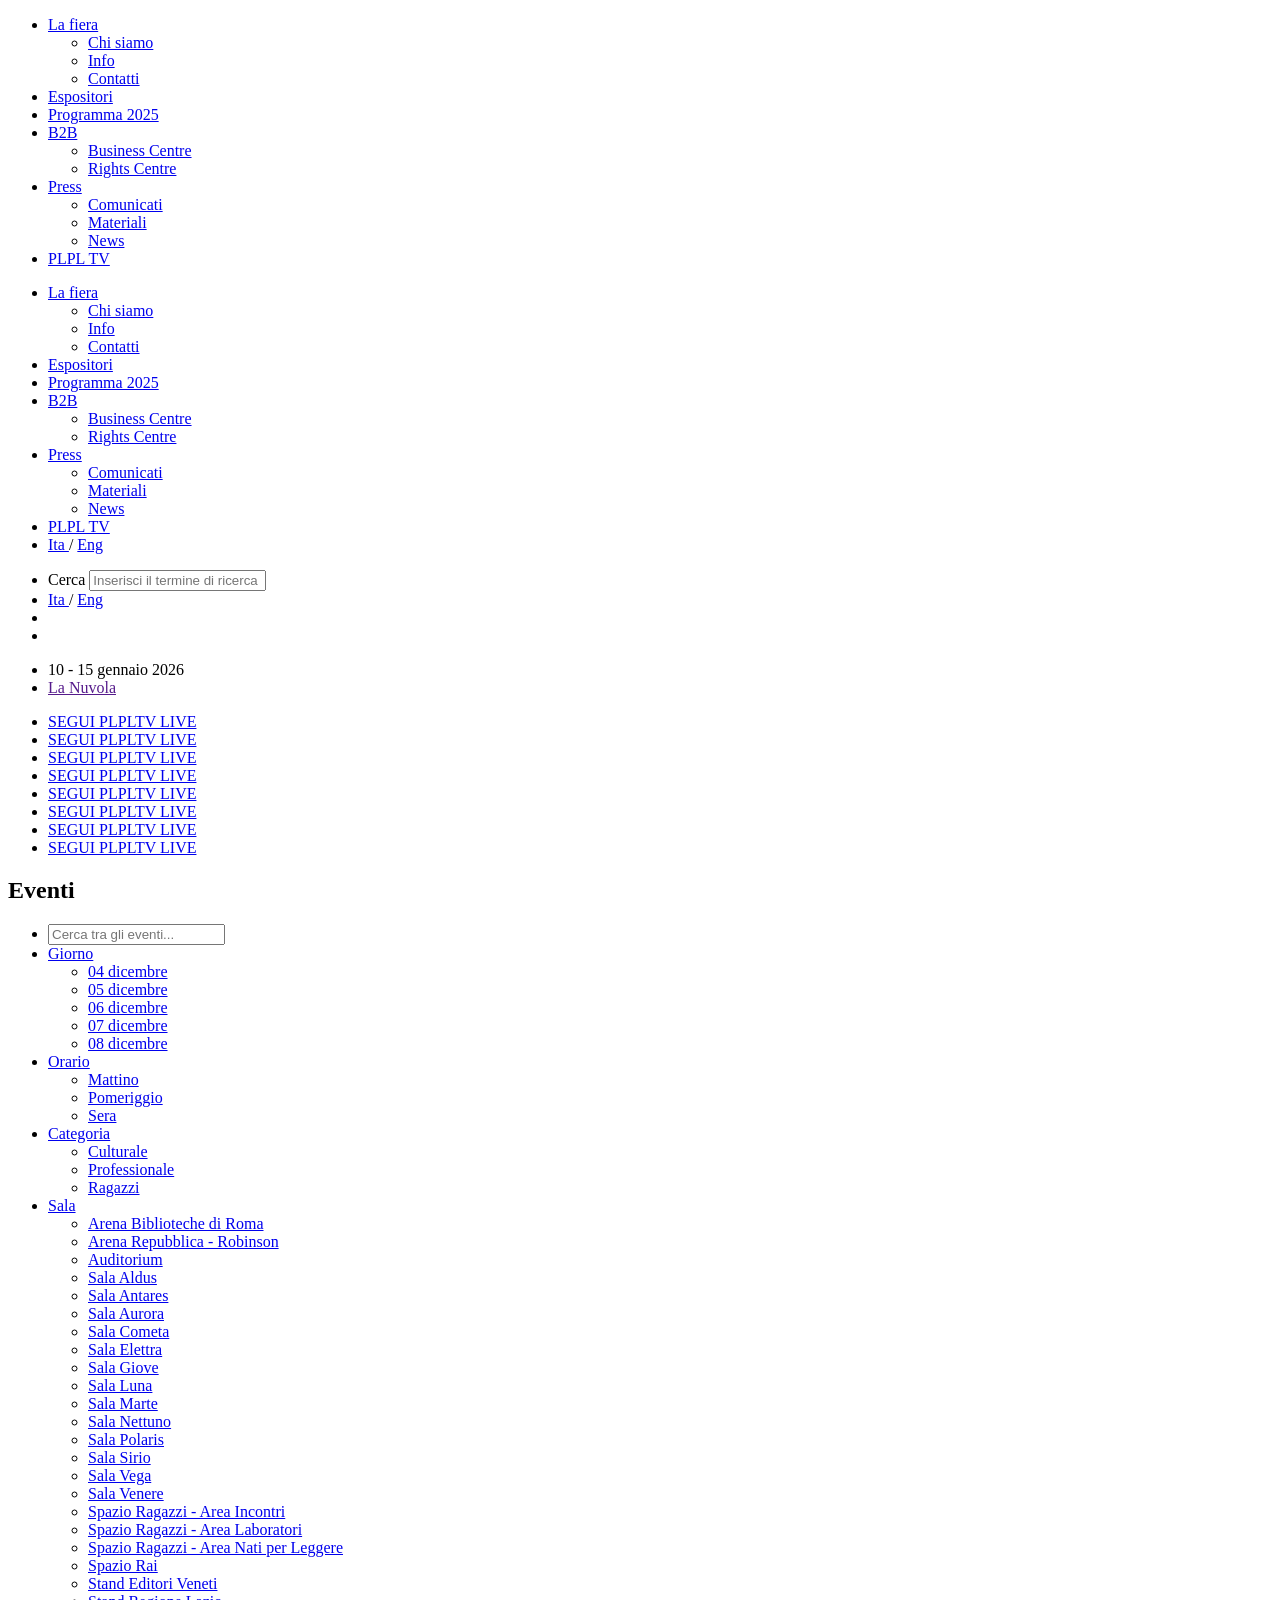
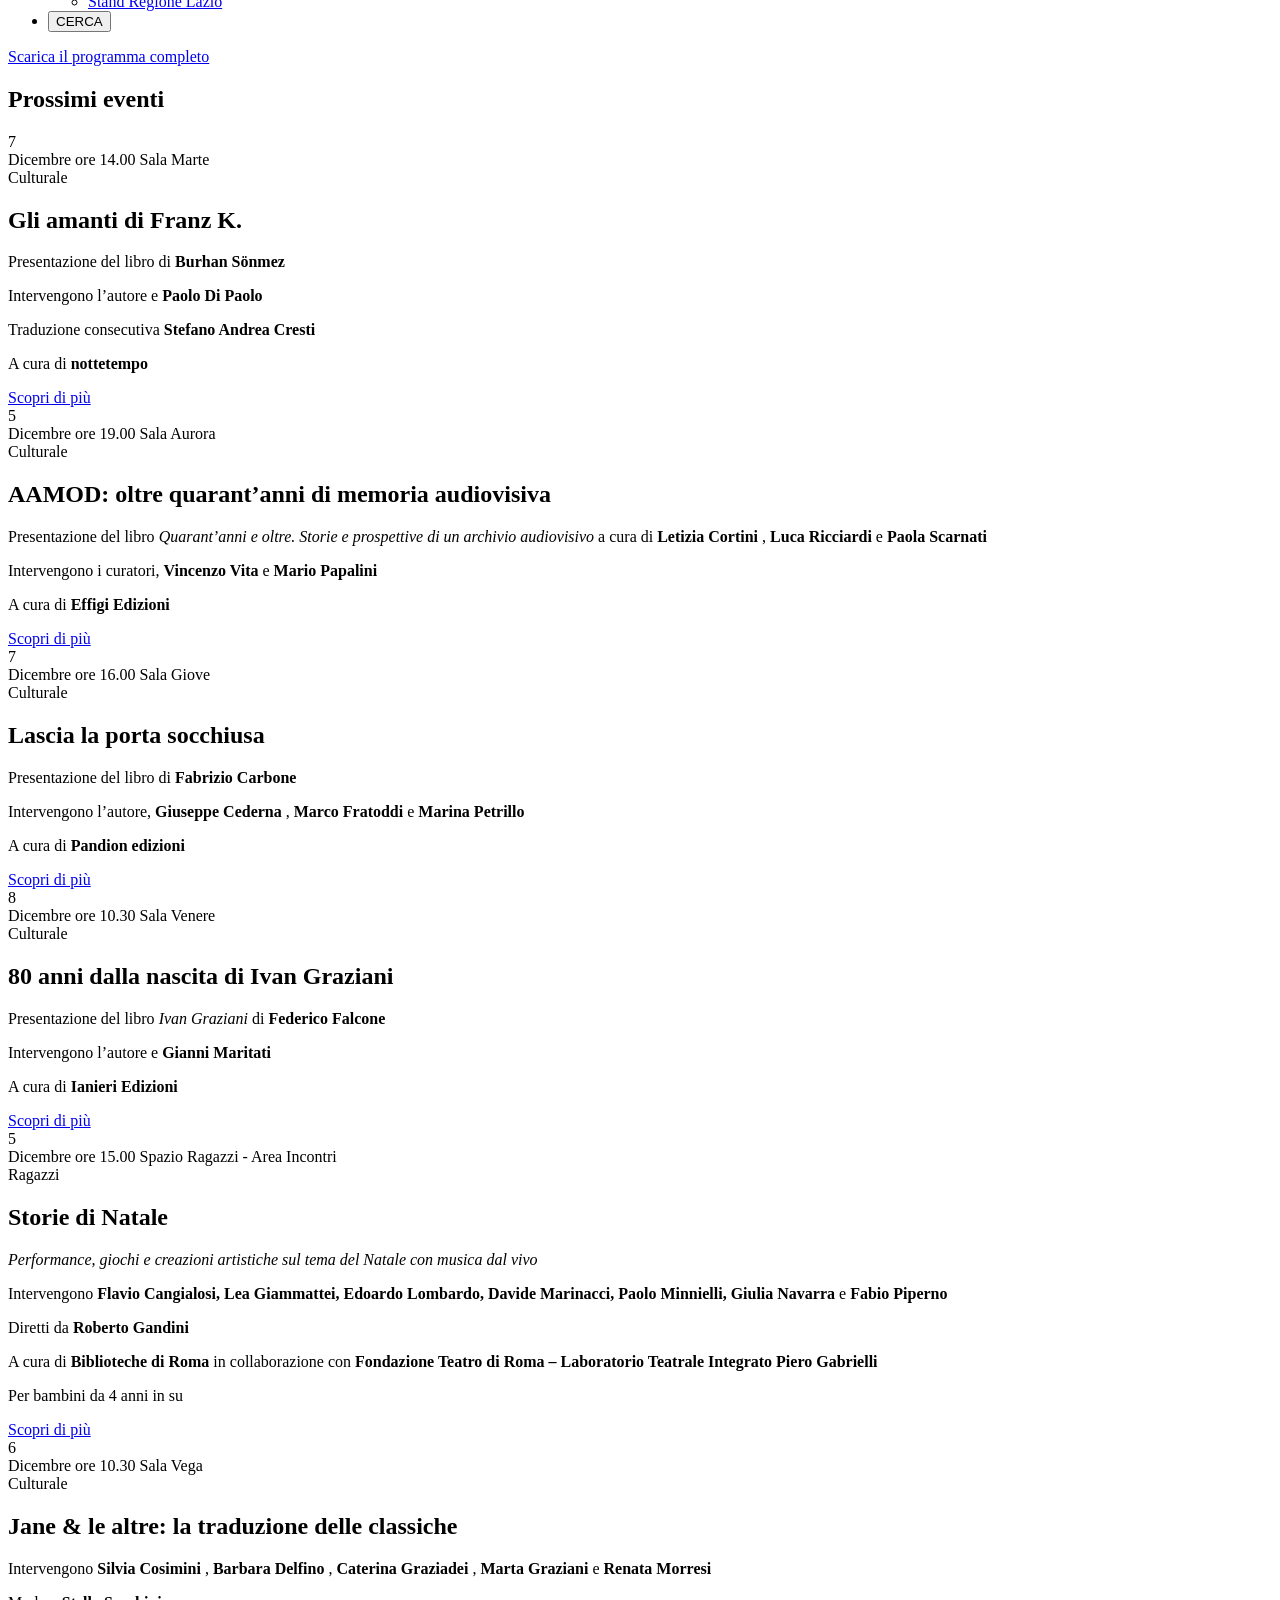
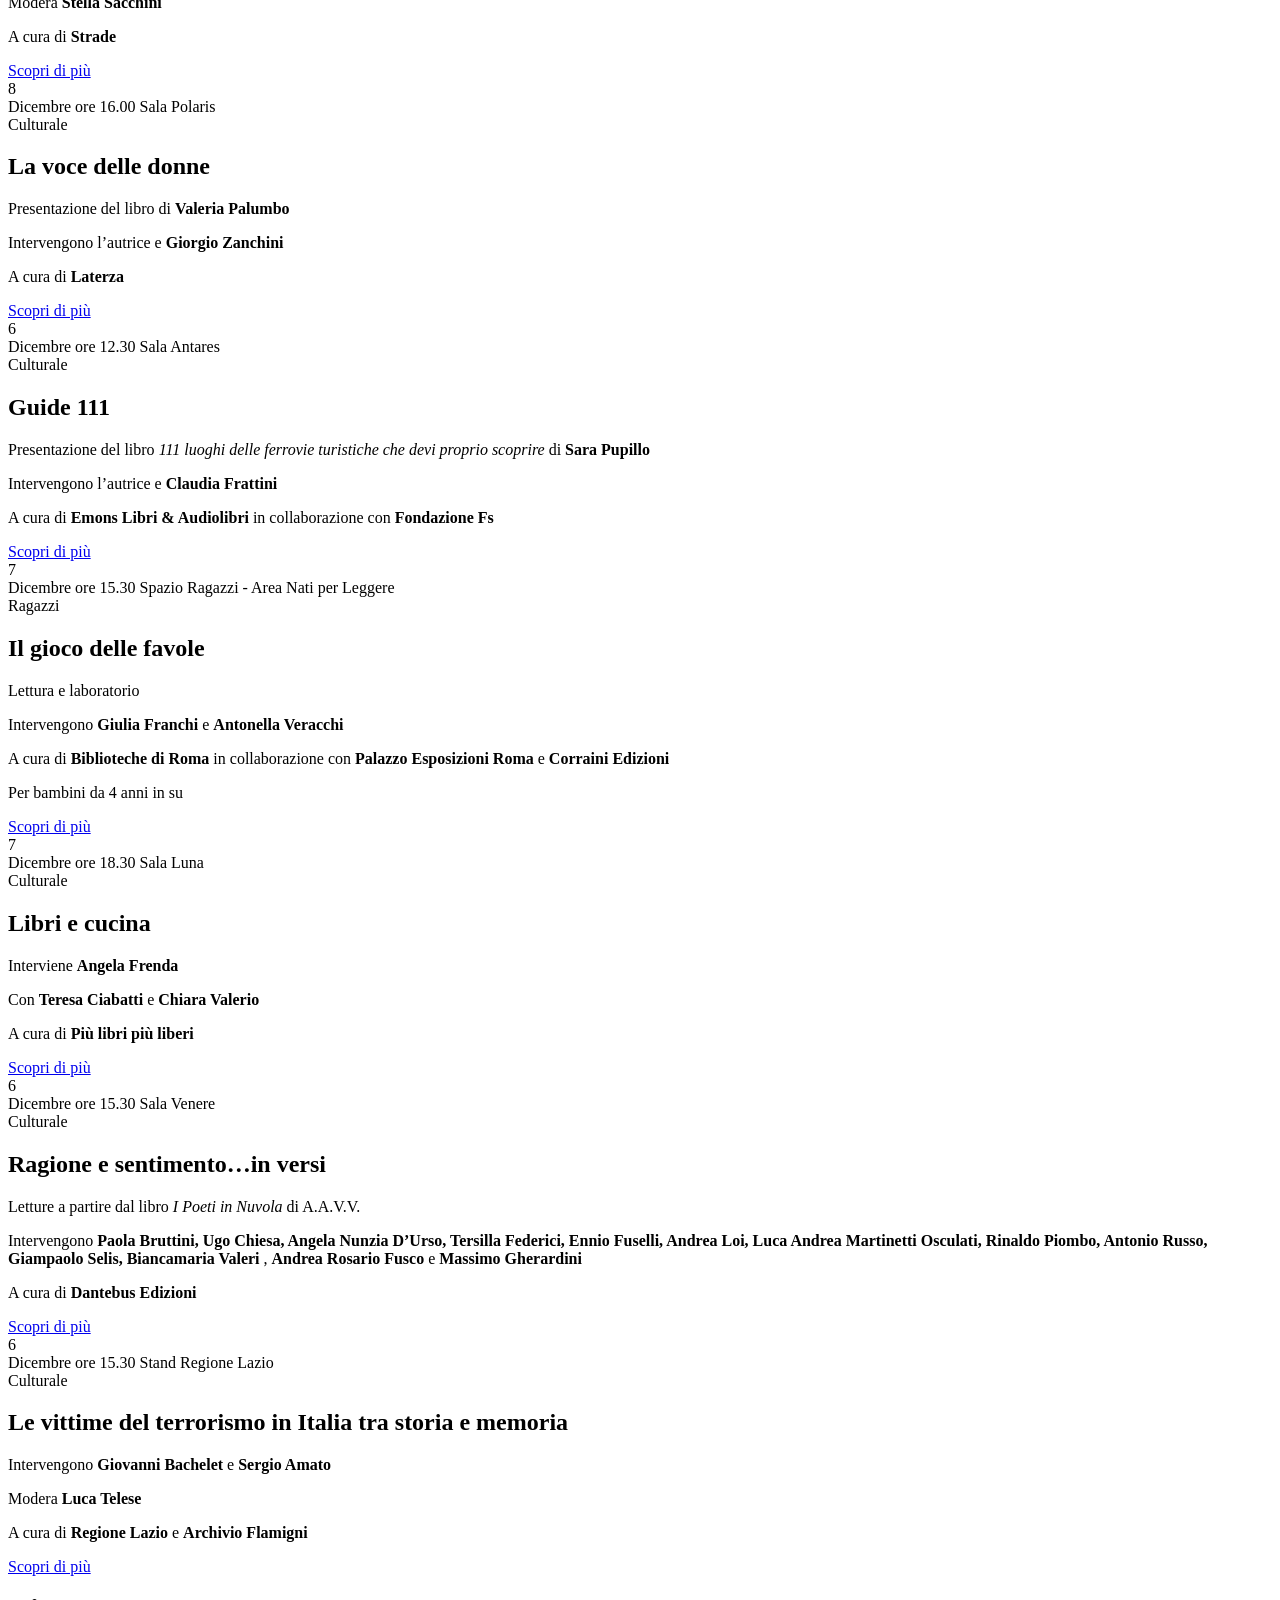
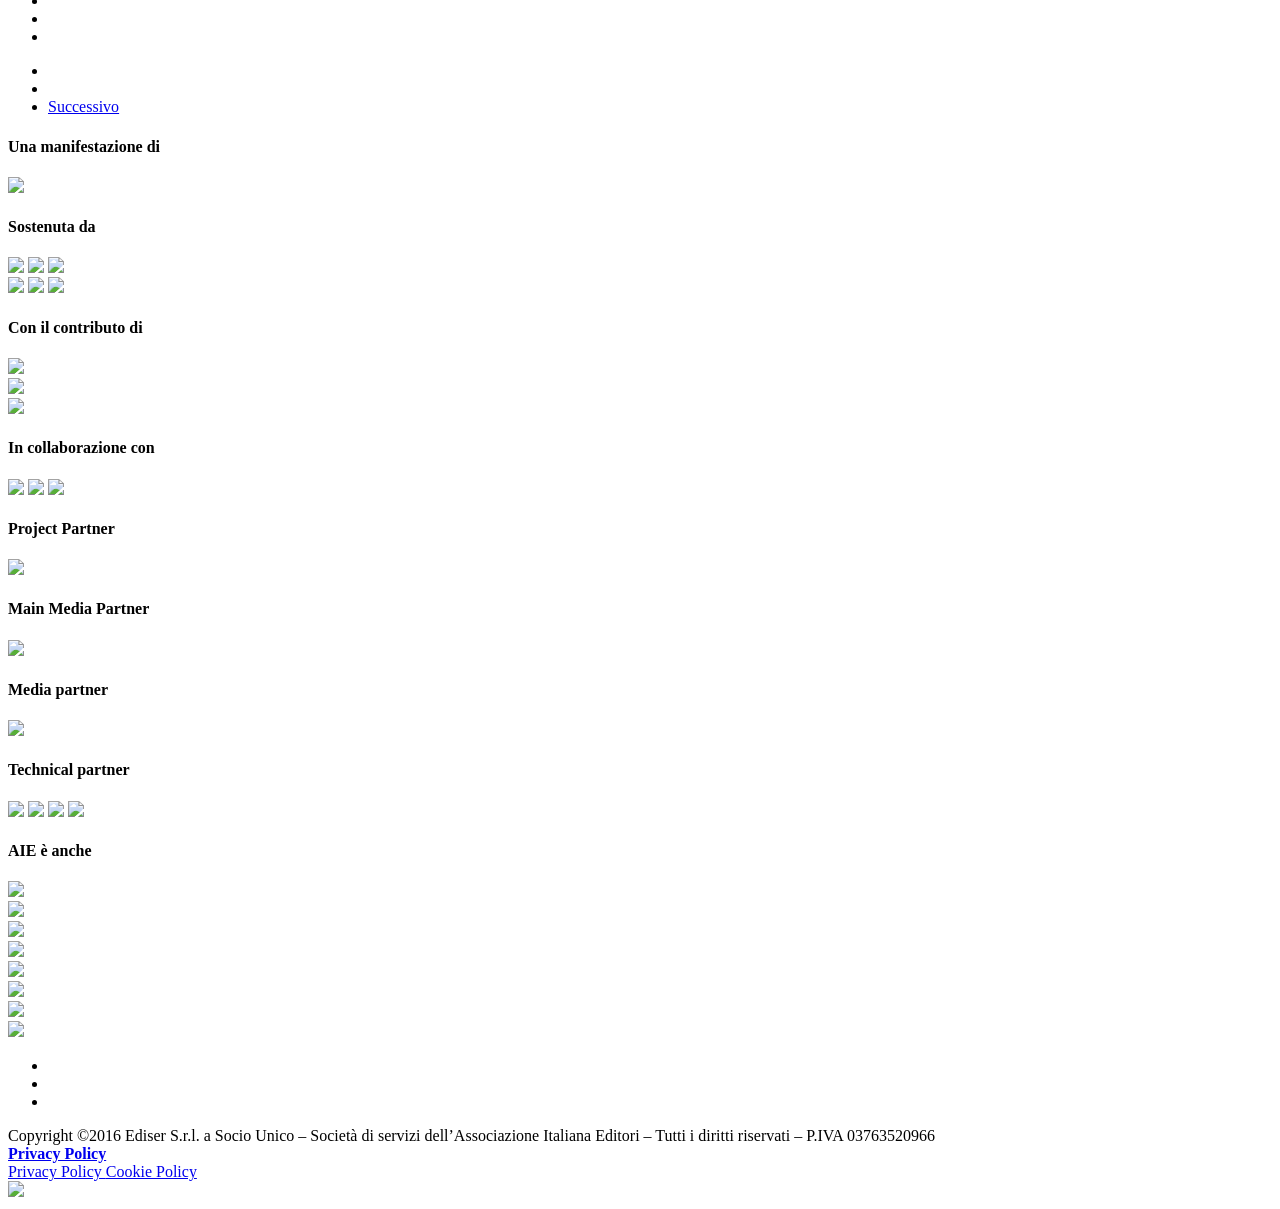
==== index.html @ 266909e3 "1 su 63" ====
<!DOCTYPE html>
<html lang="it-IT">
  <head>
    <script type="text/javascript" src="https://embeds.iubenda.com/widgets/25d7a307-c6c9-44c3-8d5e-67e1214cdfc6.js">
    </script>
    <link rel="stylesheet" href="https://use.typekit.net/aoa7ruf.css" />
    <meta name="facebook-domain-verification" content="8lecidxvdw4o4qxyiwuizztshv6uzh" />
    <meta charset="UTF-8" />
    <meta http-equiv="X-UA-Compatible" content="IE=Edge,IE=11,IE=10,IE=9,IE=8" />
    <meta name="viewport" content="width=device-width, initial-scale=1.0, maximum-scale=1.0, user-scalable=no" />
    <meta http-equiv="cache-control" content="no-cache" />
    <meta http-equiv="pragma" content="no-cache" />
    <meta name="apple-mobile-web-app-capable" content="yes" />
    <meta name="mobile-web-app-capable" content="yes" />
    <meta property="fb:pages" content="136225239738157" />
    <meta property="fb:article_style" content="plpl" />
    <link rel="preconnect" href="https://fonts.googleapis.com" />
    <link rel="preconnect" href="https://fonts.gstatic.com" crossorigin="" />
    <link href="https://fonts.googleapis.com/css2?family=Inter:ital,opsz,wght@0,14..32,100..900;1,14..32,100..900&amp;display=swap" rel="stylesheet" />
    <meta name="twitter:card" content="summary_large_image" />
    <meta name="twitter:site" content="@https://twitter.com/piulibri22" />
    <meta name="twitter:domain" content="Più libri più liberi" />
    <meta name="twitter:description" content="Presto online tutti gli eventi dell&#39;edizione 2023...

Torna a trovarci!" />
    <meta name="twitter:title" content="Eventi" />
    <meta property="fb:admins" content="https://it-it.facebook.com/piulibri.piuliberi/" />
    <meta property="og:site_name" content="Più libri più liberi" />
    <meta property="og:description" content="Presto online tutti gli eventi dell&#39;edizione 2023...

Torna a trovarci!" />
    <meta property="og:url" content="https://plpl.it/eventi/" />
    <meta property="og:type" content="article" />
    <meta property="og:title" content="Eventi" />
    <meta name="description" content="Presto online tutti gli eventi dell&#39;edizione 2023...

Torna a trovarci!" />
    <meta name="title" content="Eventi" />
    <meta name="robots" content="index,follow" />
    <link rel="dns-prefetch" href="//player.vimeo.com" />
    <link rel="dns-prefetch" href="//s.w.org" />
    <link rel="stylesheet" id="mrk-css" href="https://plpl.it/wp-content/themes/plpl/css/mrk.css?ver=1768132545" type="text/css" media="all" />
    <link rel="stylesheet" id="acme-css" href="https://plpl.it/wp-content/themes/plpl/acme.css?ver=1768132545" type="text/css" media="all" />
    <link rel="stylesheet" id="app_css-css" href="https://plpl.it/wp-content/themes/plpl/assets/css/app.css?ver=4.6.1" type="text/css" media="all" />
    <link rel="stylesheet" id="acme-2024-css" href="https://plpl.it/wp-content/themes/plpl/acme/assets/acme2024.css?ver=1768132545" type="text/css" media="all" />
    <script type="text/javascript" src="https://plpl.it/wp-includes/js/jquery/jquery.js?ver=1.12.4">
    </script>
    <script type="text/javascript" src="https://plpl.it/wp-includes/js/jquery/jquery-migrate.min.js?ver=1.4.1">
    </script>
    <link rel="https://api.w.org/" href="https://plpl.it/wp-json/" />
    <link rel="EditURI" type="application/rsd+xml" title="RSD" href="https://plpl.it/xmlrpc.php?rsd" />
    <link rel="wlwmanifest" type="application/wlwmanifest+xml" href="https://plpl.it/wp-includes/wlwmanifest.xml" />
    <meta name="generator" content="WordPress 4.6.1" />
    <link rel="canonical" href="https://plpl.it/eventi/" />
    <link rel="shortlink" href="https://plpl.it/?p=68020" />
    <link rel="alternate" type="application/json+oembed" href="https://plpl.it/wp-json/oembed/1.0/embed?url=https%3A%2F%2Fplpl.it%2Feventi%2F" />
    <link rel="alternate" type="text/xml+oembed" href="https://plpl.it/wp-json/oembed/1.0/embed?url=https%3A%2F%2Fplpl.it%2Feventi%2F&amp;format=xml" />
    <!-- Start FaceBook Image Fix <http://www.capn3m0.org> -->
    <link rel="image_src" href="" />
    <!-- End FaceBook Image Fix Plugin -->
    <meta property="fb:pages" content="136225239738157" />
    <link rel="alternate" type="application/rss+xml" title="Più libri più liberi » Sale Feed" href="https://plpl.it/news/sala/feed/" />
    <link rel="alternate" type="application/rss+xml" title="Più libri più liberi » Slide Feed" href="https://plpl.it/news/slide_home/feed/" />
    <!-- Facebook Like Thumbnail (v0.4) -->
    <meta property="og:image" content="" />
    <!-- using default fallback -->
    <!-- Facebook Like Thumbnail (By Ashfame - https://github.com/ashfame/facebook-like-thumbnail) -->
    <meta name="acme-head" content="Google Tag" />
    <!-- Google tag (gtag.js) -->
    <script async="" src="https://www.googletagmanager.com/gtag/js?id=G-HNMS92B8JS">
    </script>
    <script>
      window.dataLayer = window.dataLayer || [];
  function gtag(){dataLayer.push(arguments);}
  gtag(&#39;js&#39;, new Date());

  gtag(&#39;config&#39;, &#39;G-HNMS92B8JS&#39;);
    </script>
    <!-- Google Tag Manager -->
    <script>
      (function(w,d,s,l,i){w[l]=w[l]||[];w[l].push({&#39;gtm.start&#39;:
new Date().getTime(),event:&#39;gtm.js&#39;});var f=d.getElementsByTagName(s)[0],
j=d.createElement(s),dl=l!=&#39;dataLayer&#39;?&#39;&amp;l=&#39;+l:&#39;&#39;;j.async=true;j.src=
&#39;https://www.googletagmanager.com/gtm.js?id=&#39;+i+dl;f.parentNode.insertBefore(j,f);
})(window,document,&#39;script&#39;,&#39;dataLayer&#39;,&#39;GTM-PSPW43R&#39;);
    </script>
    <!-- End Google Tag Manager -->
    <!-- Google tag (gtag.js) for VIVATICKET -->
    <script async="" src="https://www.googletagmanager.com/gtag/js?id=AW-829313410">
    </script>
    <script>
      window.dataLayer = window.dataLayer || []; 
 function gtag(){dataLayer.push(arguments);} 
 gtag(&#39;js&#39;, new Date()); gtag(&#39;config&#39;, &#39;AW-829313410&#39;);
    </script>
    <!-- Event snippet for Website traffic conversion page -->
    <script>
      gtag(&#39;event&#39;, &#39;conversion&#39;, {&#39;send_to&#39;: &#39;AW-829313410/awsVCK6J_P4CEIKjuYsD&#39;});
    </script>
    <!-- End Google tag (gtag.js) for VIVATICKET -->
    <!-- Spotify Pixel -->
    <script>
      // Installation script generated by Ad Analytics
  (function(w, d){
    var id=&#39;spdt-capture&#39;, n=&#39;script&#39;;
    if (!d.getElementById(id)) {
      w.spdt =
        w.spdt ||
        function() {
          (w.spdt.q = w.spdt.q || []).push(arguments);
        };
      var e = d.createElement(n); e.id = id; e.async=1;
      e.src = &#39;https://pixel.byspotify.com/ping.min.js&#39;;
      var s = d.getElementsByTagName(n)[0];
      s.parentNode.insertBefore(e, s);
    }
    w.spdt(&#39;conf&#39;, { key: &#39;1635a745be354a2b8fb5e7c0874ef624&#39; });
    w.spdt(&#39;view&#39;);
  })(window, document);
    </script>
    <link rel="icon" href="https://plpl.it/wp-content/uploads/2016/09/cropped-plpl-logo-quadrato-32x32.jpg" sizes="32x32" />
    <link rel="icon" href="https://plpl.it/wp-content/uploads/2016/09/cropped-plpl-logo-quadrato-192x192.jpg" sizes="192x192" />
    <link rel="apple-touch-icon-precomposed" href="https://plpl.it/wp-content/uploads/2016/09/cropped-plpl-logo-quadrato-180x180.jpg" />
    <meta name="msapplication-TileImage" content="https://plpl.it/wp-content/uploads/2016/09/cropped-plpl-logo-quadrato-270x270.jpg" />
    <title>
      Eventi | Più libri più liberi
    </title>
    <link rel="shortcut icon" href="https://plpl.it/wp-content/uploads/2017/08/PL-logo-2017-favicon.png" type="image/x-icon" />
    <!-- Facebook Pixel Code -->
    <script>
      !function(f,b,e,v,n,t,s)
    {if(f.fbq)return;n=f.fbq=function(){n.callMethod?
    n.callMethod.apply(n,arguments):n.queue.push(arguments)};
    if(!f._fbq)f._fbq=n;n.push=n;n.loaded=!0;n.version=&#39;2.0&#39;;
    n.queue=[];t=b.createElement(e);t.async=!0;
    t.src=v;s=b.getElementsByTagName(e)[0];
    s.parentNode.insertBefore(t,s)}(window,document,&#39;script&#39;,
    &#39;https://connect.facebook.net/en_US/fbevents.js&#39;);
    fbq(&#39;init&#39;, &#39;292514224713790&#39;); 
    fbq(&#39;track&#39;, &#39;PageView&#39;);
    fbq(&#39;track&#39;, &#39;InitiateCheckout&#39;);
    </script>
    <noscript>
      &lt;img height=&#34;1&#34; width=&#34;1&#34; 
    src=&#34;https://www.facebook.com/tr?id=292514224713790&amp;ev=PageView
    &amp;noscript=1&#34;/&gt;
    </noscript>
    <!-- End Facebook Pixel Code -->
  </head>
  <body class="page page-id-68020 page-template-default ed2024 eventi">
    <div class="fb-customerchat" page_id="136225239738157" theme_color="#e2001a" logged_in_greeting="Ciao! Parla con me!" logged_out_greeting="Ciao! Parla con me!">
    </div>
    <!-- ACME GTAG -->
    <!-- Google Tag Manager (noscript) -->
    <noscript>
      &lt;iframe src=&#34;https://www.googletagmanager.com/ns.html?id=GTM-PSPW43R&#34;
height=&#34;0&#34; width=&#34;0&#34; style=&#34;display:none;visibility:hidden&#34;&gt;&lt;/iframe&gt;
    </noscript>
    <!-- End Google Tag Manager (noscript) -->
    <header>
      <div class="acme-container menu-section">
        <div class="logo_container">
          <span class="logo_helper"></span>
          <a href="https://plpl.it" title="Più libri più liberi" style="background-image: url(https://plpl.it/wp-content/uploads/2018/10/plpl2018-logo.svg);"></a>
        </div>
        <div id="top-navigation">
          <nav id="top-menu-nav">
            <ul id="menu-primary-it" class="navbar main-menu">
              <li id="menu-item-6197" class="menu-item menu-item-type-custom menu-item-object-custom menu-item-has-children menu-item-6197 dropdown">
                <a title="La fiera" href="#" class="dropdown-toggle">                La fiera
</a>
                <ul role="menu" class=" dropdown-menu">
                  <li id="menu-item-5941" class="menu-item menu-item-type-post_type menu-item-object-page menu-item-5941">
                    <a title="Chi siamo" href="https://plpl.it/chi-siamo/">                    Chi siamo
</a>
                  </li>
                  <li id="menu-item-131632" class="menu-item menu-item-type-post_type menu-item-object-page menu-item-131632">
                    <a title="Info" href="https://plpl.it/chi-siamo/info/">                    Info
</a>
                  </li>
                  <li id="menu-item-77327" class="menu-item menu-item-type-post_type menu-item-object-page menu-item-77327">
                    <a title="Contatti" href="https://plpl.it/contatti/">                    Contatti
</a>
                  </li>
                </ul>
              </li>
              <li id="menu-item-132763" class="menu-item menu-item-type-post_type menu-item-object-page menu-item-132763">
                <a title="Espositori" href="https://plpl.it/espositori/">                Espositori
</a>
              </li>
              <li id="menu-item-134440" class="menu-item menu-item-type-post_type menu-item-object-page current-menu-item page_item page-item-68020 current_page_item menu-item-134440 active">
                <a title="Programma 2025" href="https://plpl.it/eventi/">                Programma 2025
</a>
              </li>
              <li id="menu-item-131573" class="menu-item menu-item-type-custom menu-item-object-custom menu-item-has-children menu-item-131573 dropdown">
                <a title="B2B" href="#" class="dropdown-toggle">                B2B
</a>
                <ul role="menu" class=" dropdown-menu">
                  <li id="menu-item-131317" class="menu-item menu-item-type-post_type menu-item-object-page menu-item-131317">
                    <a title="Business Centre" href="https://plpl.it/business-centre/">                    Business Centre
</a>
                  </li>
                  <li id="menu-item-131286" class="menu-item menu-item-type-post_type menu-item-object-page menu-item-131286">
                    <a title="Rights Centre" href="https://plpl.it/rights-centre/">                    Rights Centre
</a>
                  </li>
                </ul>
              </li>
              <li id="menu-item-6201" class="menu-item menu-item-type-custom menu-item-object-custom menu-item-has-children menu-item-6201 dropdown">
                <a title="Press" href="#" class="dropdown-toggle">                Press
</a>
                <ul role="menu" class=" dropdown-menu">
                  <li id="menu-item-148" class="menu-item menu-item-type-post_type menu-item-object-page menu-item-148">
                    <a title="Comunicati" href="https://plpl.it/press-release/">                    Comunicati
</a>
                  </li>
                  <li id="menu-item-86108" class="menu-item menu-item-type-post_type menu-item-object-page menu-item-86108">
                    <a title="Materiali" href="https://plpl.it/materiali/">                    Materiali
</a>
                  </li>
                  <li id="menu-item-109011" class="menu-item menu-item-type-post_type menu-item-object-page menu-item-109011">
                    <a title="News" href="https://plpl.it/news/">                    News
</a>
                  </li>
                </ul>
              </li>
              <li id="menu-item-134439" class="menu-item menu-item-type-custom menu-item-object-custom menu-item-134439">
                <a title="PLPL TV" target="_blank" href="https://plpl.tv">                PLPL TV
</a>
              </li>
            </ul>
          </nav>
        </div>
        <div id="mobile-top-navigation">
          <ul id="menu-primary-it-1" class="navbar main-menu">
            <li class="menu-item menu-item-type-custom menu-item-object-custom menu-item-has-children menu-item-6197 dropdown">
              <a title="La fiera" href="#" class="dropdown-toggle">              La fiera
</a>
              <ul role="menu" class=" dropdown-menu">
                <li class="menu-item menu-item-type-post_type menu-item-object-page menu-item-5941">
                  <a title="Chi siamo" href="https://plpl.it/chi-siamo/">                  Chi siamo
</a>
                </li>
                <li class="menu-item menu-item-type-post_type menu-item-object-page menu-item-131632">
                  <a title="Info" href="https://plpl.it/chi-siamo/info/">                  Info
</a>
                </li>
                <li class="menu-item menu-item-type-post_type menu-item-object-page menu-item-77327">
                  <a title="Contatti" href="https://plpl.it/contatti/">                  Contatti
</a>
                </li>
              </ul>
            </li>
            <li class="menu-item menu-item-type-post_type menu-item-object-page menu-item-132763">
              <a title="Espositori" href="https://plpl.it/espositori/">              Espositori
</a>
            </li>
            <li class="menu-item menu-item-type-post_type menu-item-object-page current-menu-item page_item page-item-68020 current_page_item menu-item-134440 active">
              <a title="Programma 2025" href="https://plpl.it/eventi/">              Programma 2025
</a>
            </li>
            <li class="menu-item menu-item-type-custom menu-item-object-custom menu-item-has-children menu-item-131573 dropdown">
              <a title="B2B" href="#" class="dropdown-toggle">              B2B
</a>
              <ul role="menu" class=" dropdown-menu">
                <li class="menu-item menu-item-type-post_type menu-item-object-page menu-item-131317">
                  <a title="Business Centre" href="https://plpl.it/business-centre/">                  Business Centre
</a>
                </li>
                <li class="menu-item menu-item-type-post_type menu-item-object-page menu-item-131286">
                  <a title="Rights Centre" href="https://plpl.it/rights-centre/">                  Rights Centre
</a>
                </li>
              </ul>
            </li>
            <li class="menu-item menu-item-type-custom menu-item-object-custom menu-item-has-children menu-item-6201 dropdown">
              <a title="Press" href="#" class="dropdown-toggle">              Press
</a>
              <ul role="menu" class=" dropdown-menu">
                <li class="menu-item menu-item-type-post_type menu-item-object-page menu-item-148">
                  <a title="Comunicati" href="https://plpl.it/press-release/">                  Comunicati
</a>
                </li>
                <li class="menu-item menu-item-type-post_type menu-item-object-page menu-item-86108">
                  <a title="Materiali" href="https://plpl.it/materiali/">                  Materiali
</a>
                </li>
                <li class="menu-item menu-item-type-post_type menu-item-object-page menu-item-109011">
                  <a title="News" href="https://plpl.it/news/">                  News
</a>
                </li>
              </ul>
            </li>
            <li class="menu-item menu-item-type-custom menu-item-object-custom menu-item-134439">
              <a title="PLPL TV" target="_blank" href="https://plpl.tv">              PLPL TV
</a>
            </li>
            <li class="menu-item menu-item-switcher flex-h">
              <a href="/" class=" active">              Ita
</a>
              <span class="">              /
</span>
              <a href="https://plpl.it/piu-libri-piu-liberi-en" class=" ">              Eng
</a>
            </li>
          </ul>
        </div>
        <div id="extra-menu">
          <ul class="aux-nav">
            <li>
              <form id="acme-search" class="acme-form" method="get" action="https://plpl.it/">
                <div class="search-input">
                  <label for="search-input" class="sr-only">
                    Cerca
                  </label>
                  <input type="text" id="search-input" name="s" value="" autocomplete="off" placeholder="Inserisci il termine di ricerca" aria-label="Search" />
                  <a href="#" class="icon icon-close prevent action" data-target="acme-search" data-action="toggle-class" data-value="searching"></a>
                </div>
              </form>
              <a href="#" class="icon icon-search prevent action" data-target="acme-search" data-action="toggle-class" data-value="searching" style="margin-left: auto;"></a>
            </li>
            <li class="flex-h desktop lang-switcher">
              <a href="/" class="desktop active">              Ita
</a>
              <span class="desktop">              /
</span>
              <a href="https://plpl.it/piu-libri-piu-liberi-en" class="desktop ">              Eng
</a>
            </li>
            <li>
              <a href="http://areariservata.plpl.it/" class="icon icon-lock"></a>
            </li>
            <li class="">
              <a href="#" class="icon icon-burger prevent action mobile" data-target="mobile-top-navigation" data-action="toggle-class" data-value="open"></a>
            </li>
          </ul>
        </div>
      </div>
      <div class="acme-container dates">
        <ul class="plpl-event flex-h">
          <li class="date">
            10 - 15 gennaio 2026
          </li>
          <li class="place">
            <a href="" target="_blank">            La Nuvola
</a>
          </li>
        </ul>
      </div>
      <div class="announce-ticker" data-speed="10">
        <ul>
          <li>
            <a href="https://plpl.tv/" target="_BLANK">            SEGUI PLPLTV LIVE
</a>
          </li>
          <li>
            <a href="https://plpl.tv/" target="_BLANK">            SEGUI PLPLTV LIVE
</a>
          </li>
          <li>
            <a href="https://plpl.tv/" target="_BLANK">            SEGUI PLPLTV LIVE
</a>
          </li>
          <li>
            <a href="https://plpl.tv/" target="_BLANK">            SEGUI PLPLTV LIVE
</a>
          </li>
          <li>
            <a href="https://plpl.tv/" target="_BLANK">            SEGUI PLPLTV LIVE
</a>
          </li>
          <li>
            <a href="https://plpl.tv/" target="_BLANK">            SEGUI PLPLTV LIVE
</a>
          </li>
          <li>
            <a href="https://plpl.tv/" target="_BLANK">            SEGUI PLPLTV LIVE
</a>
          </li>
          <li>
            <a href="https://plpl.tv/" target="_BLANK">            SEGUI PLPLTV LIVE
</a>
          </li>
        </ul>
      </div>
    </header>
    <section class="section events full">
      <div class="acme-container title main">
        <h1>
          <span class="accent">          Eventi
</span>
        </h1>
      </div>
    </section>
    <section class="section full search-events">
      <div class="acme-container search-form">
        <form name="search" method="POST" action="/eventi/">
          <nav id="search-bar">
            <ul class="items-5">
              <li class="search-input">
                <span class="icon icon-lupa"></span>
                <input type="search" name="search_event" placeholder="Cerca tra gli eventi..." value="" />
                <a href="#" class="prevent icon icon-close clear-input"></a>
              </li>
              <li class="giorno has-search-submenu " data-post="giorno" data-value="">
                <a class="prevent" href="#" data-default="Giorno">                Giorno
</a>
                <input type="hidden" name="giorno" value="" />
                <ul class="search-submenu">
                  <li>
                    <a href="#" class="prevent" data-key="giorno" data-value="4">                    04 dicembre
</a>
                  </li>
                  <li>
                    <a href="#" class="prevent" data-key="giorno" data-value="5">                    05 dicembre
</a>
                  </li>
                  <li>
                    <a href="#" class="prevent" data-key="giorno" data-value="6">                    06 dicembre
</a>
                  </li>
                  <li>
                    <a href="#" class="prevent" data-key="giorno" data-value="7">                    07 dicembre
</a>
                  </li>
                  <li>
                    <a href="#" class="prevent" data-key="giorno" data-value="8">                    08 dicembre
</a>
                  </li>
                </ul>
              </li>
              <li class="time has-search-submenu " data-post="time" data-value="">
                <a class="prevent" href="#" data-default="Orario">                Orario
</a>
                <input type="hidden" name="time" value="" />
                <ul class="search-submenu">
                  <li>
                    <a href="#" class="prevent" data-key="time" data-value="morning">                    Mattino
</a>
                  </li>
                  <li>
                    <a href="#" class="prevent" data-key="time" data-value="afternoon">                    Pomeriggio
</a>
                  </li>
                  <li>
                    <a href="#" class="prevent" data-key="time" data-value="evening">                    Sera
</a>
                  </li>
                </ul>
              </li>
              <li class="categories has-search-submenu " data-post="categories" data-value="">
                <a class="prevent" href="#" data-default="Categoria">                Categoria
</a>
                <input type="hidden" name="categories" value="" />
                <ul class="search-submenu">
                  <li>
                    <a href="#" class="prevent" data-key="categories" data-value="culturale">                    Culturale
</a>
                  </li>
                  <li>
                    <a href="#" class="prevent" data-key="categories" data-value="professionale">                    Professionale
</a>
                  </li>
                  <li>
                    <a href="#" class="prevent" data-key="categories" data-value="ragazzi">                    Ragazzi
</a>
                  </li>
                </ul>
              </li>
              <li class="room has-search-submenu " data-post="room" data-value="">
                <a class="prevent" href="#" data-default="Sala">                Sala
</a>
                <input type="hidden" name="room" value="" />
                <ul class="search-submenu">
                  <li>
                    <a href="#" class="prevent" data-key="room" data-value="44135">                    Arena Biblioteche di Roma
</a>
                  </li>
                  <li>
                    <a href="#" class="prevent" data-key="room" data-value="39606">                    Arena Repubblica - Robinson
</a>
                  </li>
                  <li>
                    <a href="#" class="prevent" data-key="room" data-value="80111">                    Auditorium
</a>
                  </li>
                  <li>
                    <a href="#" class="prevent" data-key="room" data-value="56353">                    Sala Aldus
</a>
                  </li>
                  <li>
                    <a href="#" class="prevent" data-key="room" data-value="33097">                    Sala Antares
</a>
                  </li>
                  <li>
                    <a href="#" class="prevent" data-key="room" data-value="53821">                    Sala Aurora
</a>
                  </li>
                  <li>
                    <a href="#" class="prevent" data-key="room" data-value="80110">                    Sala Cometa
</a>
                  </li>
                  <li>
                    <a href="#" class="prevent" data-key="room" data-value="33098">                    Sala Elettra
</a>
                  </li>
                  <li>
                    <a href="#" class="prevent" data-key="room" data-value="33101">                    Sala Giove
</a>
                  </li>
                  <li>
                    <a href="#" class="prevent" data-key="room" data-value="33102">                    Sala Luna
</a>
                  </li>
                  <li>
                    <a href="#" class="prevent" data-key="room" data-value="33100">                    Sala Marte
</a>
                  </li>
                  <li>
                    <a href="#" class="prevent" data-key="room" data-value="56351">                    Sala Nettuno
</a>
                  </li>
                  <li>
                    <a href="#" class="prevent" data-key="room" data-value="33095">                    Sala Polaris
</a>
                  </li>
                  <li>
                    <a href="#" class="prevent" data-key="room" data-value="33093">                    Sala Sirio
</a>
                  </li>
                  <li>
                    <a href="#" class="prevent" data-key="room" data-value="33094">                    Sala Vega
</a>
                  </li>
                  <li>
                    <a href="#" class="prevent" data-key="room" data-value="33099">                    Sala Venere
</a>
                  </li>
                  <li>
                    <a href="#" class="prevent" data-key="room" data-value="33106">                    Spazio Ragazzi - Area Incontri
</a>
                  </li>
                  <li>
                    <a href="#" class="prevent" data-key="room" data-value="40571">                    Spazio Ragazzi - Area Laboratori
</a>
                  </li>
                  <li>
                    <a href="#" class="prevent" data-key="room" data-value="36745">                    Spazio Ragazzi - Area Nati per Leggere
</a>
                  </li>
                  <li>
                    <a href="#" class="prevent" data-key="room" data-value="33103">                    Spazio Rai
</a>
                  </li>
                  <li>
                    <a href="#" class="prevent" data-key="room" data-value="85943">                    Stand Editori Veneti
</a>
                  </li>
                  <li>
                    <a href="#" class="prevent" data-key="room" data-value="93086">                    Stand Regione Lazio
</a>
                  </li>
                </ul>
              </li>
              <li class="submit">
                <button type="submit">
                  CERCA
                </button>
              </li>
            </ul>
          </nav>
        </form>
      </div>
      <a href="https://plpl.it/wp-content/uploads/2025/11/PROGRAMMA_PLPL25-PER-SITO.pdf" class="full flex-h" id="eventsContainerPdf">      Scarica il programma completo
</a>
    </section>
    <section class="section full events whole carousel-container">
      <div class="acme-container title">
        <h1>
          Prossimi
          <span class="accent">          eventi
</span>
        </h1>
      </div>
      <div class="acme-container wall carousel">
        <article id="event-131753" class="post-131753 events type-events status-publish hentry categorie-culturale">
          <div class="entry-header flex-h">
            <div class="day">
              7
            </div>
            <div class="info flex-v">
              <span class="date-time">              Dicembre ore 14.00
</span>
              <span class="room">              Sala Marte
</span>
            </div>
            <div class="categories flex-v">
              <span class="icon icon-culturale">              Culturale
</span>
            </div>
          </div>
          <div class="entry-content">
            <h2 class="entry-title">
              Gli amanti di Franz K.
            </h2>
            <p>
              Presentazione del libro di
              <strong>              Burhan Sönmez
</strong>
            </p>
            <p>
              Intervengono l’autore e
              <strong>              Paolo Di Paolo
</strong>
            </p>
            <p>
              Traduzione consecutiva
              <strong>              Stefano Andrea Cresti
</strong>
            </p>
            <p>
              A cura di
              <strong>              nottetempo
</strong>
            </p>
          </div>
          <div class="entry-footer flex-v">
            <a href="https://plpl.it/news/event/gli-amanti-di-franz-k/" class="read-more">            Scopri di più
</a>
          </div>
        </article>
        <article id="event-131577" class="post-131577 events type-events status-publish hentry categorie-culturale">
          <div class="entry-header flex-h">
            <div class="day">
              5
            </div>
            <div class="info flex-v">
              <span class="date-time">              Dicembre ore 19.00
</span>
              <span class="room">              Sala Aurora
</span>
            </div>
            <div class="categories flex-v">
              <span class="icon icon-culturale">              Culturale
</span>
            </div>
          </div>
          <div class="entry-content">
            <h2 class="entry-title">
              AAMOD: oltre quarant’anni di memoria audiovisiva
            </h2>
            <p>
              Presentazione del libro
              <em>              Quarant’anni e oltre. Storie e prospettive di un archivio audiovisivo
</em>
              a cura di
              <strong>              Letizia Cortini
</strong>
              ,
              <strong>              Luca Ricciardi
</strong>
              e
              <strong>              Paola Scarnati
</strong>
            </p>
            <p>
              Intervengono i curatori,
              <strong>              Vincenzo Vita
</strong>
              e
              <strong>              Mario Papalini
</strong>
            </p>
            <p>
              A cura di
              <strong>              Effigi Edizioni
</strong>
            </p>
          </div>
          <div class="entry-footer flex-v">
            <a href="https://plpl.it/news/event/aamod-oltre-quarantanni-di-memoria-audiovisiva/" class="read-more">            Scopri di più
</a>
          </div>
        </article>
        <article id="event-131814" class="post-131814 events type-events status-publish hentry categorie-culturale">
          <div class="entry-header flex-h">
            <div class="day">
              7
            </div>
            <div class="info flex-v">
              <span class="date-time">              Dicembre ore 16.00
</span>
              <span class="room">              Sala Giove
</span>
            </div>
            <div class="categories flex-v">
              <span class="icon icon-culturale">              Culturale
</span>
            </div>
          </div>
          <div class="entry-content">
            <h2 class="entry-title">
              Lascia la porta socchiusa
            </h2>
            <p>
              Presentazione del libro di
              <strong>              Fabrizio Carbone
</strong>
            </p>
            <p>
              Intervengono l’autore,
              <strong>              Giuseppe Cederna
</strong>
              ,
              <strong>              Marco Fratoddi
</strong>
              e
              <strong>              Marina Petrillo
</strong>
            </p>
            <p>
              A cura di
              <strong>              Pandion edizioni
</strong>
            </p>
          </div>
          <div class="entry-footer flex-v">
            <a href="https://plpl.it/news/event/lascia-la-porta-socchiusa/" class="read-more">            Scopri di più
</a>
          </div>
        </article>
        <article id="event-131783" class="post-131783 events type-events status-publish hentry categorie-culturale">
          <div class="entry-header flex-h">
            <div class="day">
              8
            </div>
            <div class="info flex-v">
              <span class="date-time">              Dicembre ore 10.30
</span>
              <span class="room">              Sala Venere
</span>
            </div>
            <div class="categories flex-v">
              <span class="icon icon-culturale">              Culturale
</span>
            </div>
          </div>
          <div class="entry-content">
            <h2 class="entry-title">
              80 anni dalla nascita di Ivan Graziani
            </h2>
            <p>
              Presentazione del libro
              <em>              Ivan Graziani
</em>
              di
              <strong>              Federico Falcone
</strong>
            </p>
            <p>
              Intervengono l’autore e
              <strong>              Gianni Maritati
</strong>
            </p>
            <p>
              A cura di
              <strong>              Ianieri Edizioni
</strong>
            </p>
          </div>
          <div class="entry-footer flex-v">
            <a href="https://plpl.it/news/event/80-anni-dalla-nascita-di-ivan-graziani/" class="read-more">            Scopri di più
</a>
          </div>
        </article>
        <article id="event-133745" class="post-133745 events type-events status-publish hentry categorie-ragazzi">
          <div class="entry-header flex-h">
            <div class="day">
              5
            </div>
            <div class="info flex-v">
              <span class="date-time">              Dicembre ore 15.00
</span>
              <span class="room">              Spazio Ragazzi - Area Incontri
</span>
            </div>
            <div class="categories flex-v">
              <span class="icon icon-ragazzi">              Ragazzi
</span>
            </div>
          </div>
          <div class="entry-content">
            <h2 class="entry-title">
              Storie di Natale
            </h2>
            <p>
              <em>              Performance, giochi e creazioni artistiche sul tema del Natale con musica dal vivo
</em>
            </p>
            <p>
              Intervengono
              <strong>              Flavio Cangialosi, Lea Giammattei, Edoardo Lombardo, Davide Marinacci, Paolo Minnielli, Giulia Navarra
</strong>
              e
              <strong>              Fabio Piperno
</strong>
            </p>
            <p>
              Diretti da
              <strong>              Roberto Gandini
</strong>
            </p>
            <p>
              A cura di
              <strong>              Biblioteche di Roma
</strong>
              in collaborazione con
              <strong>              Fondazione Teatro di Roma –
</strong>
              <strong>              Laboratorio Teatrale Integrato Piero Gabrielli
</strong>
            </p>
            <p>
              Per bambini da 4 anni in su
            </p>
          </div>
          <div class="entry-footer flex-v">
            <a href="https://plpl.it/news/event/storie-di-natale-2/" class="read-more">            Scopri di più
</a>
          </div>
        </article>
        <article id="event-132761" class="post-132761 events type-events status-publish hentry categorie-culturale">
          <div class="entry-header flex-h">
            <div class="day">
              6
            </div>
            <div class="info flex-v">
              <span class="date-time">              Dicembre ore 10.30
</span>
              <span class="room">              Sala Vega
</span>
            </div>
            <div class="categories flex-v">
              <span class="icon icon-culturale">              Culturale
</span>
            </div>
          </div>
          <div class="entry-content">
            <h2 class="entry-title">
              Jane &amp; le altre: la traduzione delle classiche
            </h2>
            <p>
              Intervengono
              <strong>              Silvia Cosimini
</strong>
              ,
              <strong>              Barbara Delfino
</strong>
              ,
              <strong>              Caterina Graziadei
</strong>
              ,
              <strong>              Marta Graziani
</strong>
              e
              <strong>              Renata Morresi
</strong>
            </p>
            <p>
              Modera
              <strong>              Stella Sacchini
</strong>
            </p>
            <p>
              A cura di
              <strong>              Strade
</strong>
            </p>
          </div>
          <div class="entry-footer flex-v">
            <a href="https://plpl.it/news/event/jane-le-altre-la-traduzione-delle-classiche/" class="read-more">            Scopri di più
</a>
          </div>
        </article>
        <article id="event-131608" class="post-131608 events type-events status-publish hentry categorie-culturale">
          <div class="entry-header flex-h">
            <div class="day">
              8
            </div>
            <div class="info flex-v">
              <span class="date-time">              Dicembre ore 16.00
</span>
              <span class="room">              Sala Polaris
</span>
            </div>
            <div class="categories flex-v">
              <span class="icon icon-culturale">              Culturale
</span>
            </div>
          </div>
          <div class="entry-content">
            <h2 class="entry-title">
              La voce delle donne
            </h2>
            <p>
              Presentazione del libro di
              <strong>              Valeria Palumbo
</strong>
            </p>
            <p>
              Intervengono l’autrice e
              <strong>              Giorgio Zanchini
</strong>
            </p>
            <p>
              A cura di
              <strong>              Laterza
</strong>
            </p>
          </div>
          <div class="entry-footer flex-v">
            <a href="https://plpl.it/news/event/la-voce-delle-donne/" class="read-more">            Scopri di più
</a>
          </div>
        </article>
        <article id="event-131611" class="post-131611 events type-events status-publish hentry categorie-culturale">
          <div class="entry-header flex-h">
            <div class="day">
              6
            </div>
            <div class="info flex-v">
              <span class="date-time">              Dicembre ore 12.30
</span>
              <span class="room">              Sala Antares
</span>
            </div>
            <div class="categories flex-v">
              <span class="icon icon-culturale">              Culturale
</span>
            </div>
          </div>
          <div class="entry-content">
            <h2 class="entry-title">
              Guide 111
            </h2>
            <p>
              Presentazione del libro
              <em>              111 luoghi delle ferrovie turistiche che devi proprio scoprire
</em>
              di
              <strong>              Sara Pupillo
</strong>
            </p>
            <p>
              Intervengono l’autrice e
              <strong>              Claudia Frattini
</strong>
            </p>
            <p>
              A cura di
              <strong>              Emons Libri &amp; Audiolibri
</strong>
              in collaborazione con
              <strong>              Fondazione Fs
</strong>
            </p>
          </div>
          <div class="entry-footer flex-v">
            <a href="https://plpl.it/news/event/guide-111/" class="read-more">            Scopri di più
</a>
          </div>
        </article>
        <article id="event-133792" class="post-133792 events type-events status-publish hentry categorie-ragazzi">
          <div class="entry-header flex-h">
            <div class="day">
              7
            </div>
            <div class="info flex-v">
              <span class="date-time">              Dicembre ore 15.30
</span>
              <span class="room">              Spazio Ragazzi - Area Nati per Leggere
</span>
            </div>
            <div class="categories flex-v">
              <span class="icon icon-ragazzi">              Ragazzi
</span>
            </div>
          </div>
          <div class="entry-content">
            <h2 class="entry-title">
              Il gioco delle favole
            </h2>
            <p>
              Lettura e laboratorio
            </p>
            <p>
              Intervengono
              <strong>              Giulia Franchi
</strong>
              e
              <strong>              Antonella Veracchi
</strong>
            </p>
            <p>
              A cura di
              <strong>              Biblioteche di Roma
</strong>
              in collaborazione con
              <strong>              Palazzo Esposizioni Roma
</strong>
              e
              <strong>              Corraini Edizioni
</strong>
            </p>
            <p>
              Per bambini da 4 anni in su
            </p>
          </div>
          <div class="entry-footer flex-v">
            <a href="https://plpl.it/news/event/il-gioco-delle-favole/" class="read-more">            Scopri di più
</a>
          </div>
        </article>
        <article id="event-133711" class="post-133711 events type-events status-publish hentry categorie-culturale">
          <div class="entry-header flex-h">
            <div class="day">
              7
            </div>
            <div class="info flex-v">
              <span class="date-time">              Dicembre ore 18.30
</span>
              <span class="room">              Sala Luna
</span>
            </div>
            <div class="categories flex-v">
              <span class="icon icon-culturale">              Culturale
</span>
            </div>
          </div>
          <div class="entry-content">
            <h2 class="entry-title">
              Libri e cucina
            </h2>
            <p>
              Interviene
              <strong>              Angela Frenda
</strong>
            </p>
            <p>
              Con
              <b>              Teresa Ciabatti
</b>
              e
              <b>              Chiara Valerio
</b>
            </p>
            <p>
              A cura di
              <strong>              Più libri più liberi
</strong>
            </p>
          </div>
          <div class="entry-footer flex-v">
            <a href="https://plpl.it/news/event/libri-e-cucina/" class="read-more">            Scopri di più
</a>
          </div>
        </article>
        <article id="event-131456" class="post-131456 events type-events status-publish hentry categorie-culturale">
          <div class="entry-header flex-h">
            <div class="day">
              6
            </div>
            <div class="info flex-v">
              <span class="date-time">              Dicembre ore 15.30
</span>
              <span class="room">              Sala Venere
</span>
            </div>
            <div class="categories flex-v">
              <span class="icon icon-culturale">              Culturale
</span>
            </div>
          </div>
          <div class="entry-content">
            <h2 class="entry-title">
              Ragione e sentimento…in versi
            </h2>
            <p>
              Letture a partire dal libro
              <em>              I Poeti in Nuvola
</em>
              di A.A.V.V.
            </p>
            <p>
              Intervengono
              <strong>              Paola Bruttini, Ugo Chiesa, Angela Nunzia D’Urso, Tersilla Federici, Ennio Fuselli, Andrea Loi, Luca Andrea Martinetti Osculati, Rinaldo Piombo, Antonio Russo, Giampaolo Selis, Biancamaria Valeri
</strong>
              ,
              <strong>              Andrea Rosario Fusco
</strong>
              e
              <strong>              Massimo Gherardini
</strong>
            </p>
            <p>
              A cura di
              <strong>              Dantebus Edizioni
</strong>
            </p>
          </div>
          <div class="entry-footer flex-v">
            <a href="https://plpl.it/news/event/ragione-e-sentimentoin-versi/" class="read-more">            Scopri di più
</a>
          </div>
        </article>
        <article id="event-133905" class="post-133905 events type-events status-publish hentry categorie-culturale">
          <div class="entry-header flex-h">
            <div class="day">
              6
            </div>
            <div class="info flex-v">
              <span class="date-time">              Dicembre ore 15.30
</span>
              <span class="room">              Stand Regione Lazio
</span>
            </div>
            <div class="categories flex-v">
              <span class="icon icon-culturale">              Culturale
</span>
            </div>
          </div>
          <div class="entry-content">
            <h2 class="entry-title">
              Le vittime del terrorismo in Italia tra storia e memoria
            </h2>
            <p>
              Intervengono
              <strong>              Giovanni Bachelet
</strong>
              e
              <strong>              Sergio Amato
</strong>
            </p>
            <p>
              Modera
              <strong>              Luca Telese
</strong>
            </p>
            <p>
              A cura di
              <strong>              Regione Lazio
</strong>
              e
              <strong>              Archivio Flamigni
</strong>
            </p>
          </div>
          <div class="entry-footer flex-v">
            <a href="https://plpl.it/news/event/le-vittime-del-terrorismo-in-italia-tra-storia-e-memoria/" class="read-more">            Scopri di più
</a>
          </div>
        </article>
      </div>
      <div class="acme-container scrollbar flex-h mobile">
        <ul class="flex-h">
          <li class="first">
          </li>
          <li class="center">
          </li>
          <li class="last">
          </li>
        </ul>
      </div>
      <div class="acme-container acme-paginator flex-h">
        <ul class="flex-h">
          <li class="prev disabled">
          </li>
          <li class="current">
            <span>
</span>
          </li>
          <li class="next ">
            <a href="https://plpl.it/eventi/page/2/">            Successivo
</a>
          </li>
        </ul>
      </div>
    </section>
    <section class="acme-container sponsor flex-h">
      <div class="container-fluid">
        <div class="container">
          <div class="row zero__space">
            <h4>
              Una manifestazione di
            </h4>
            <img src="https://plpl.it/wp-content/uploads/2024/10/AIE_Logo.png" />
            <div class="clearfix">
            </div>
          </div>
        </div>
      </div>
      <div class="container-fluid">
        <div class="container">
          <div class="row fourty__space">
            <h4>
              Sostenuta da
            </h4>
            <img src="https://plpl.it/wp-content/uploads/2024/10/Ministero_Cultura-Logo.png" />
            <img src="https://plpl.it/wp-content/uploads/2024/10/Centro_Libro_Lettura-Logo.png" />
            <img src="https://plpl.it/wp-content/uploads/2024/10/Regione_Lazio-Logo.png" />
            <div class="clearfix">
            </div>
            <img src="https://plpl.it/wp-content/uploads/2024/10/Roma-Logo.png" />
            <img src="https://plpl.it/wp-content/uploads/2024/10/Camera_Commercio_Roma-Logo.png" />
            <img src="https://plpl.it/wp-content/uploads/2025/10/Opportunitaly-ITA.png" />
            <div class="clearfix">
            </div>
          </div>
        </div>
      </div>
      <div class="container-fluid">
        <div class="container">
          <div class="row zero__space">
            <h4>
              Con il contributo di
            </h4>
            <img src="https://plpl.it/wp-content/uploads/2024/10/SIAE-Logo.png" />
            <div class="clearfix">
            </div>
            <img src="https://plpl.it/wp-content/uploads/2024/10/Poste_Italiane-Logo-ok.png" />
            <div class="clearfix">
            </div>
            <img src="https://plpl.it/wp-content/uploads/2025/10/BPER-Logo-b.png" />
            <div class="clearfix">
            </div>
          </div>
        </div>
      </div>
      <div class="container-fluid">
        <div class="container">
          <div class="row twenty__space">
            <h4>
              In collaborazione con
            </h4>
            <img src="https://plpl.it/wp-content/uploads/2024/10/Biblioteche_Roma-Logo.png" />
            <img src="https://plpl.it/wp-content/uploads/2024/10/atac-Logo.png" />
            <img src="https://plpl.it/wp-content/uploads/2024/10/EVR-Logo.png" />
          </div>
        </div>
      </div>
      <div class="container-fluid">
        <div class="container">
          <div class="row twenty__space">
            <h4>
              Project Partner
            </h4>
            <img src="https://plpl.it/wp-content/uploads/2024/10/Dior-Logo.png" />
            <div class="clearfix">
            </div>
          </div>
        </div>
      </div>
      <div class="container-fluid">
        <div class="container">
          <div class="row twenty__space">
            <h4>
              Main Media Partner
            </h4>
            <img src="https://plpl.it/wp-content/uploads/2024/10/Rai-Logo.png" />
            <div class="clearfix">
            </div>
          </div>
        </div>
      </div>
      <div class="container-fluid">
        <div class="container">
          <div class="row zero__space">
            <h4>
              Media partner
            </h4>
            <img src="https://plpl.it/wp-content/uploads/2024/10/GdL-Logo.png" />
            <div class="clearfix">
            </div>
          </div>
        </div>
      </div>
      <div class="container-fluid">
        <div class="container">
          <div class="row twenty__space">
            <h4>
              Technical partner
            </h4>
            <img src="https://plpl.it/wp-content/uploads/2025/11/gruppo-meta.png" />
            <img src="https://plpl.it/wp-content/uploads/2024/10/Vivaticket-Logo.png" />
            <img src="https://plpl.it/wp-content/uploads/2024/10/CSC-Logo.png" />
            <img src="https://plpl.it/wp-content/uploads/2024/10/Pubblitre-Logo.png" />
            <div class="clearfix">
            </div>
          </div>
        </div>
      </div>
      <div class="container-fluid">
        <div class="container">
          <div class="row twenty__space">
            <h4>
              AIE è anche
            </h4>
            <img src="https://plpl.it/wp-content/uploads/2024/10/Aldus-Logo.png" />
            <div class="clearfix">
            </div>
            <img src="https://plpl.it/wp-content/uploads/2024/10/CLEARedi-Logo.png" />
            <div class="clearfix">
            </div>
            <img src="https://plpl.it/wp-content/uploads/2024/10/LIA-Logo.png" />
            <div class="clearfix">
            </div>
            <img src="https://plpl.it/wp-content/uploads/2024/10/GdL-Logo-1.png" />
            <div class="clearfix">
            </div>
            <img src="https://plpl.it/wp-content/uploads/2024/10/ioleggoperche-Logo.png" />
            <div class="clearfix">
            </div>
            <img src="https://plpl.it/wp-content/uploads/2024/10/isbn-Logo.png" />
            <div class="clearfix">
            </div>
            <img src="https://plpl.it/wp-content/uploads/2024/10/mEDRA-Logo.png" />
            <div class="clearfix">
            </div>
            <img src="https://plpl.it/wp-content/uploads/2024/10/Zaino_Digitale-Logo.png" />
            <div class="clearfix">
            </div>
          </div>
        </div>
      </div>
    </section>
    <div class="termini-condizioni bg-dark text-uppercase">
      <div class="container">
        <div class="row">
          <div class="col-lg-12">
            <ul id="menu-footer-it" class="menu">
              <li id="menu-item-6232" class="menu-item menu-item-type-post_type menu-item-object-page menu-item-6232">
                <a href="https://plpl.it/condizioni-generali-di-utilizzo/"></a>
              </li>
              <li id="menu-item-6233" class="menu-item menu-item-type-post_type menu-item-object-page menu-item-6233">
                <a href="https://plpl.it/privacy/"></a>
              </li>
              <li id="menu-item-6433" class="menu-item menu-item-type-post_type menu-item-object-page menu-item-6433">
                <a href="https://plpl.it/informativa-cookie/"></a>
              </li>
            </ul>
          </div>
        </div>
        <div class="row copyright">
          <div class="col-lg-8">
            Copyright ©2016 Ediser S.r.l. a Socio Unico – Società di servizi dell’Associazione Italiana Editori – Tutti i diritti riservati – P.IVA 03763520966
          </div>
          <div class="col-lg-4 text-right">
            <a href="/privacy/">            <strong>            Privacy Policy
</strong>
</a>
          </div>
        </div>
      </div>
    </div>
    <script type="text/javascript">
      /* &lt;![CDATA[ */
    var _urls = { 
        &#34;site&#34; : &#34;https://plpl.it&#34; ,
        &#34;ajax&#34; : &#34;https://plpl.it/wp-admin/admin-ajax.php&#34; ,
        &#34;template&#34; : &#34;https://plpl.it/wp-content/themes/plpl&#34;
    };
    /* ]]&gt; */
    </script>
    <script type="text/javascript" src="https://plpl.it/wp-content/themes/plpl/assets/js/mrk.js?ver=1768132545">
    </script>
    <script type="text/javascript" src="https://plpl.it/wp-content/themes/plpl/acme/assets/acme2024.js?ver=1768132545">
    </script>
    <script type="text/javascript" src="https://player.vimeo.com/api/player.js?dnt=1&amp;ver=1768132545">
    </script>
    <script type="text/javascript" src="https://plpl.it/wp-content/themes/plpl/acme/assets/vimeo.js?ver=1768132545">
    </script>
    <a href="https://www.iubenda.com/privacy-policy/25153320" class="iubenda-white iubenda-noiframe iubenda-embed iubenda-noiframe " title="Privacy Policy ">    Privacy Policy
</a>
    <script type="text/javascript">
      (function (w,d) {var loader = function () {var s = d.createElement(&#34;script&#34;), tag = d.getElementsByTagName(&#34;script&#34;)[0]; s.src=&#34;https://cdn.iubenda.com/iubenda.js&#34;; tag.parentNode.insertBefore(s,tag);}; if(w.addEventListener){w.addEventListener(&#34;load&#34;, loader, false);}else if(w.attachEvent){w.attachEvent(&#34;onload&#34;, loader);}else{w.onload = loader;}})(window, document);
    </script>
    <a href="https://www.iubenda.com/privacy-policy/25153320/cookie-policy" class="iubenda-white iubenda-noiframe iubenda-embed iubenda-noiframe " title="Cookie Policy ">    Cookie Policy
</a>
    <script type="text/javascript">
      (function (w,d) {var loader = function () {var s = d.createElement(&#34;script&#34;), tag = d.getElementsByTagName(&#34;script&#34;)[0]; s.src=&#34;https://cdn.iubenda.com/iubenda.js&#34;; tag.parentNode.insertBefore(s,tag);}; if(w.addEventListener){w.addEventListener(&#34;load&#34;, loader, false);}else if(w.attachEvent){w.attachEvent(&#34;onload&#34;, loader);}else{w.onload = loader;}})(window, document);
    </script>
    <div class="plai-float">
      <a href="/plai">      <img src="https://plpl.it/wp-content/themes/plpl/images/parla_con_jane.png" />
</a>
    </div>
  </body>
</html>
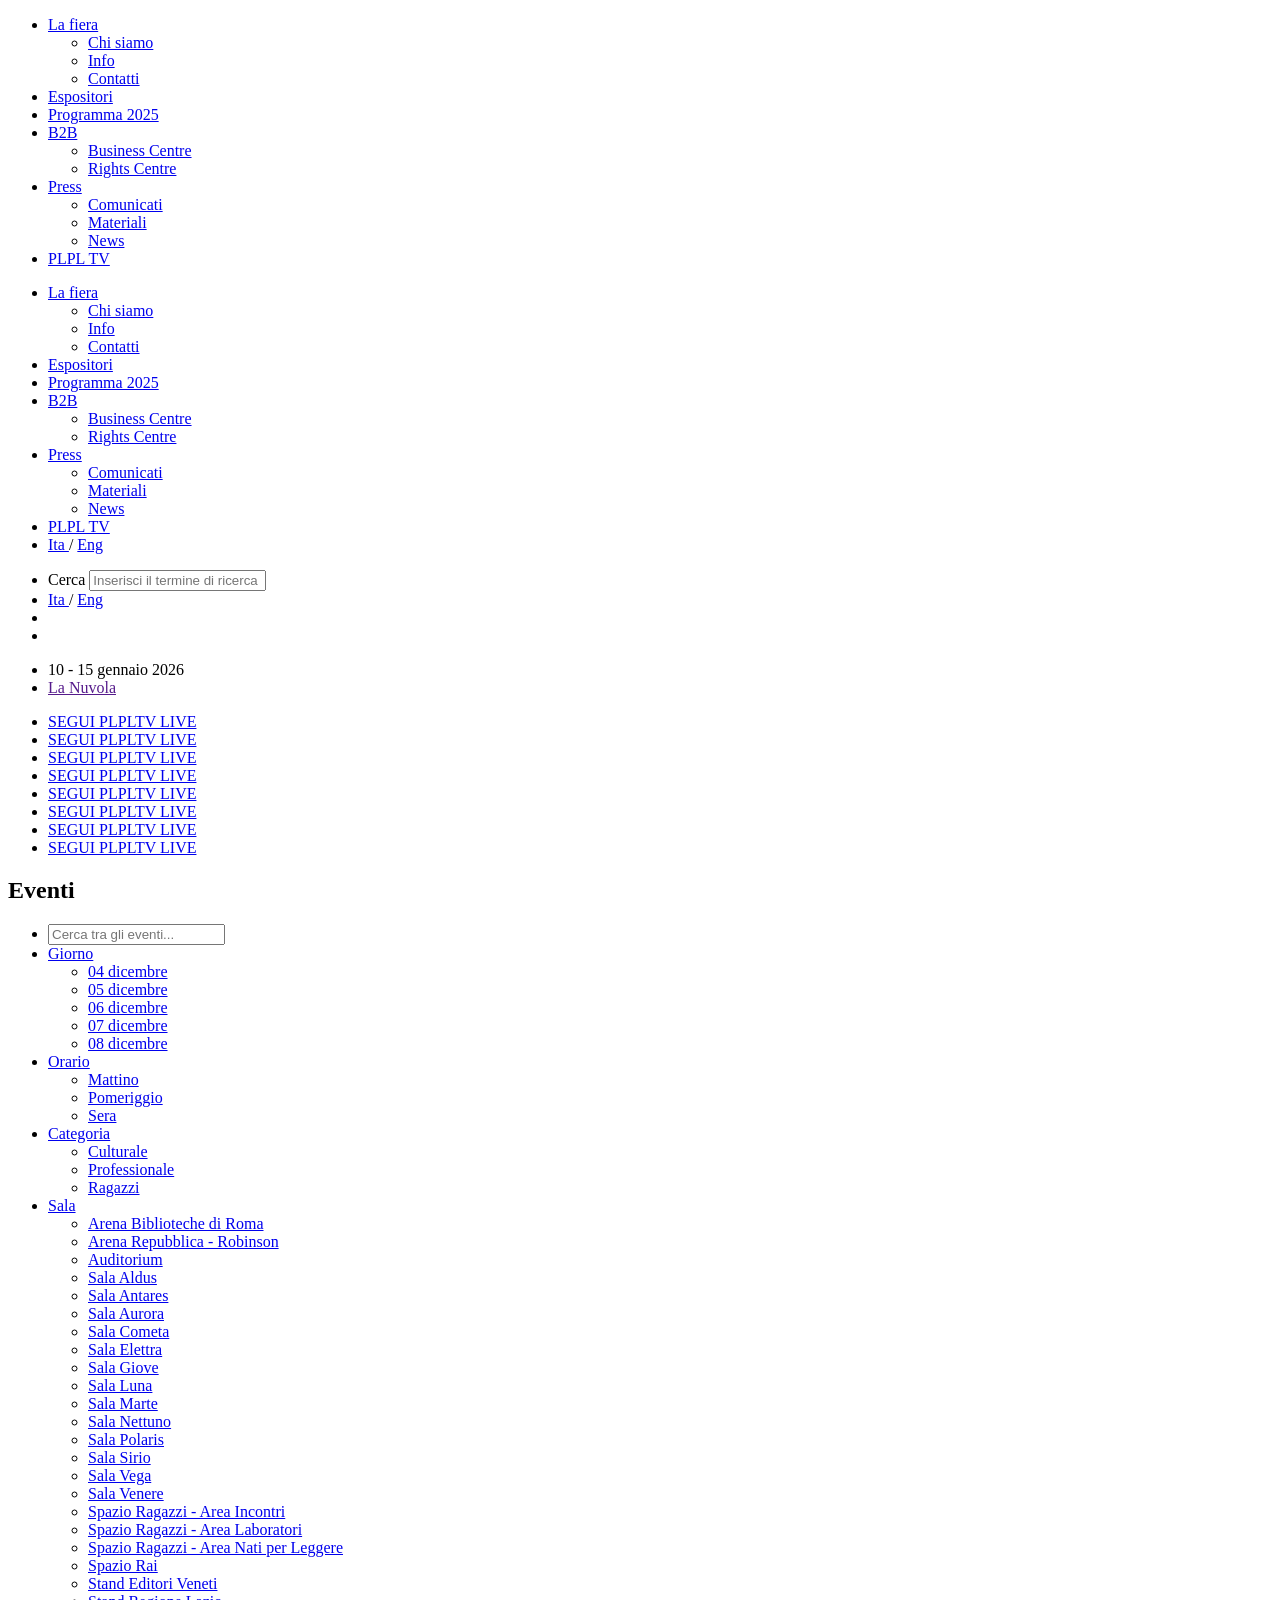
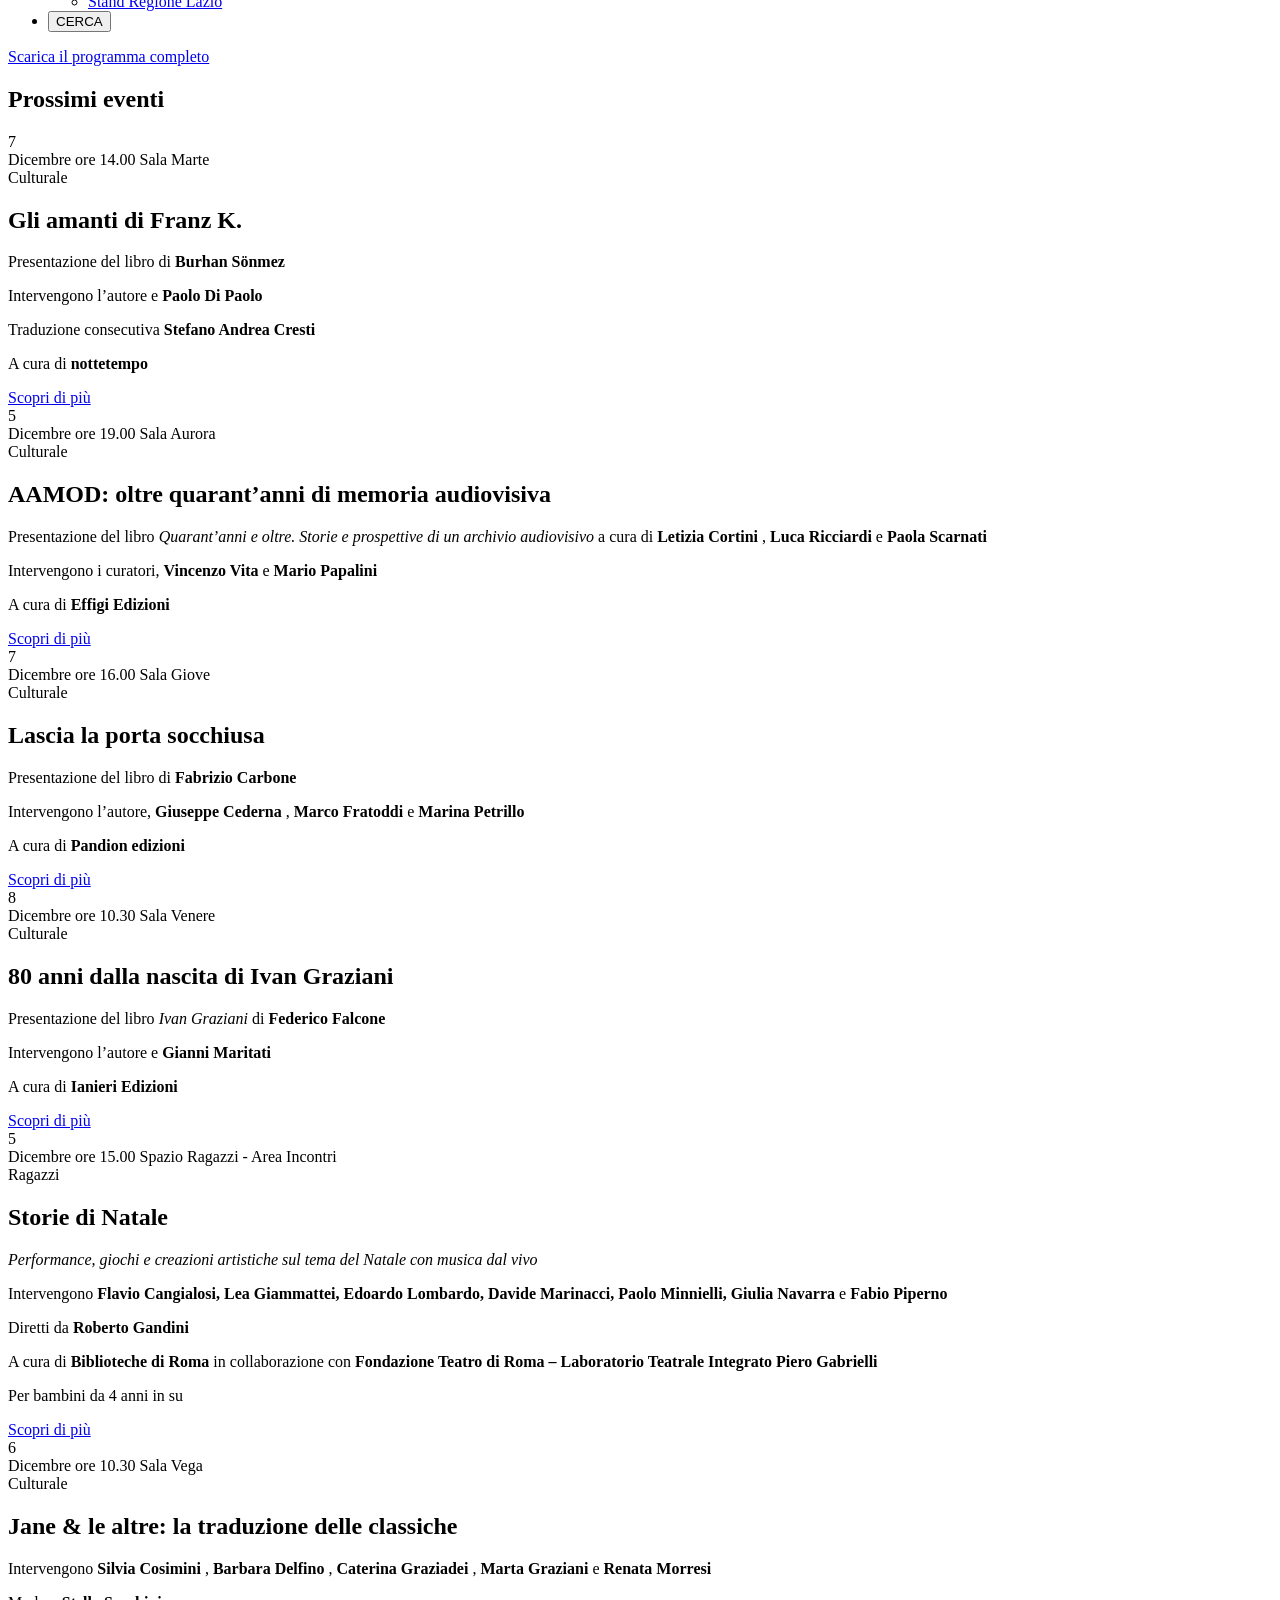
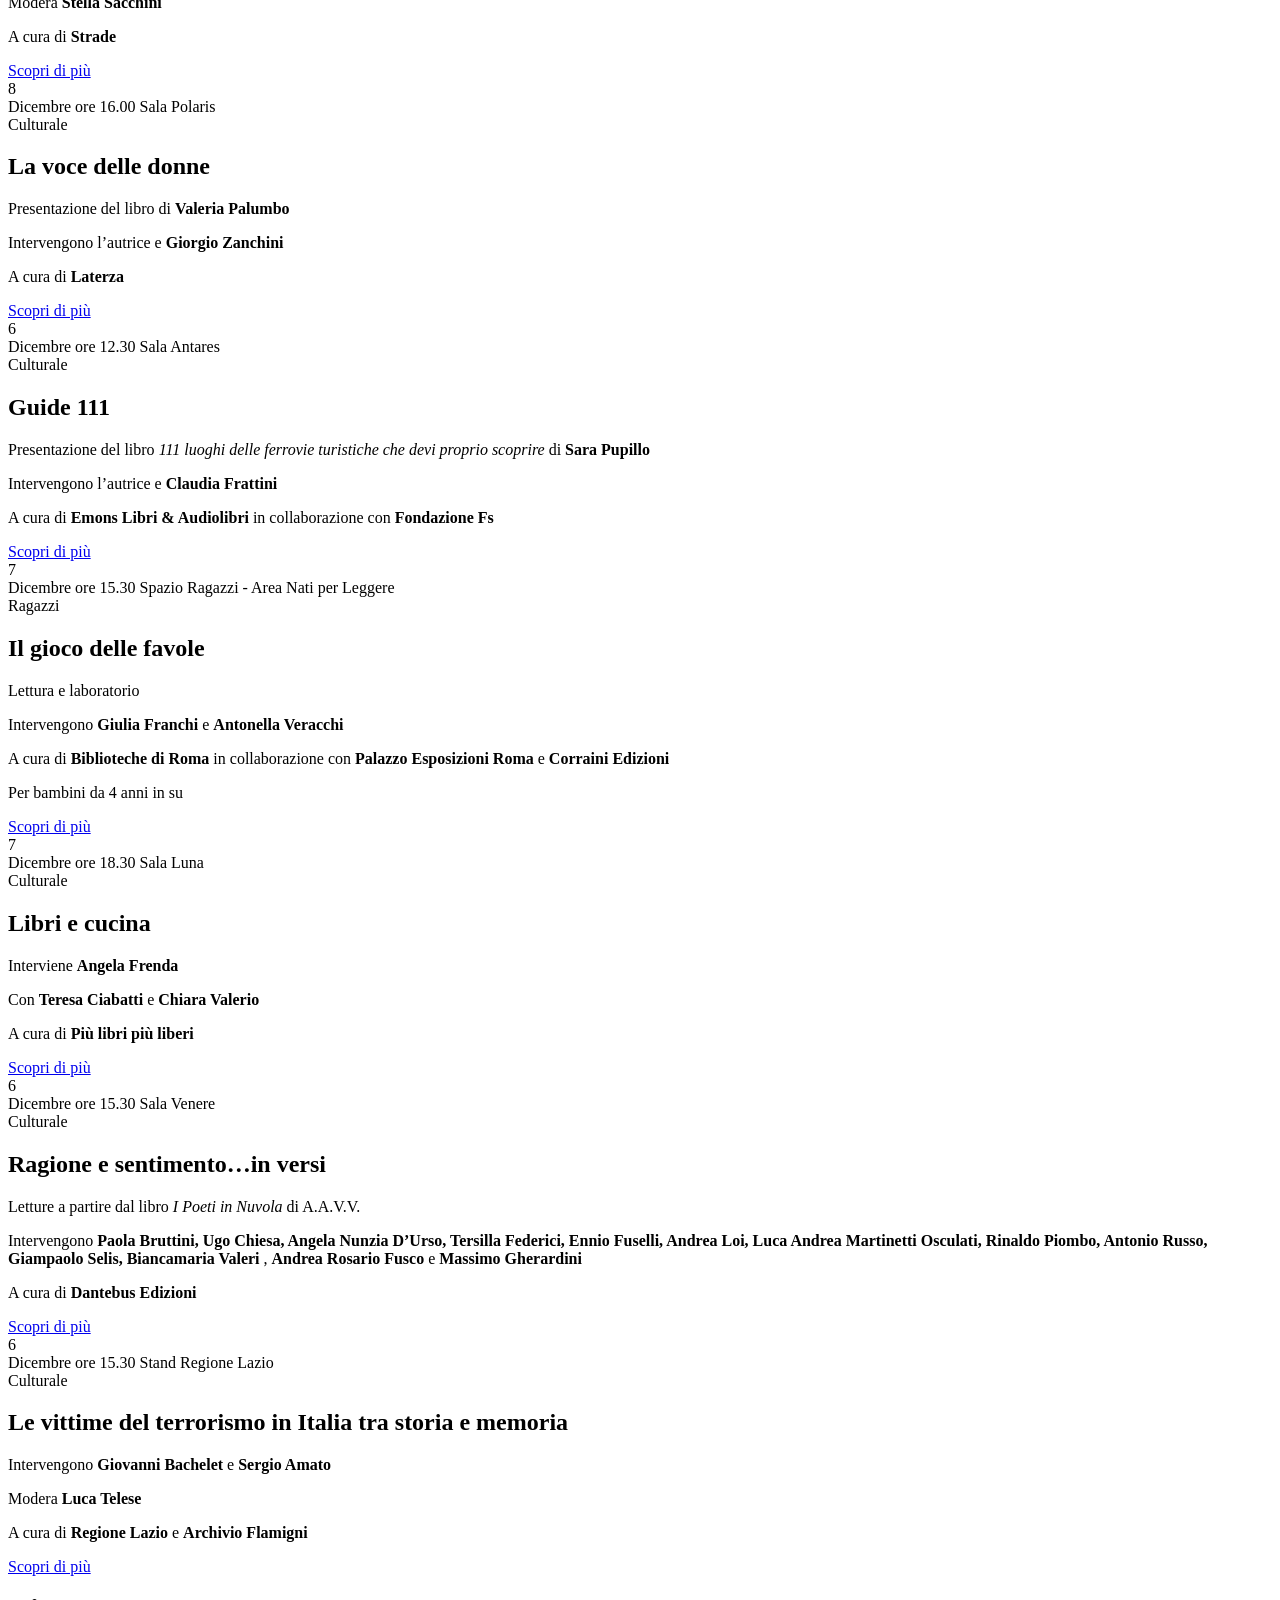
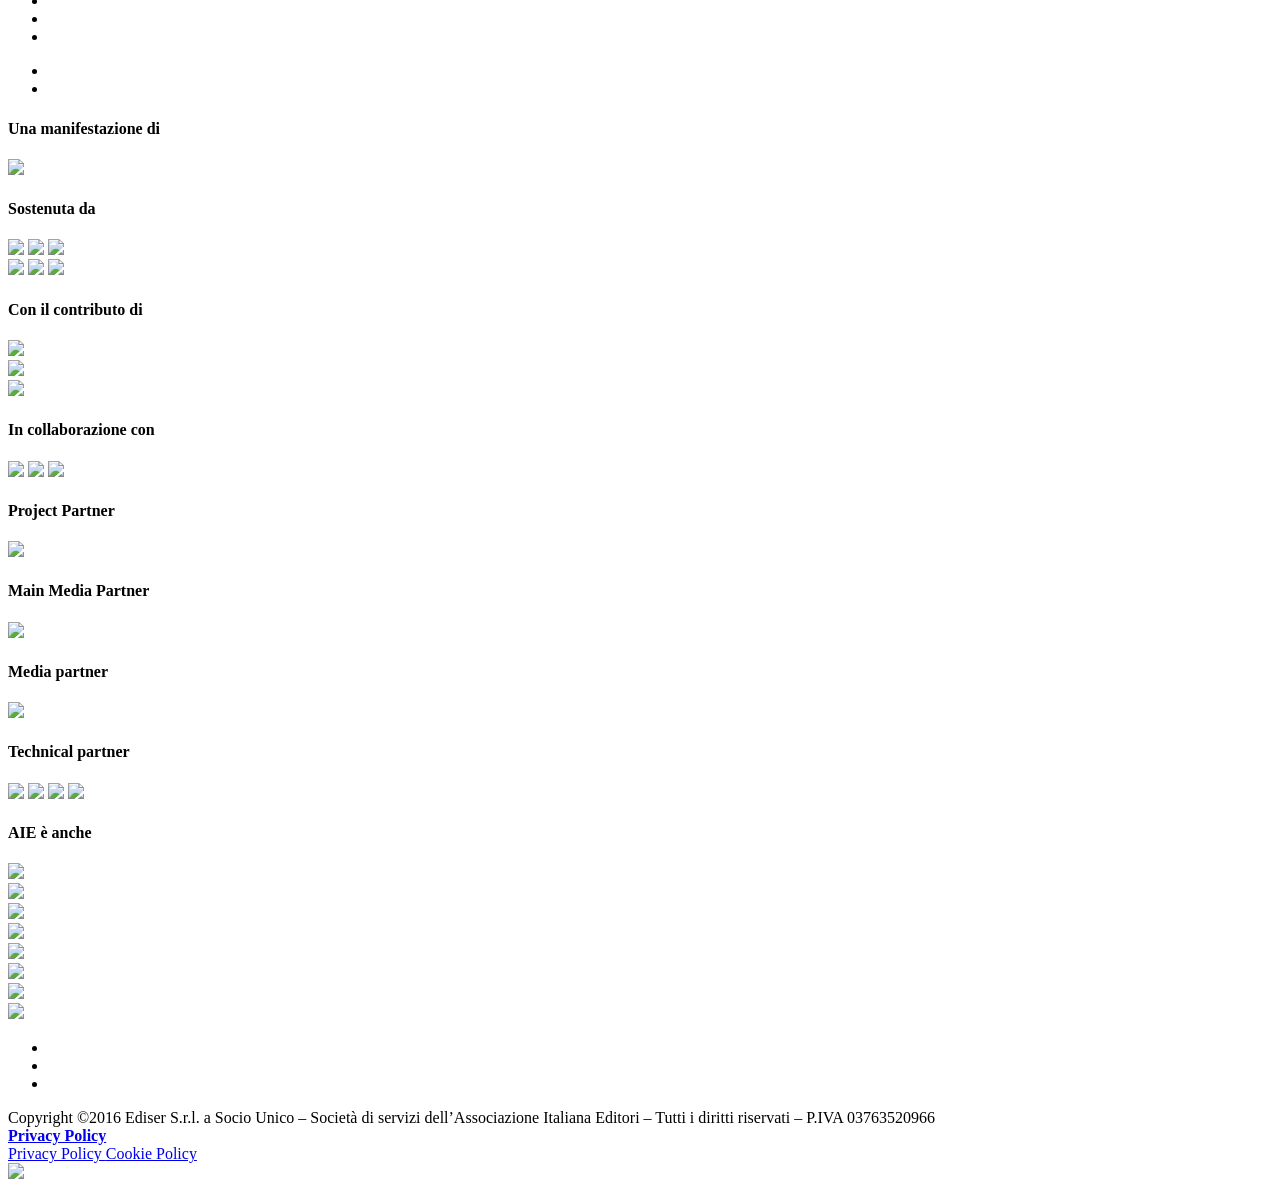
==== commit f87e2331: "freccia" ====
--- a/index.html
+++ b/index.html
@@ -1177,10 +1177,6 @@
           </li>
           <li class="current">
             <span>
-</span>
-          </li>
-          <li class="next ">
-            <a href="https://plpl.it/eventi/page/2/">            Successivo
 </a>
           </li>
         </ul>
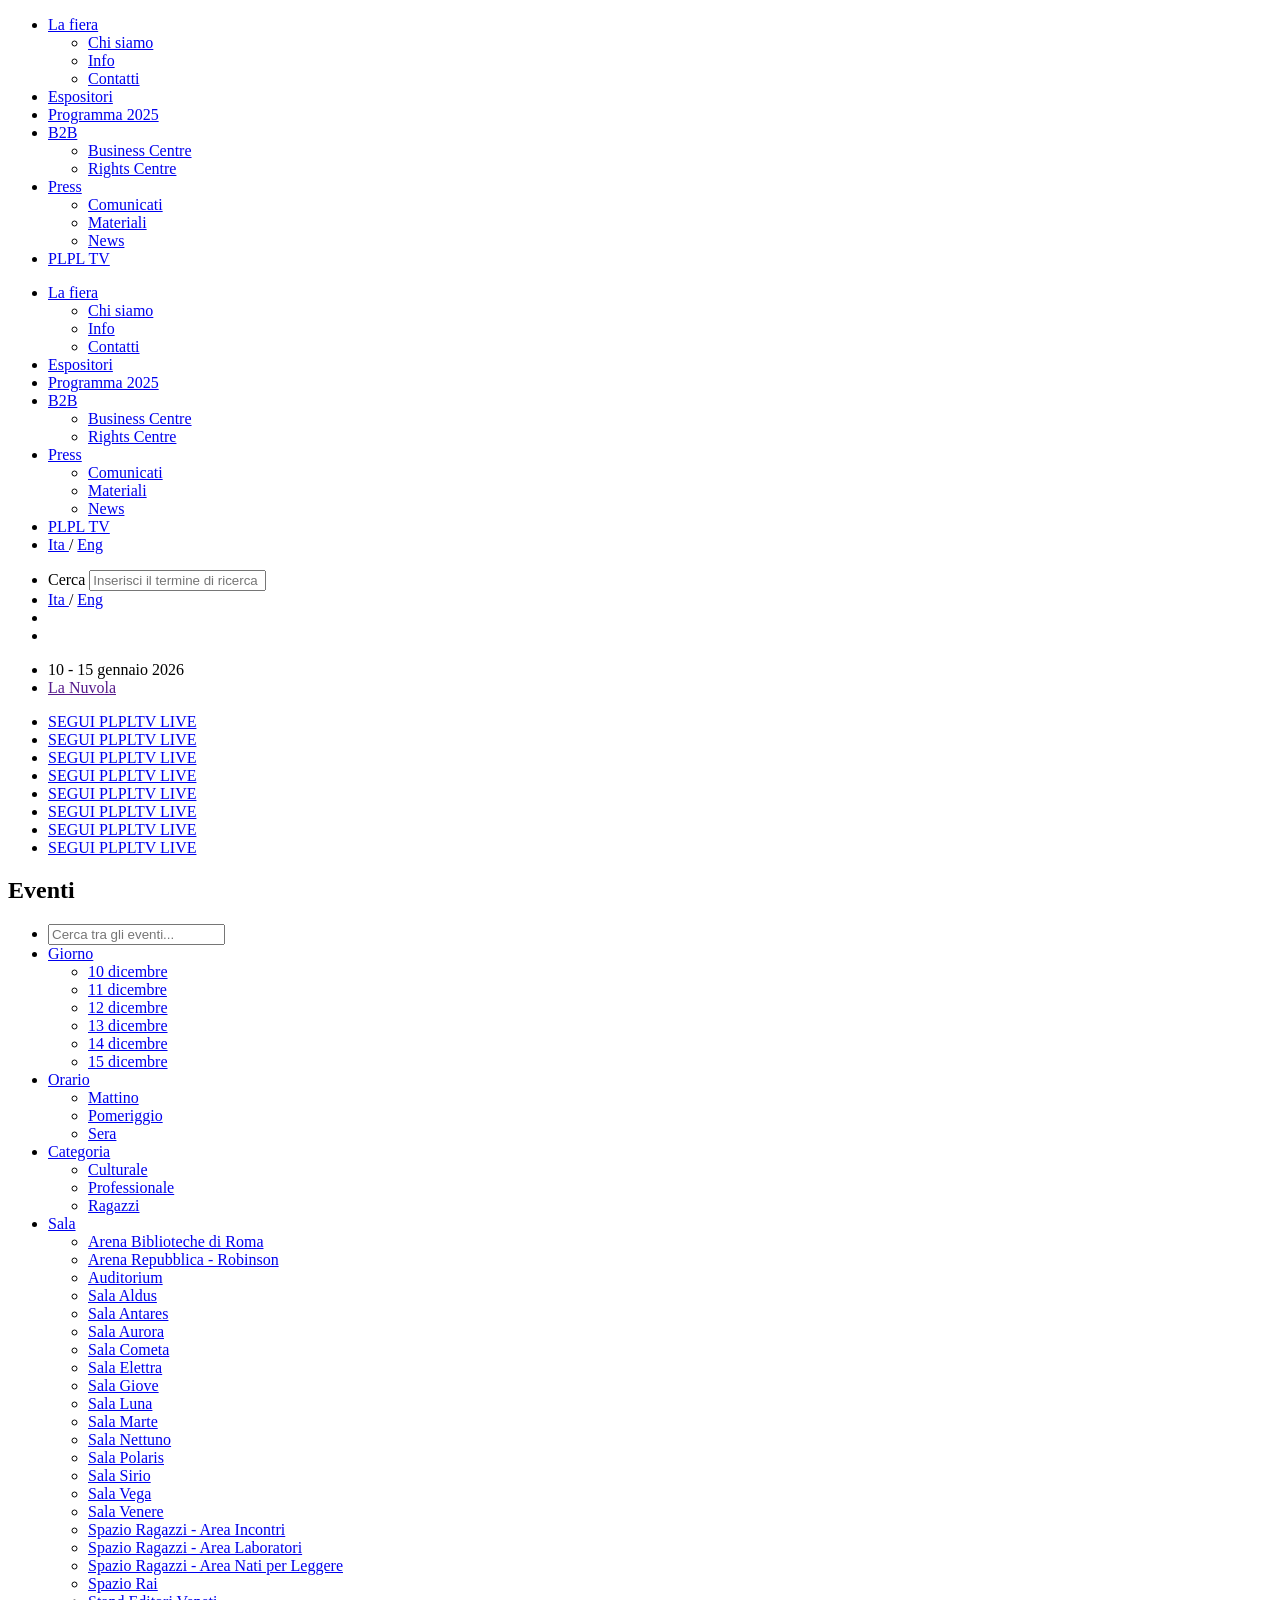
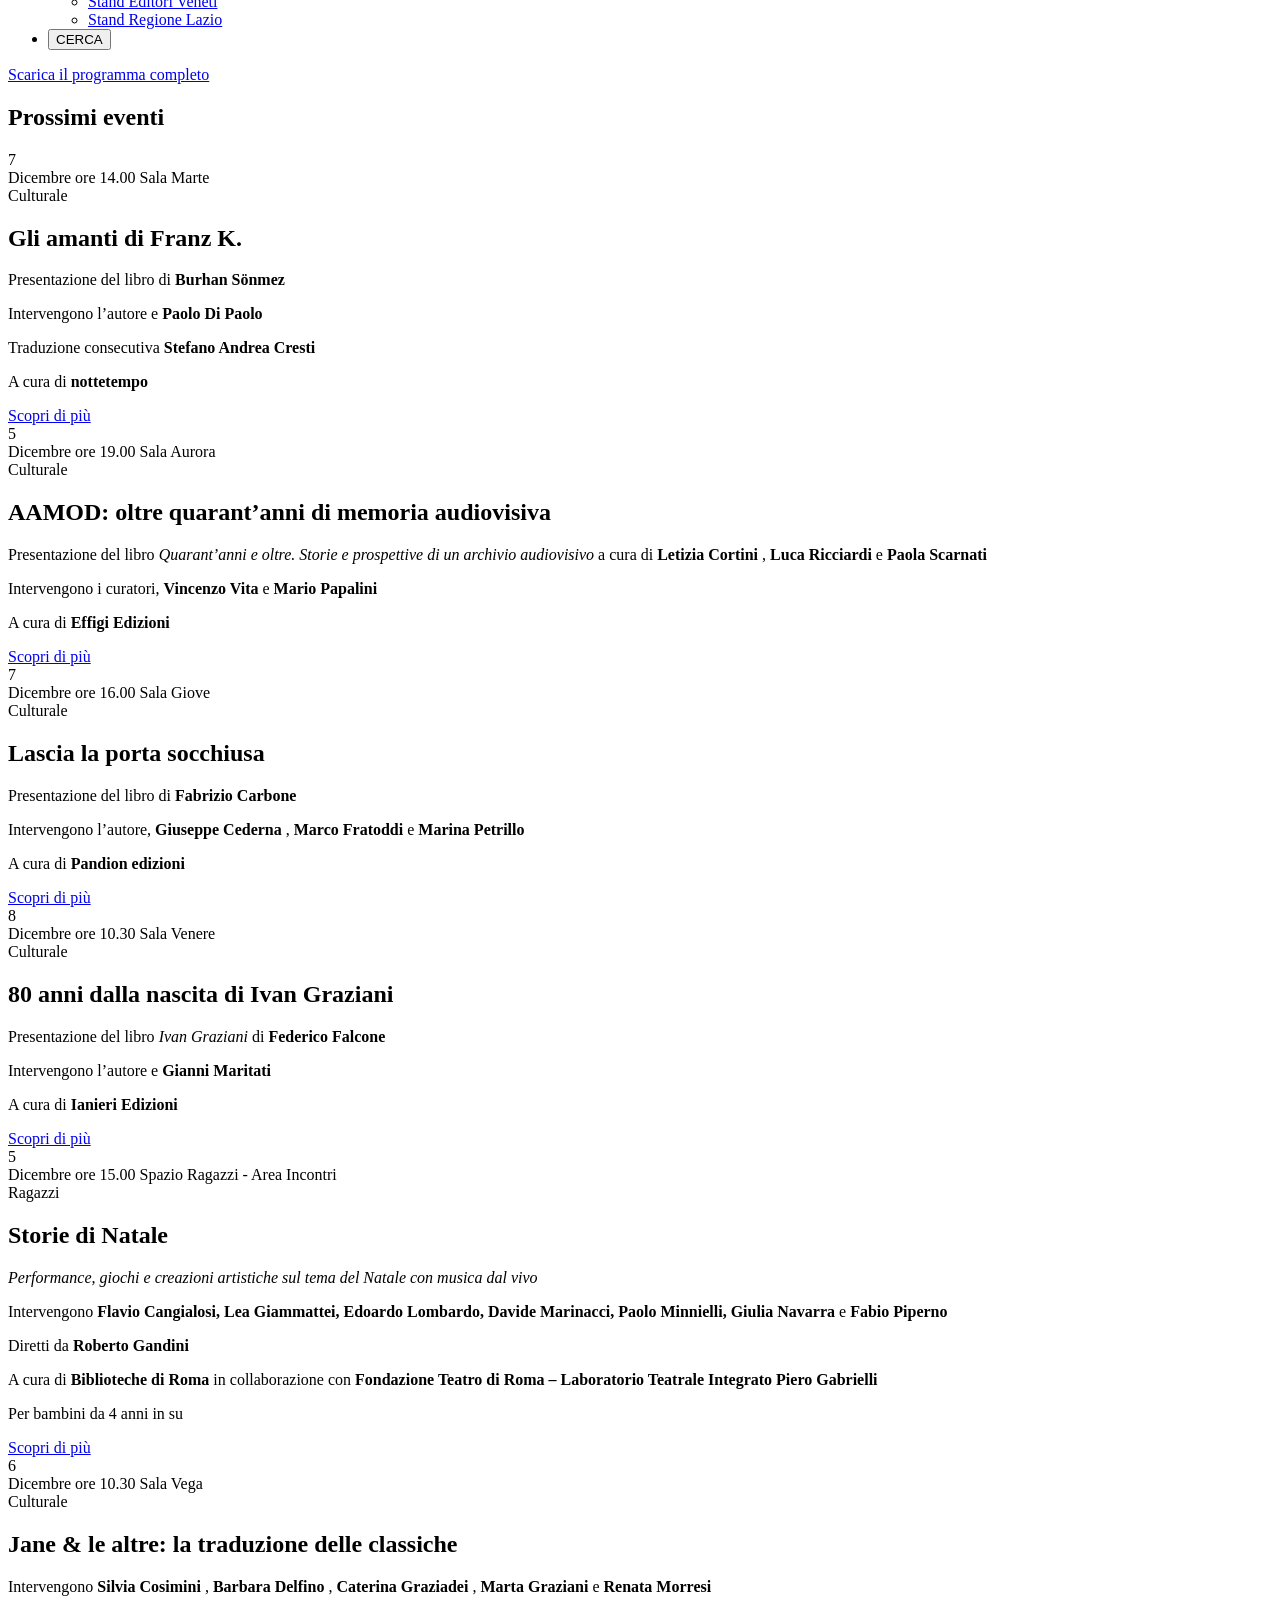
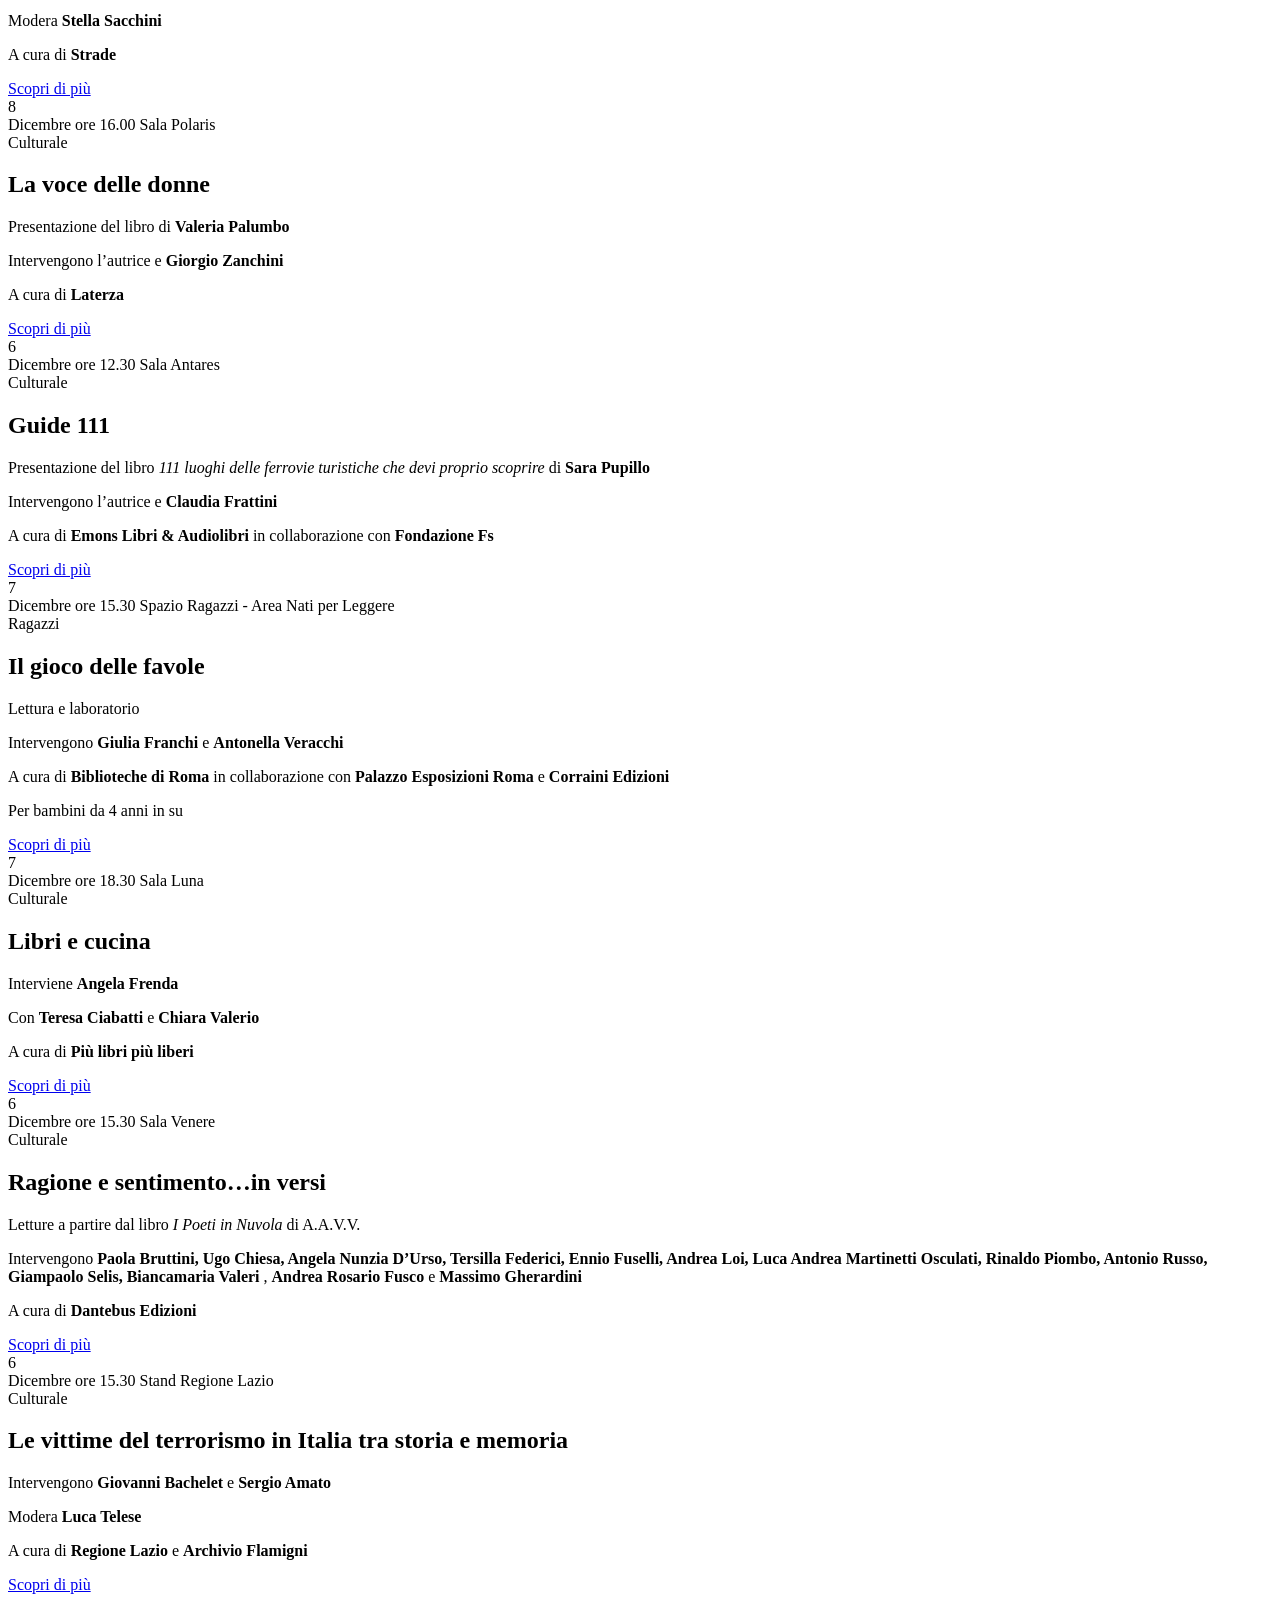
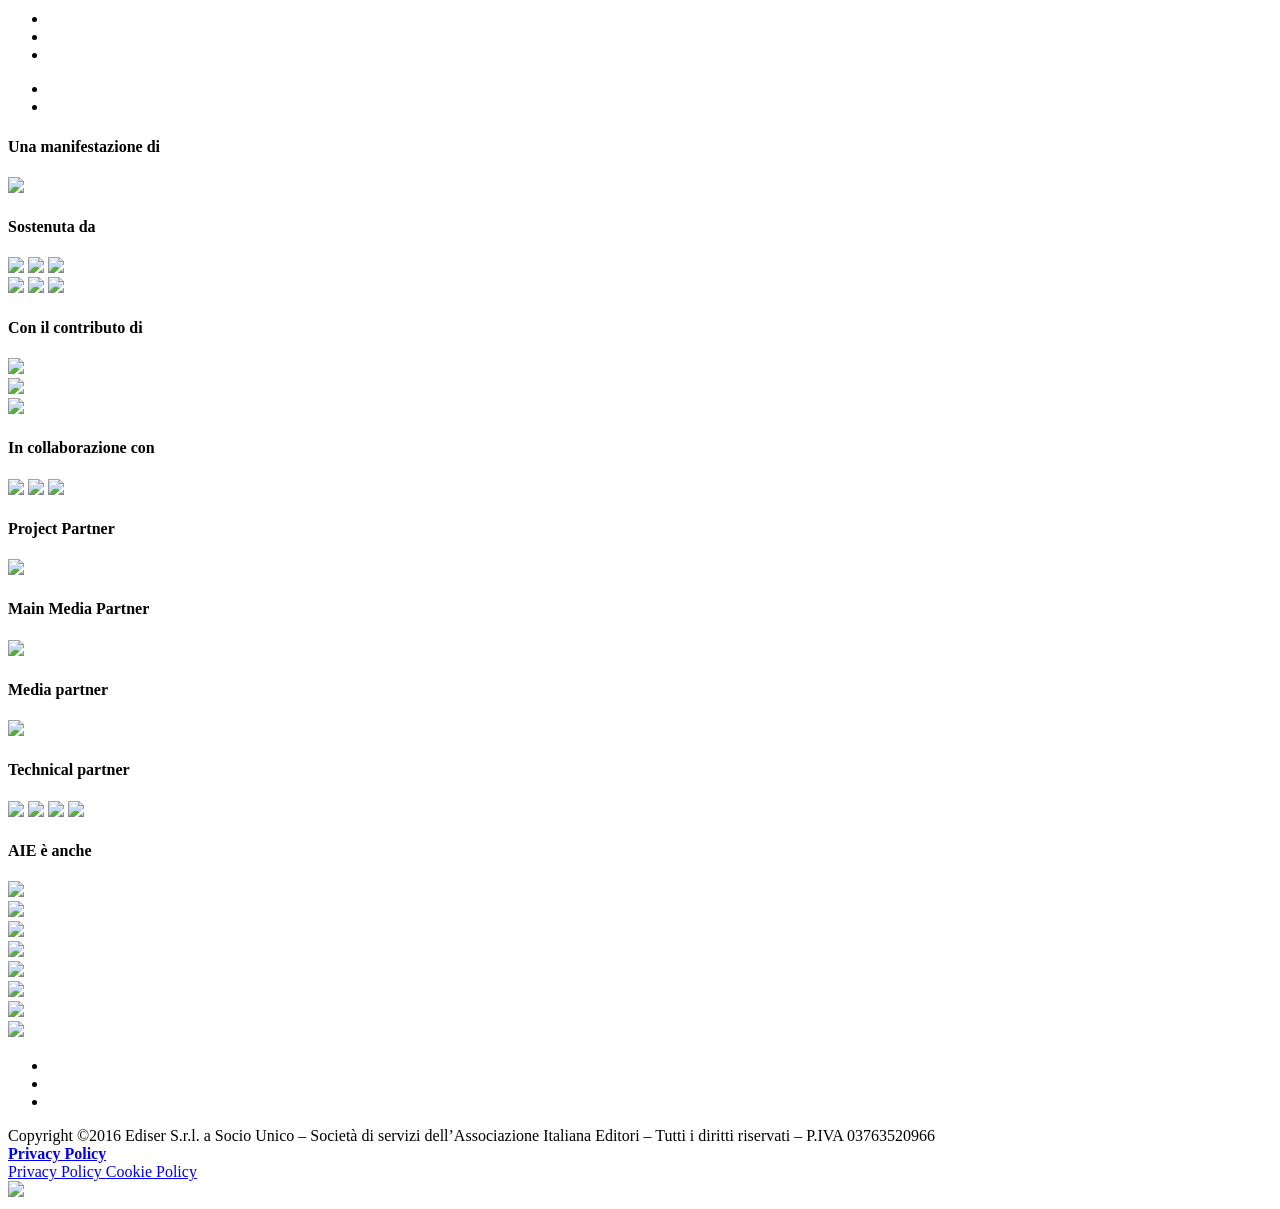
==== commit 2b7e9527: "giorno" ====
--- a/index.html
+++ b/index.html
@@ -408,23 +408,27 @@
                 <input type="hidden" name="giorno" value="" />
                 <ul class="search-submenu">
                   <li>
-                    <a href="#" class="prevent" data-key="giorno" data-value="4">                    04 dicembre
-</a>
-                  </li>
-                  <li>
-                    <a href="#" class="prevent" data-key="giorno" data-value="5">                    05 dicembre
-</a>
-                  </li>
-                  <li>
-                    <a href="#" class="prevent" data-key="giorno" data-value="6">                    06 dicembre
-</a>
-                  </li>
-                  <li>
-                    <a href="#" class="prevent" data-key="giorno" data-value="7">                    07 dicembre
-</a>
-                  </li>
-                  <li>
-                    <a href="#" class="prevent" data-key="giorno" data-value="8">                    08 dicembre
+                    <a href="#" class="prevent" data-key="giorno" data-value="10">                    10 dicembre
+</a>
+                  </li>
+                  <li>
+                    <a href="#" class="prevent" data-key="giorno" data-value="11">                    11 dicembre
+</a>
+                  </li>
+                  <li>
+                    <a href="#" class="prevent" data-key="giorno" data-value="12">                    12 dicembre
+</a>
+                  </li>
+                  <li>
+                    <a href="#" class="prevent" data-key="giorno" data-value="13">                    13 dicembre
+</a>
+                  </li>
+                  <li>
+                    <a href="#" class="prevent" data-key="giorno" data-value="14">                    14 dicembre
+</a>
+                  </li>
+                  <li>
+                    <a href="#" class="prevent" data-key="giorno" data-value="15">                    15 dicembre
 </a>
                   </li>
                 </ul>
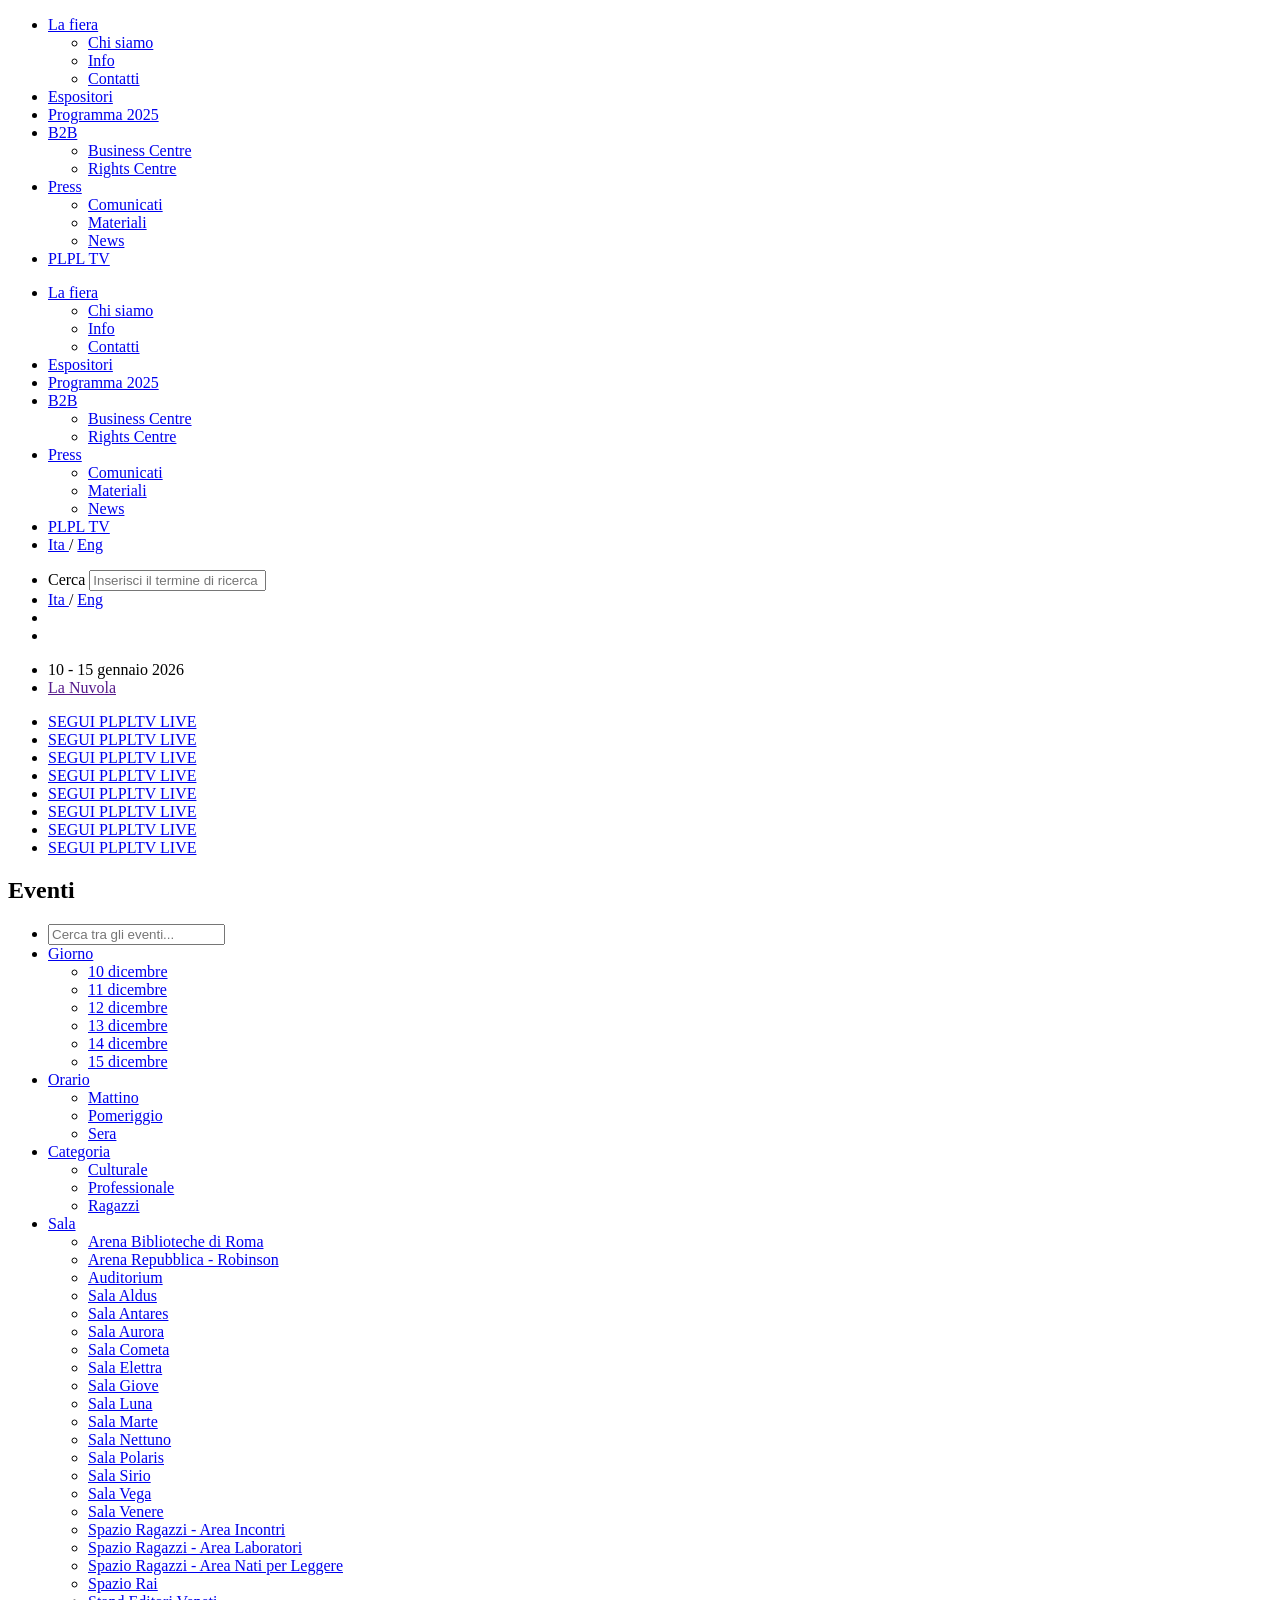
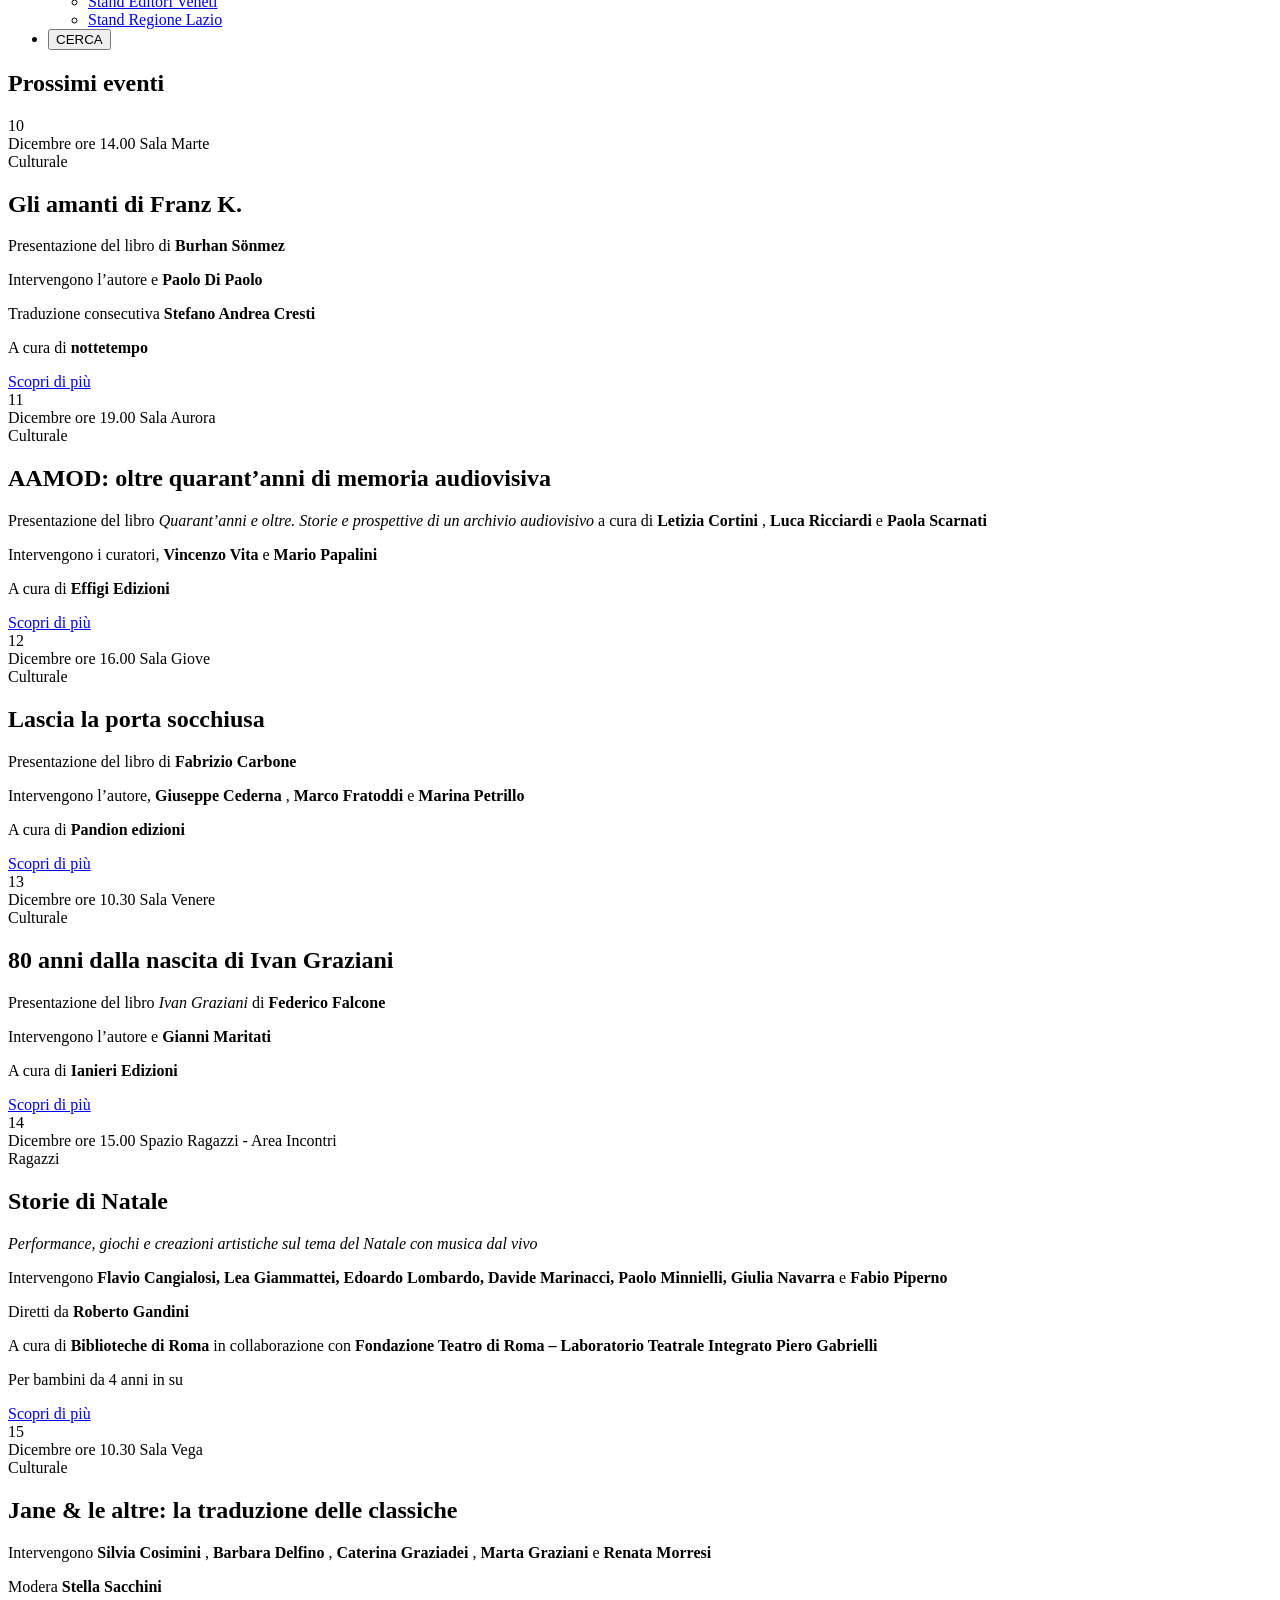
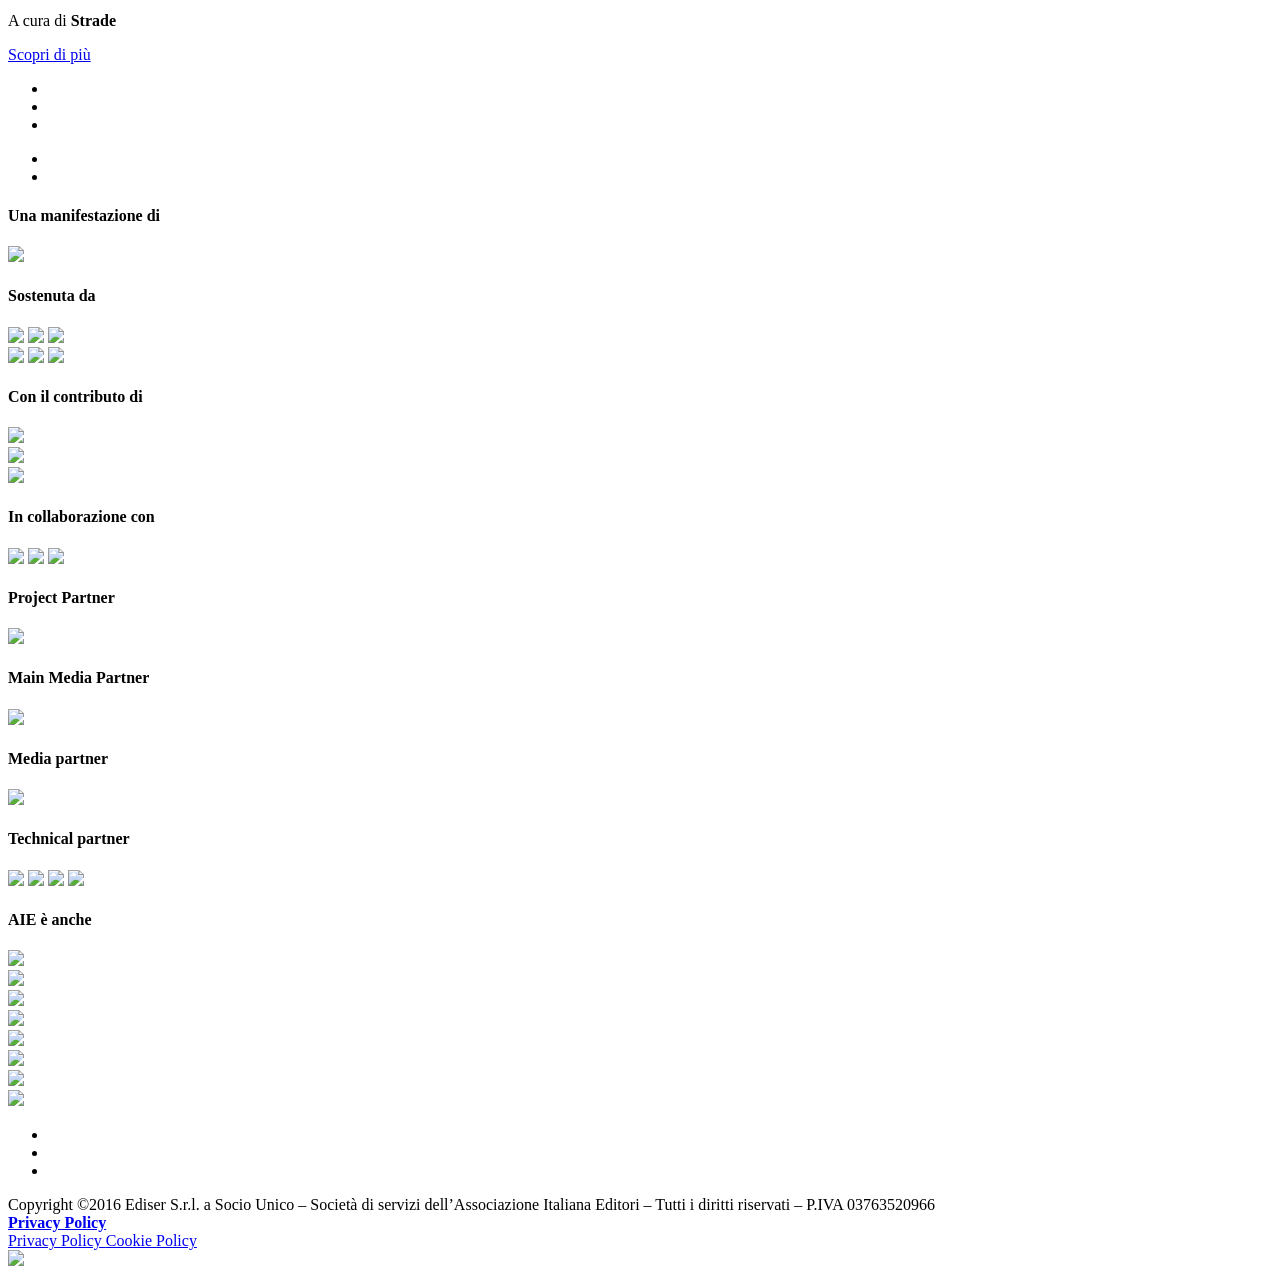
==== commit d6fd2513: "date meno" ====
--- a/index.html
+++ b/index.html
@@ -575,7 +575,6 @@
           </nav>
         </form>
       </div>
-      <a href="https://plpl.it/wp-content/uploads/2025/11/PROGRAMMA_PLPL25-PER-SITO.pdf" class="full flex-h" id="eventsContainerPdf">      Scarica il programma completo
 </a>
     </section>
     <section class="section full events whole carousel-container">
@@ -590,7 +589,7 @@
         <article id="event-131753" class="post-131753 events type-events status-publish hentry categorie-culturale">
           <div class="entry-header flex-h">
             <div class="day">
-              7
+              10
             </div>
             <div class="info flex-v">
               <span class="date-time">              Dicembre ore 14.00
@@ -636,7 +635,7 @@
         <article id="event-131577" class="post-131577 events type-events status-publish hentry categorie-culturale">
           <div class="entry-header flex-h">
             <div class="day">
-              5
+              11
             </div>
             <div class="info flex-v">
               <span class="date-time">              Dicembre ore 19.00
@@ -689,7 +688,7 @@
         <article id="event-131814" class="post-131814 events type-events status-publish hentry categorie-culturale">
           <div class="entry-header flex-h">
             <div class="day">
-              7
+              12
             </div>
             <div class="info flex-v">
               <span class="date-time">              Dicembre ore 16.00
@@ -736,7 +735,7 @@
         <article id="event-131783" class="post-131783 events type-events status-publish hentry categorie-culturale">
           <div class="entry-header flex-h">
             <div class="day">
-              8
+              13
             </div>
             <div class="info flex-v">
               <span class="date-time">              Dicembre ore 10.30
@@ -780,7 +779,7 @@
         <article id="event-133745" class="post-133745 events type-events status-publish hentry categorie-ragazzi">
           <div class="entry-header flex-h">
             <div class="day">
-              5
+              14
             </div>
             <div class="info flex-v">
               <span class="date-time">              Dicembre ore 15.00
@@ -836,7 +835,7 @@
         <article id="event-132761" class="post-132761 events type-events status-publish hentry categorie-culturale">
           <div class="entry-header flex-h">
             <div class="day">
-              6
+              15
             </div>
             <div class="info flex-v">
               <span class="date-time">              Dicembre ore 10.30
@@ -883,284 +882,6 @@
           </div>
           <div class="entry-footer flex-v">
             <a href="https://plpl.it/news/event/jane-le-altre-la-traduzione-delle-classiche/" class="read-more">            Scopri di più
-</a>
-          </div>
-        </article>
-        <article id="event-131608" class="post-131608 events type-events status-publish hentry categorie-culturale">
-          <div class="entry-header flex-h">
-            <div class="day">
-              8
-            </div>
-            <div class="info flex-v">
-              <span class="date-time">              Dicembre ore 16.00
-</span>
-              <span class="room">              Sala Polaris
-</span>
-            </div>
-            <div class="categories flex-v">
-              <span class="icon icon-culturale">              Culturale
-</span>
-            </div>
-          </div>
-          <div class="entry-content">
-            <h2 class="entry-title">
-              La voce delle donne
-            </h2>
-            <p>
-              Presentazione del libro di
-              <strong>              Valeria Palumbo
-</strong>
-            </p>
-            <p>
-              Intervengono l’autrice e
-              <strong>              Giorgio Zanchini
-</strong>
-            </p>
-            <p>
-              A cura di
-              <strong>              Laterza
-</strong>
-            </p>
-          </div>
-          <div class="entry-footer flex-v">
-            <a href="https://plpl.it/news/event/la-voce-delle-donne/" class="read-more">            Scopri di più
-</a>
-          </div>
-        </article>
-        <article id="event-131611" class="post-131611 events type-events status-publish hentry categorie-culturale">
-          <div class="entry-header flex-h">
-            <div class="day">
-              6
-            </div>
-            <div class="info flex-v">
-              <span class="date-time">              Dicembre ore 12.30
-</span>
-              <span class="room">              Sala Antares
-</span>
-            </div>
-            <div class="categories flex-v">
-              <span class="icon icon-culturale">              Culturale
-</span>
-            </div>
-          </div>
-          <div class="entry-content">
-            <h2 class="entry-title">
-              Guide 111
-            </h2>
-            <p>
-              Presentazione del libro
-              <em>              111 luoghi delle ferrovie turistiche che devi proprio scoprire
-</em>
-              di
-              <strong>              Sara Pupillo
-</strong>
-            </p>
-            <p>
-              Intervengono l’autrice e
-              <strong>              Claudia Frattini
-</strong>
-            </p>
-            <p>
-              A cura di
-              <strong>              Emons Libri &amp; Audiolibri
-</strong>
-              in collaborazione con
-              <strong>              Fondazione Fs
-</strong>
-            </p>
-          </div>
-          <div class="entry-footer flex-v">
-            <a href="https://plpl.it/news/event/guide-111/" class="read-more">            Scopri di più
-</a>
-          </div>
-        </article>
-        <article id="event-133792" class="post-133792 events type-events status-publish hentry categorie-ragazzi">
-          <div class="entry-header flex-h">
-            <div class="day">
-              7
-            </div>
-            <div class="info flex-v">
-              <span class="date-time">              Dicembre ore 15.30
-</span>
-              <span class="room">              Spazio Ragazzi - Area Nati per Leggere
-</span>
-            </div>
-            <div class="categories flex-v">
-              <span class="icon icon-ragazzi">              Ragazzi
-</span>
-            </div>
-          </div>
-          <div class="entry-content">
-            <h2 class="entry-title">
-              Il gioco delle favole
-            </h2>
-            <p>
-              Lettura e laboratorio
-            </p>
-            <p>
-              Intervengono
-              <strong>              Giulia Franchi
-</strong>
-              e
-              <strong>              Antonella Veracchi
-</strong>
-            </p>
-            <p>
-              A cura di
-              <strong>              Biblioteche di Roma
-</strong>
-              in collaborazione con
-              <strong>              Palazzo Esposizioni Roma
-</strong>
-              e
-              <strong>              Corraini Edizioni
-</strong>
-            </p>
-            <p>
-              Per bambini da 4 anni in su
-            </p>
-          </div>
-          <div class="entry-footer flex-v">
-            <a href="https://plpl.it/news/event/il-gioco-delle-favole/" class="read-more">            Scopri di più
-</a>
-          </div>
-        </article>
-        <article id="event-133711" class="post-133711 events type-events status-publish hentry categorie-culturale">
-          <div class="entry-header flex-h">
-            <div class="day">
-              7
-            </div>
-            <div class="info flex-v">
-              <span class="date-time">              Dicembre ore 18.30
-</span>
-              <span class="room">              Sala Luna
-</span>
-            </div>
-            <div class="categories flex-v">
-              <span class="icon icon-culturale">              Culturale
-</span>
-            </div>
-          </div>
-          <div class="entry-content">
-            <h2 class="entry-title">
-              Libri e cucina
-            </h2>
-            <p>
-              Interviene
-              <strong>              Angela Frenda
-</strong>
-            </p>
-            <p>
-              Con
-              <b>              Teresa Ciabatti
-</b>
-              e
-              <b>              Chiara Valerio
-</b>
-            </p>
-            <p>
-              A cura di
-              <strong>              Più libri più liberi
-</strong>
-            </p>
-          </div>
-          <div class="entry-footer flex-v">
-            <a href="https://plpl.it/news/event/libri-e-cucina/" class="read-more">            Scopri di più
-</a>
-          </div>
-        </article>
-        <article id="event-131456" class="post-131456 events type-events status-publish hentry categorie-culturale">
-          <div class="entry-header flex-h">
-            <div class="day">
-              6
-            </div>
-            <div class="info flex-v">
-              <span class="date-time">              Dicembre ore 15.30
-</span>
-              <span class="room">              Sala Venere
-</span>
-            </div>
-            <div class="categories flex-v">
-              <span class="icon icon-culturale">              Culturale
-</span>
-            </div>
-          </div>
-          <div class="entry-content">
-            <h2 class="entry-title">
-              Ragione e sentimento…in versi
-            </h2>
-            <p>
-              Letture a partire dal libro
-              <em>              I Poeti in Nuvola
-</em>
-              di A.A.V.V.
-            </p>
-            <p>
-              Intervengono
-              <strong>              Paola Bruttini, Ugo Chiesa, Angela Nunzia D’Urso, Tersilla Federici, Ennio Fuselli, Andrea Loi, Luca Andrea Martinetti Osculati, Rinaldo Piombo, Antonio Russo, Giampaolo Selis, Biancamaria Valeri
-</strong>
-              ,
-              <strong>              Andrea Rosario Fusco
-</strong>
-              e
-              <strong>              Massimo Gherardini
-</strong>
-            </p>
-            <p>
-              A cura di
-              <strong>              Dantebus Edizioni
-</strong>
-            </p>
-          </div>
-          <div class="entry-footer flex-v">
-            <a href="https://plpl.it/news/event/ragione-e-sentimentoin-versi/" class="read-more">            Scopri di più
-</a>
-          </div>
-        </article>
-        <article id="event-133905" class="post-133905 events type-events status-publish hentry categorie-culturale">
-          <div class="entry-header flex-h">
-            <div class="day">
-              6
-            </div>
-            <div class="info flex-v">
-              <span class="date-time">              Dicembre ore 15.30
-</span>
-              <span class="room">              Stand Regione Lazio
-</span>
-            </div>
-            <div class="categories flex-v">
-              <span class="icon icon-culturale">              Culturale
-</span>
-            </div>
-          </div>
-          <div class="entry-content">
-            <h2 class="entry-title">
-              Le vittime del terrorismo in Italia tra storia e memoria
-            </h2>
-            <p>
-              Intervengono
-              <strong>              Giovanni Bachelet
-</strong>
-              e
-              <strong>              Sergio Amato
-</strong>
-            </p>
-            <p>
-              Modera
-              <strong>              Luca Telese
-</strong>
-            </p>
-            <p>
-              A cura di
-              <strong>              Regione Lazio
-</strong>
-              e
-              <strong>              Archivio Flamigni
-</strong>
-            </p>
-          </div>
-          <div class="entry-footer flex-v">
-            <a href="https://plpl.it/news/event/le-vittime-del-terrorismo-in-italia-tra-storia-e-memoria/" class="read-more">            Scopri di più
 </a>
           </div>
         </article>
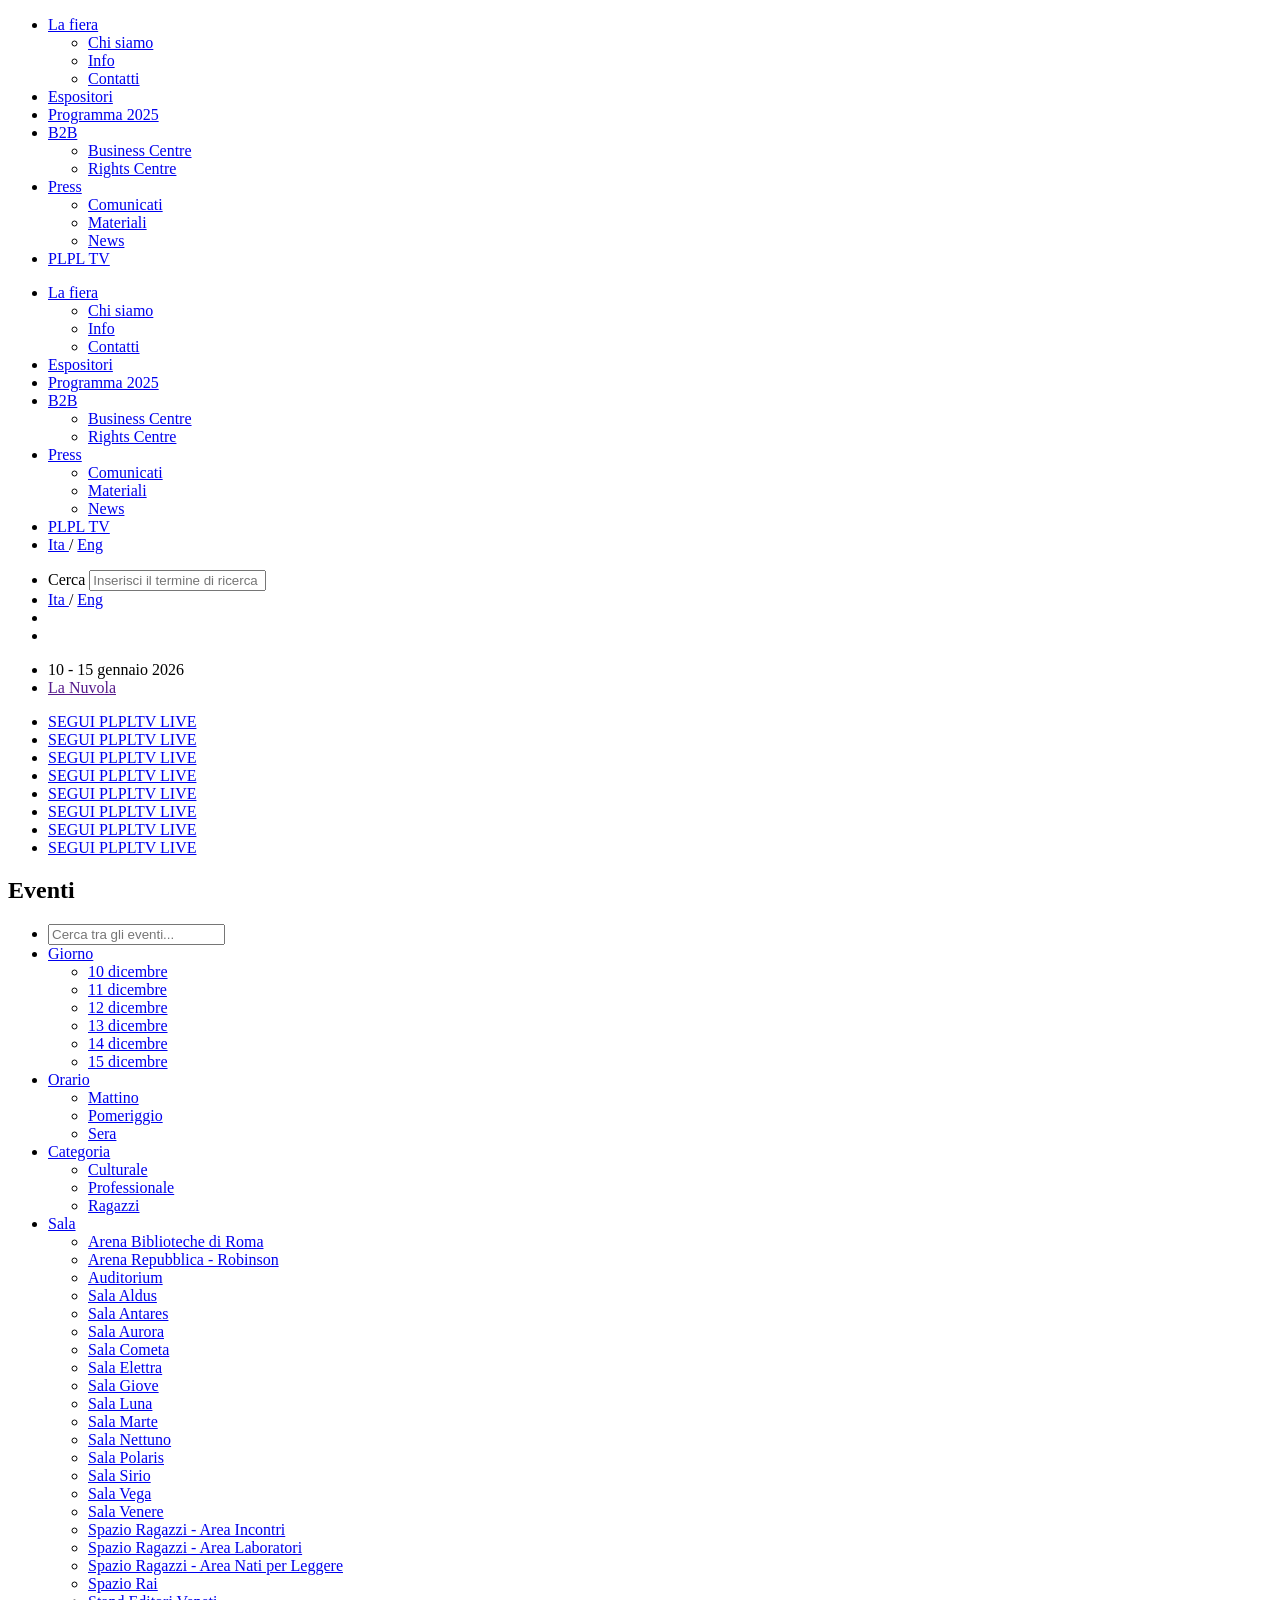
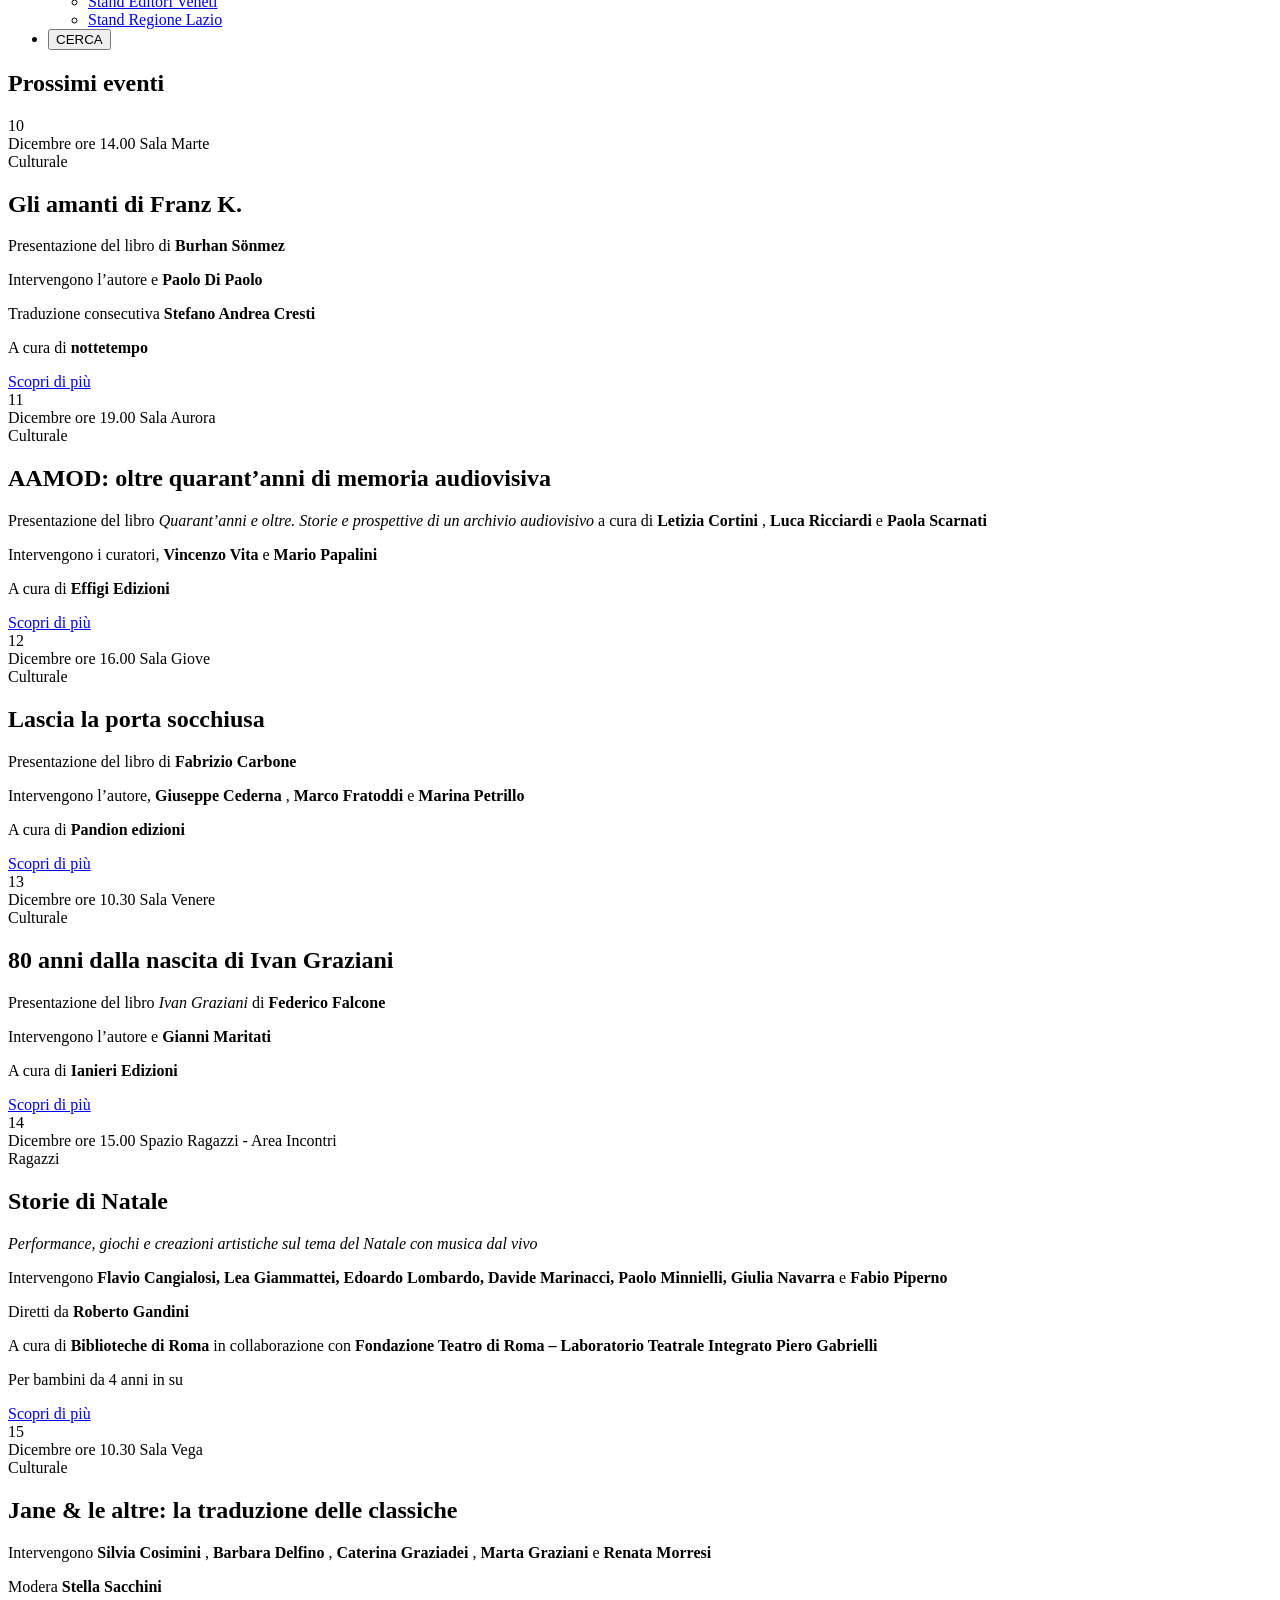
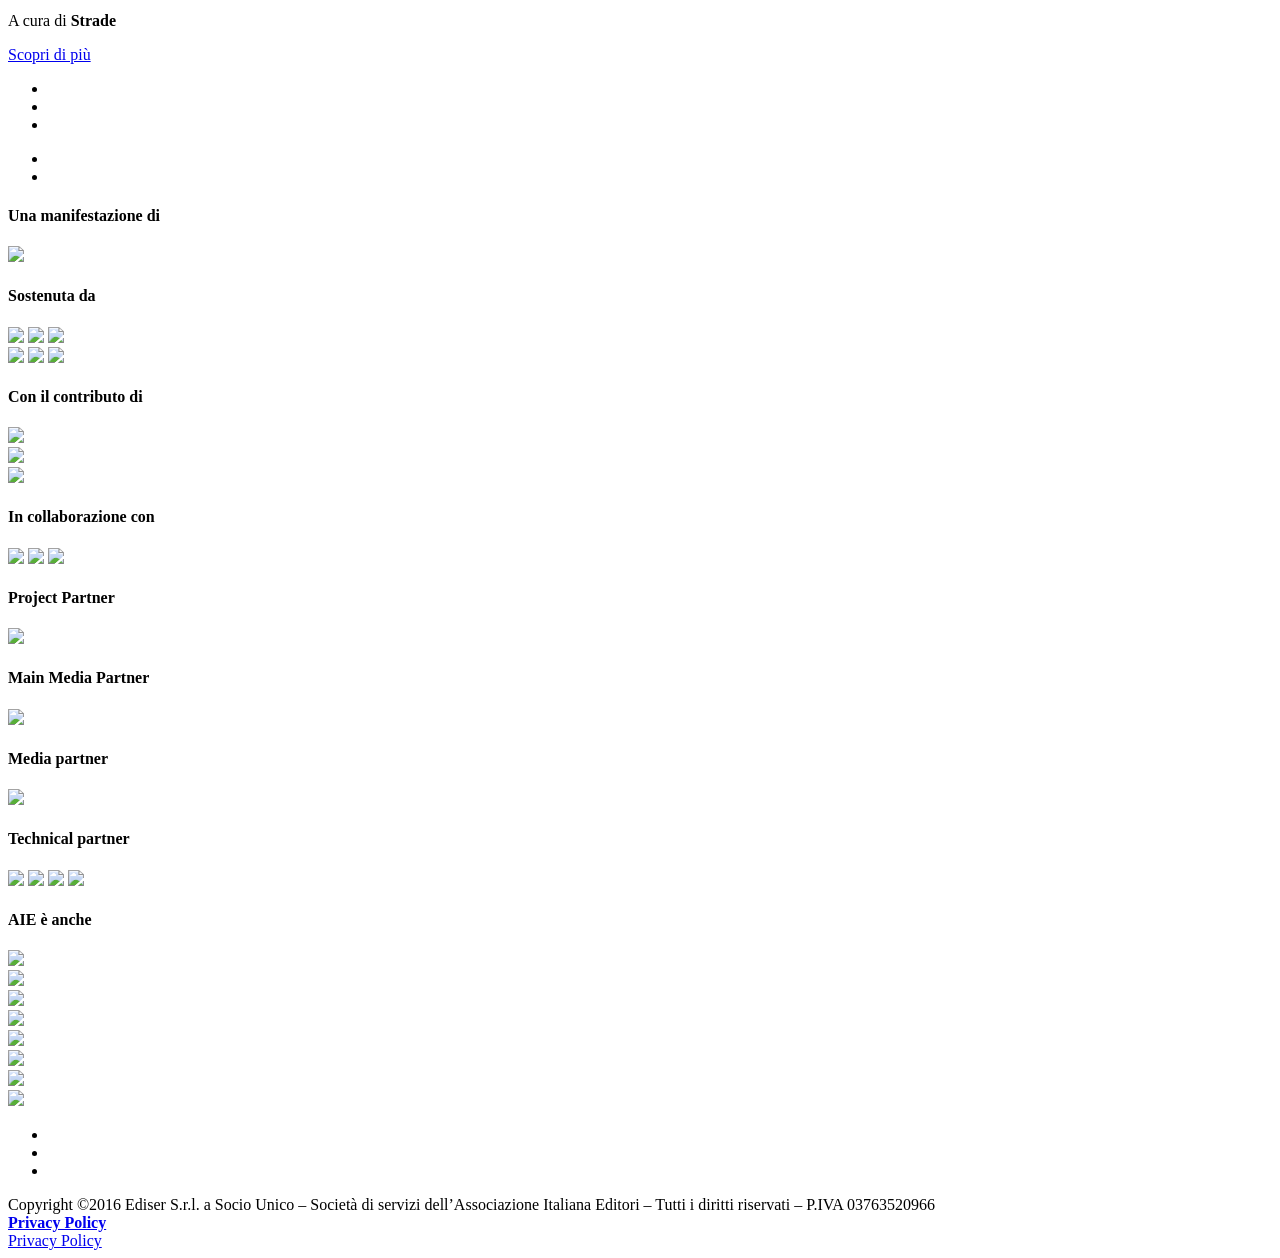
==== commit 408dc713: "java" ====
--- a/index.html
+++ b/index.html
@@ -1102,17 +1102,6 @@
     </script>
     <a href="https://www.iubenda.com/privacy-policy/25153320" class="iubenda-white iubenda-noiframe iubenda-embed iubenda-noiframe " title="Privacy Policy ">    Privacy Policy
 </a>
-    <script type="text/javascript">
-      (function (w,d) {var loader = function () {var s = d.createElement(&#34;script&#34;), tag = d.getElementsByTagName(&#34;script&#34;)[0]; s.src=&#34;https://cdn.iubenda.com/iubenda.js&#34;; tag.parentNode.insertBefore(s,tag);}; if(w.addEventListener){w.addEventListener(&#34;load&#34;, loader, false);}else if(w.attachEvent){w.attachEvent(&#34;onload&#34;, loader);}else{w.onload = loader;}})(window, document);
-    </script>
-    <a href="https://www.iubenda.com/privacy-policy/25153320/cookie-policy" class="iubenda-white iubenda-noiframe iubenda-embed iubenda-noiframe " title="Cookie Policy ">    Cookie Policy
-</a>
-    <script type="text/javascript">
-      (function (w,d) {var loader = function () {var s = d.createElement(&#34;script&#34;), tag = d.getElementsByTagName(&#34;script&#34;)[0]; s.src=&#34;https://cdn.iubenda.com/iubenda.js&#34;; tag.parentNode.insertBefore(s,tag);}; if(w.addEventListener){w.addEventListener(&#34;load&#34;, loader, false);}else if(w.attachEvent){w.attachEvent(&#34;onload&#34;, loader);}else{w.onload = loader;}})(window, document);
-    </script>
-    <div class="plai-float">
-      <a href="/plai">      <img src="https://plpl.it/wp-content/themes/plpl/images/parla_con_jane.png" />
-</a>
     </div>
   </body>
 </html>
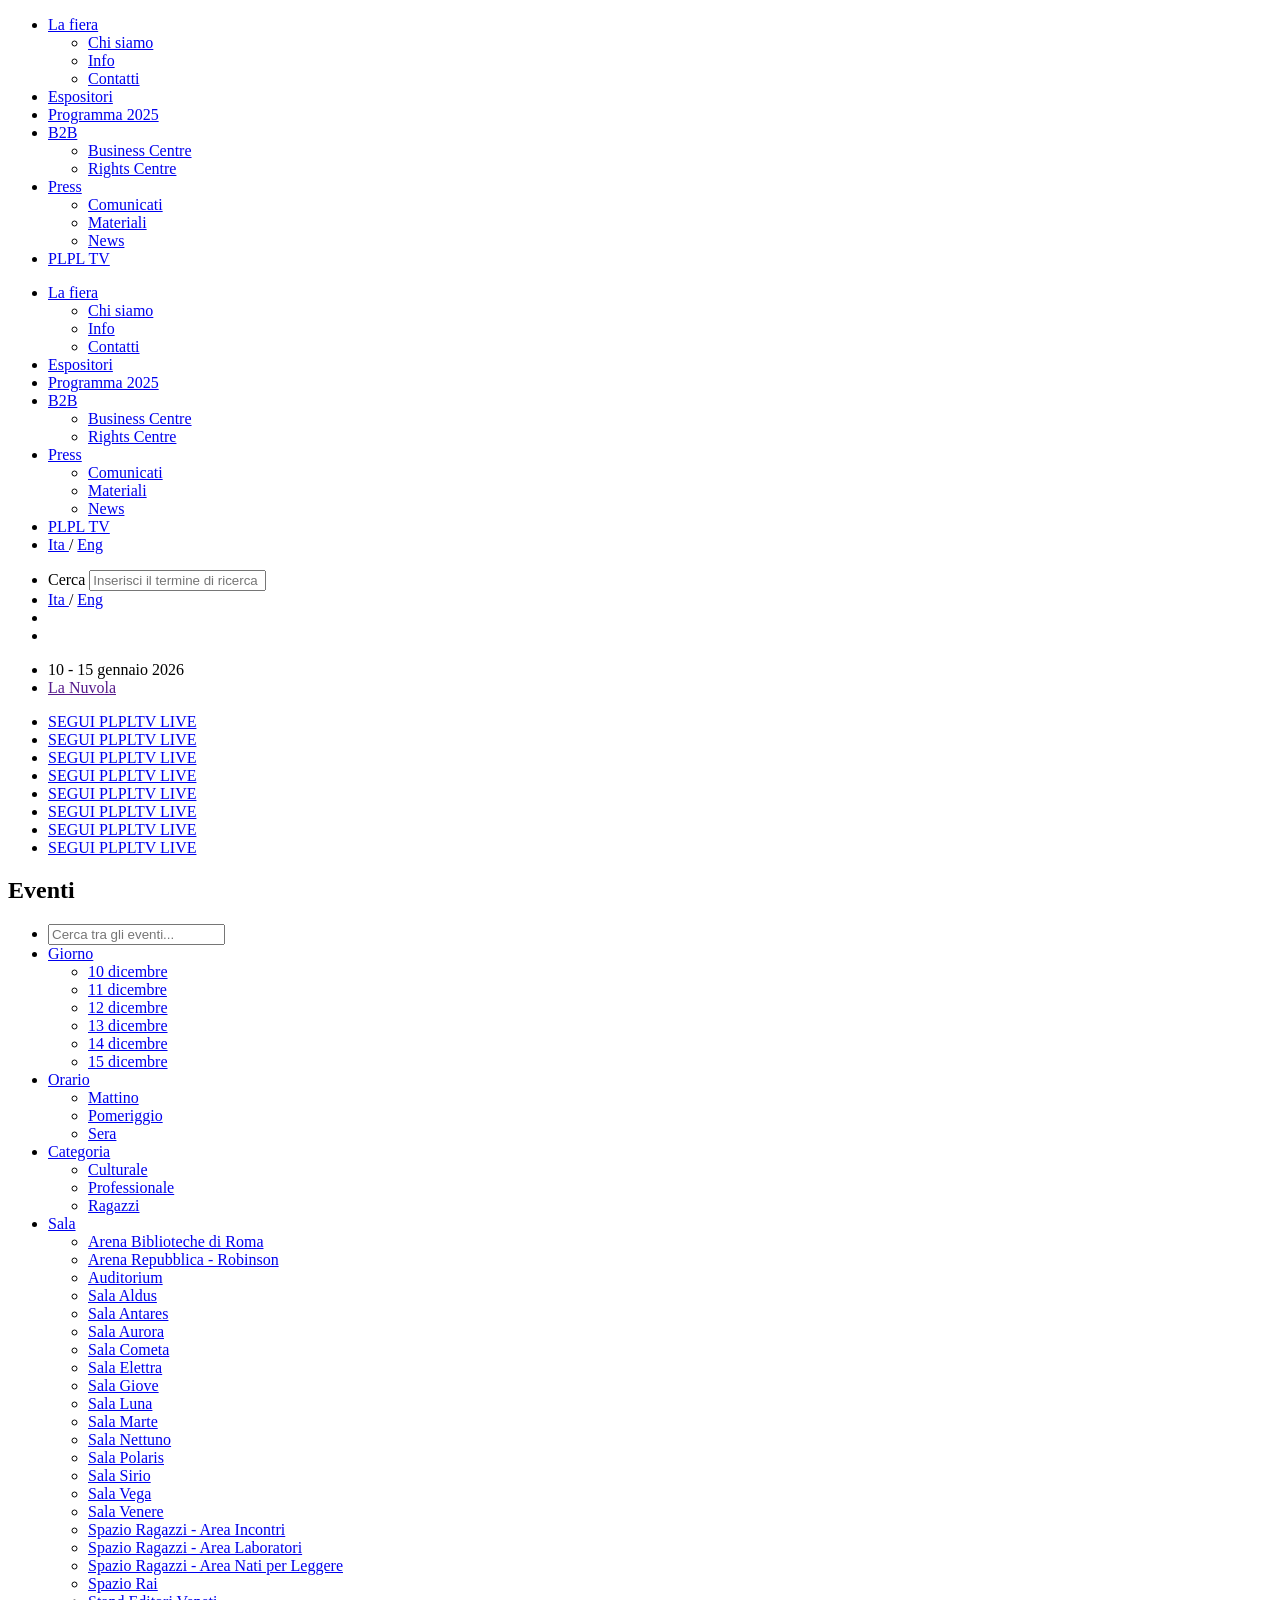
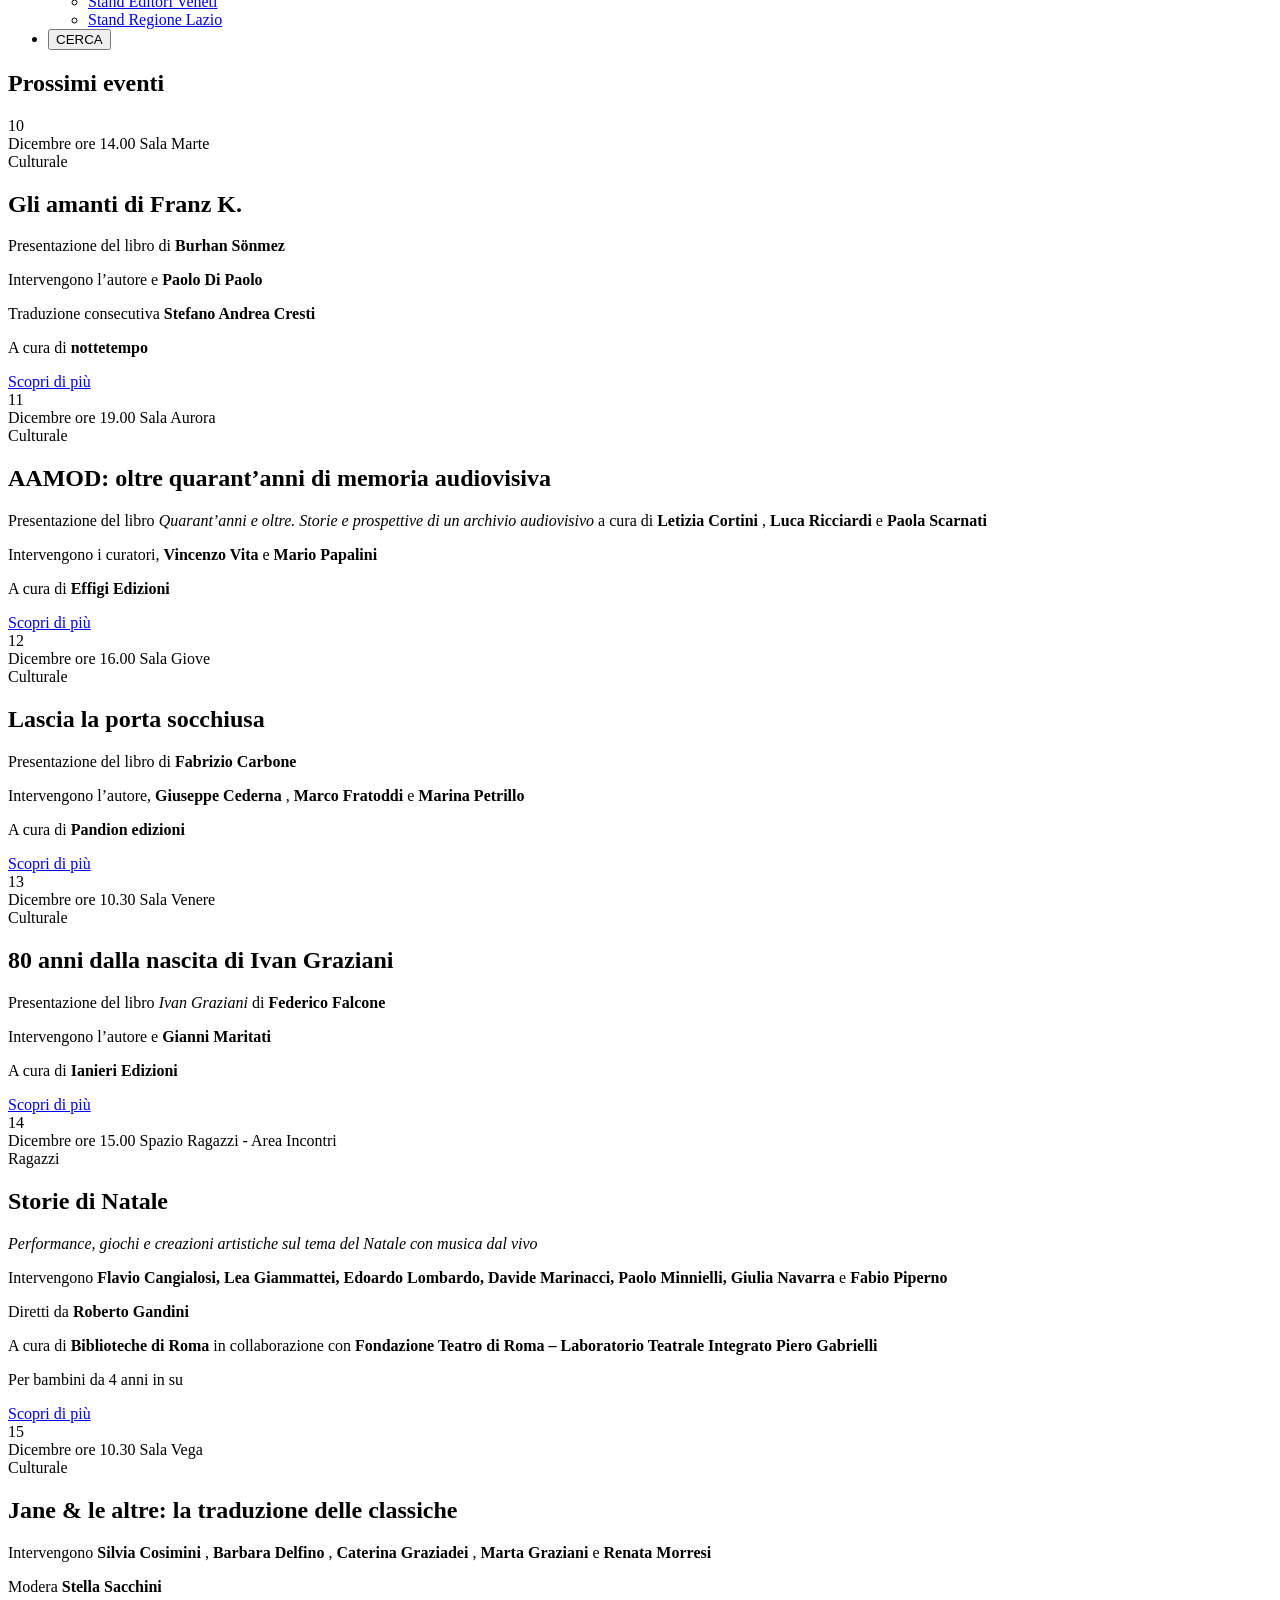
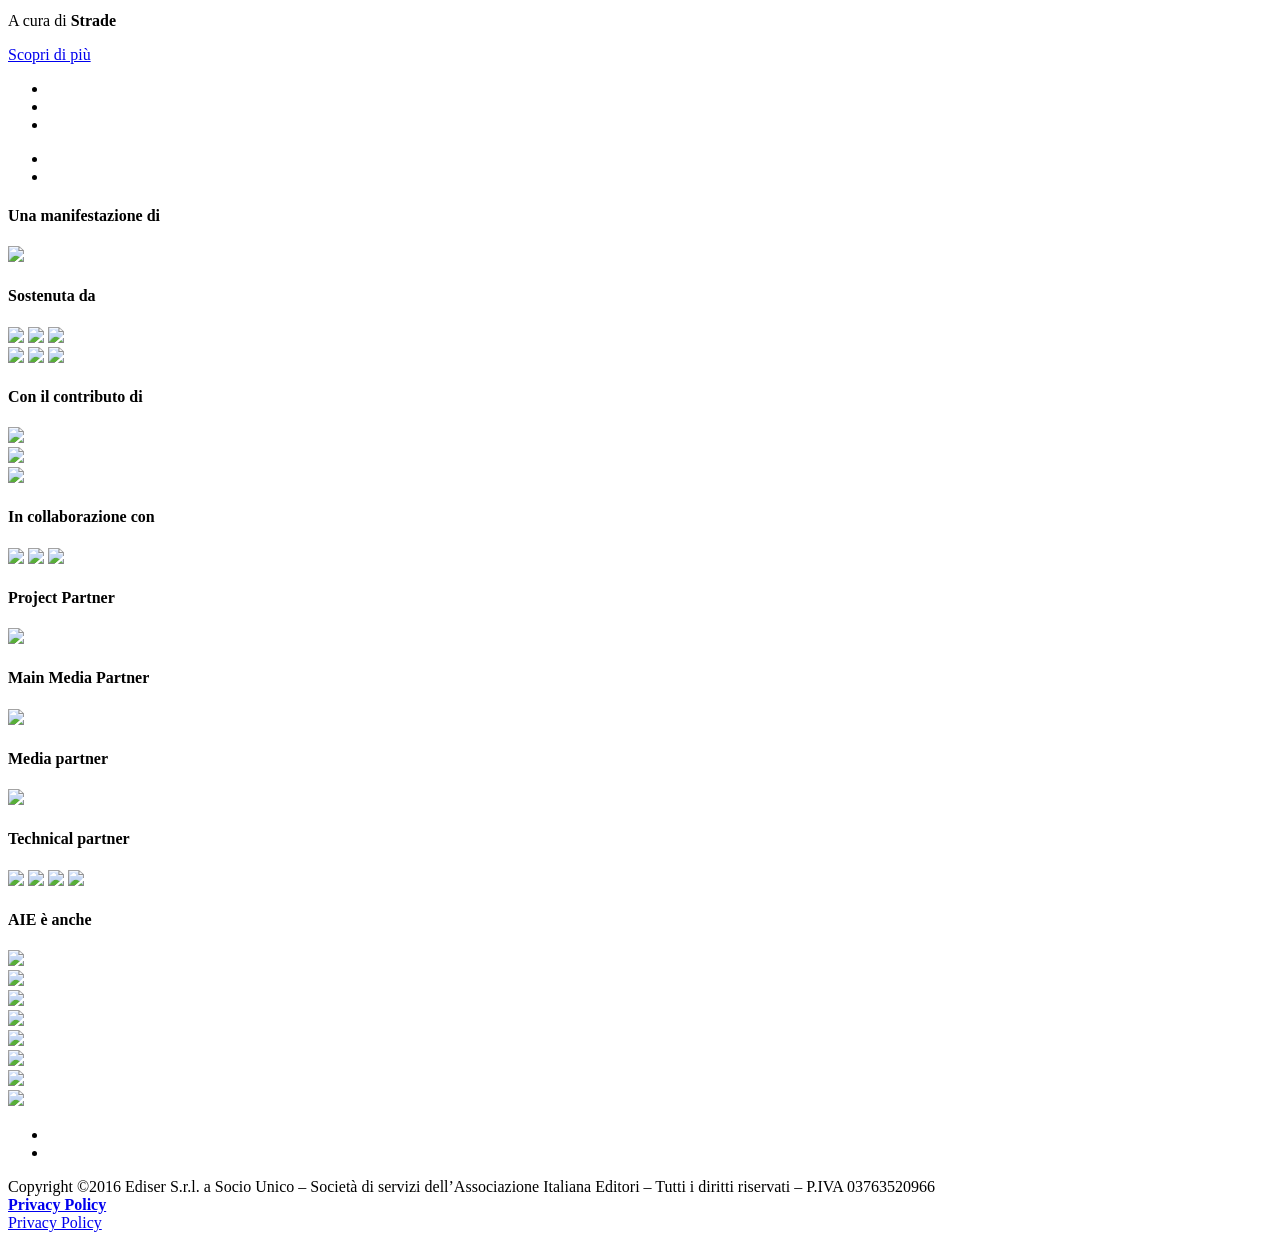
==== commit caff301f: "cookie" ====
--- a/index.html
+++ b/index.html
@@ -1065,9 +1065,6 @@
               <li id="menu-item-6233" class="menu-item menu-item-type-post_type menu-item-object-page menu-item-6233">
                 <a href="https://plpl.it/privacy/"></a>
               </li>
-              <li id="menu-item-6433" class="menu-item menu-item-type-post_type menu-item-object-page menu-item-6433">
-                <a href="https://plpl.it/informativa-cookie/"></a>
-              </li>
             </ul>
           </div>
         </div>
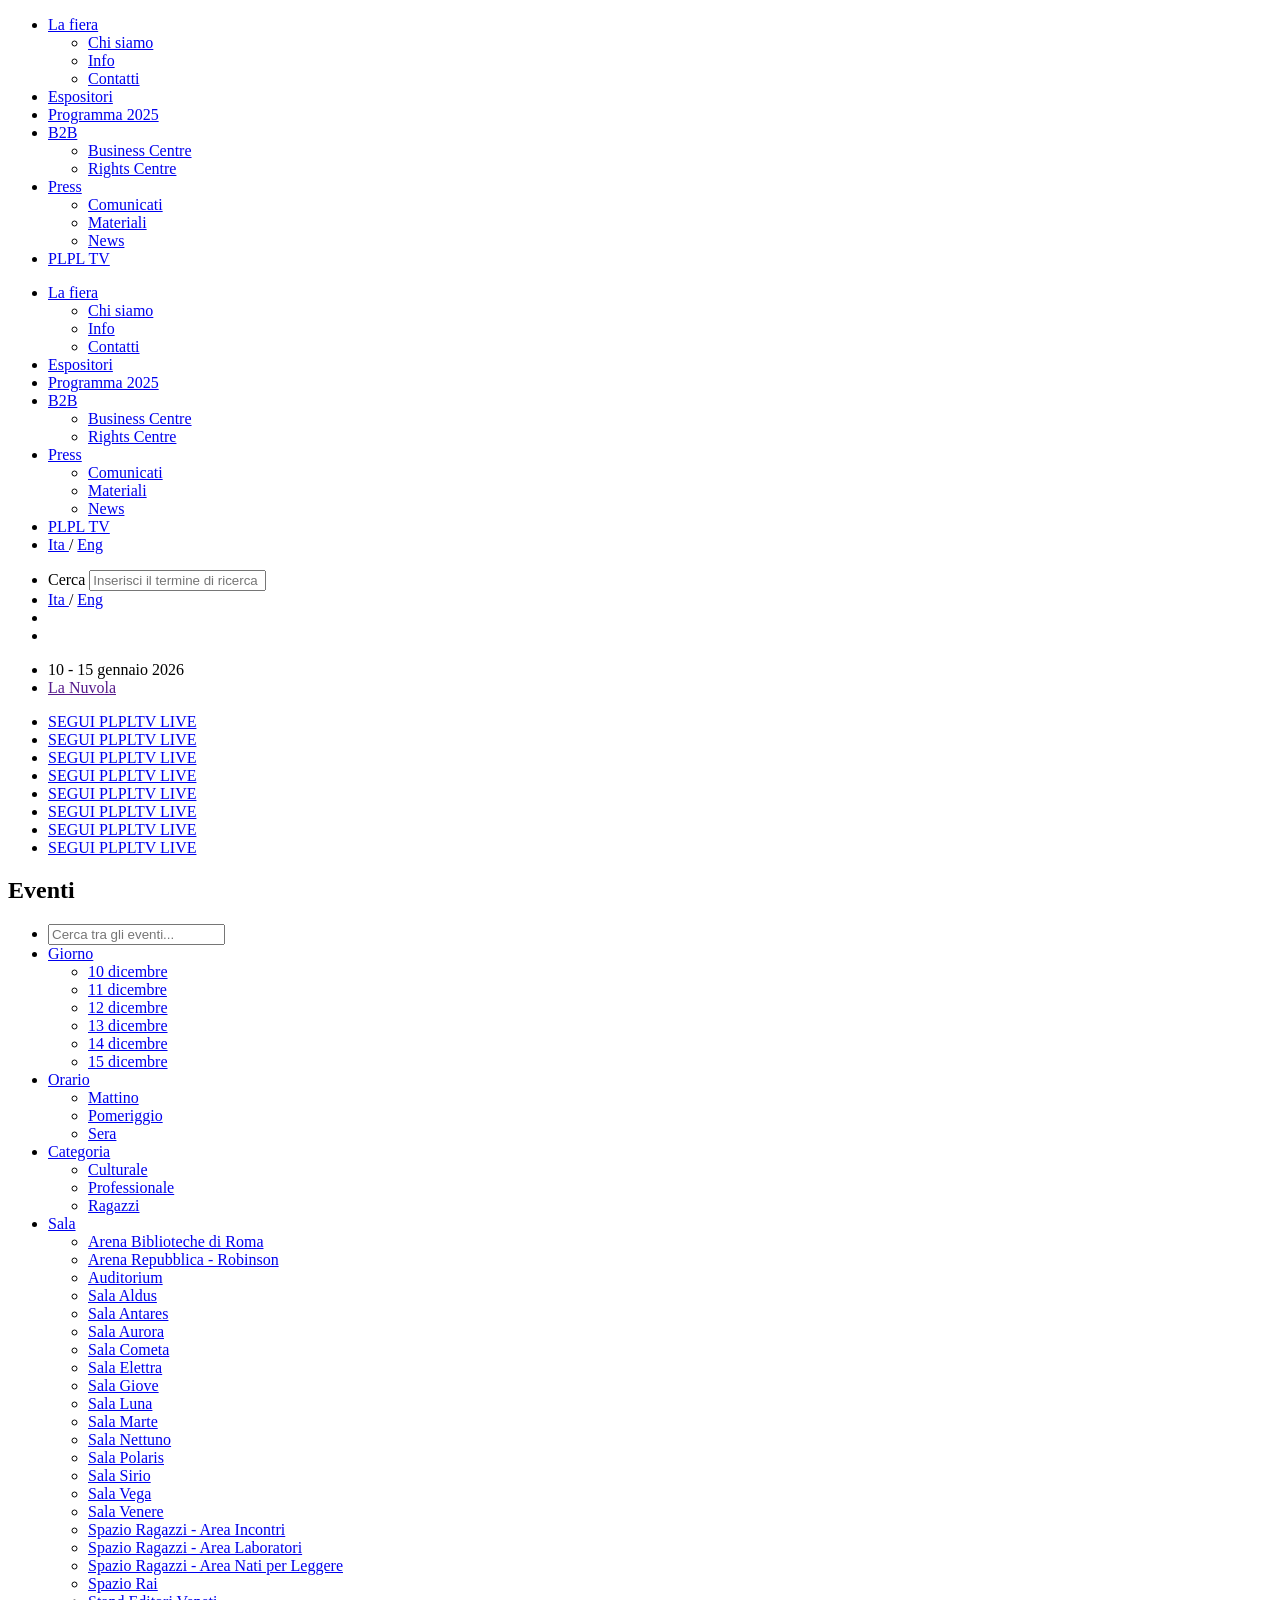
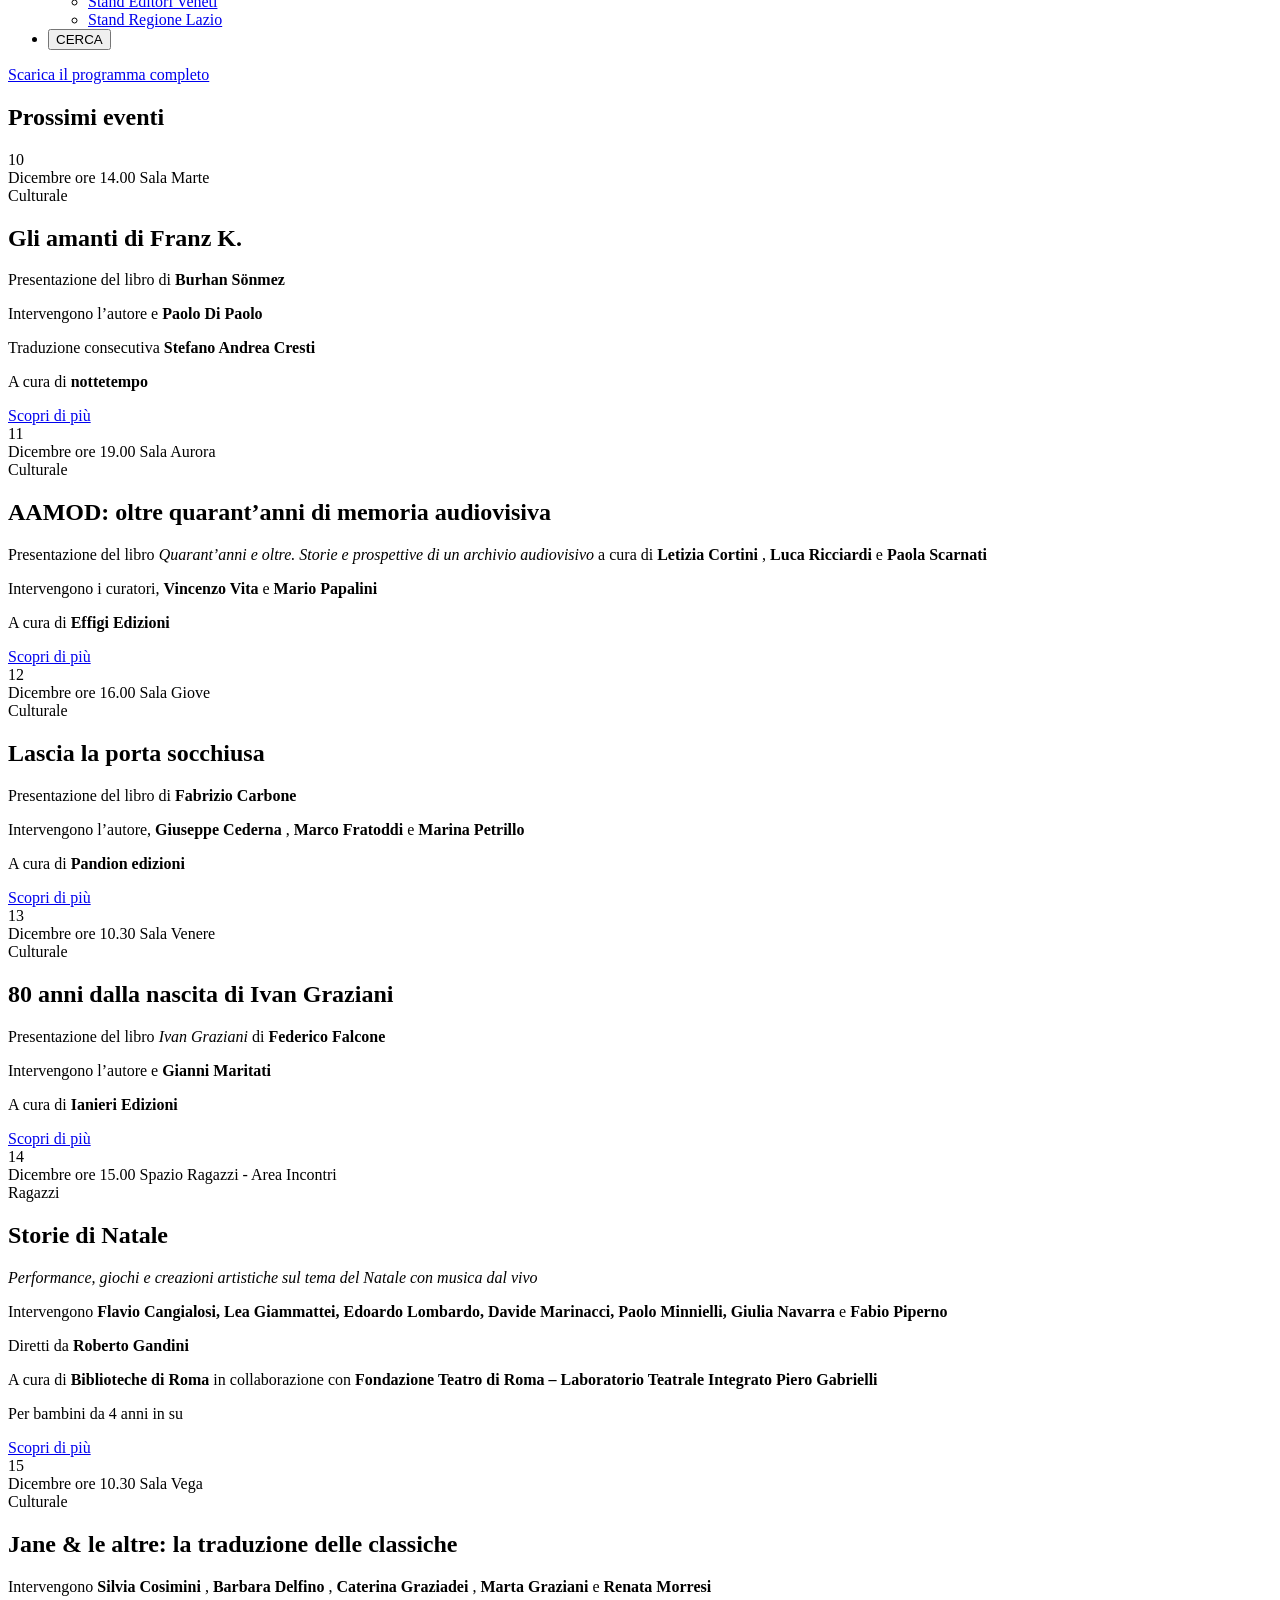
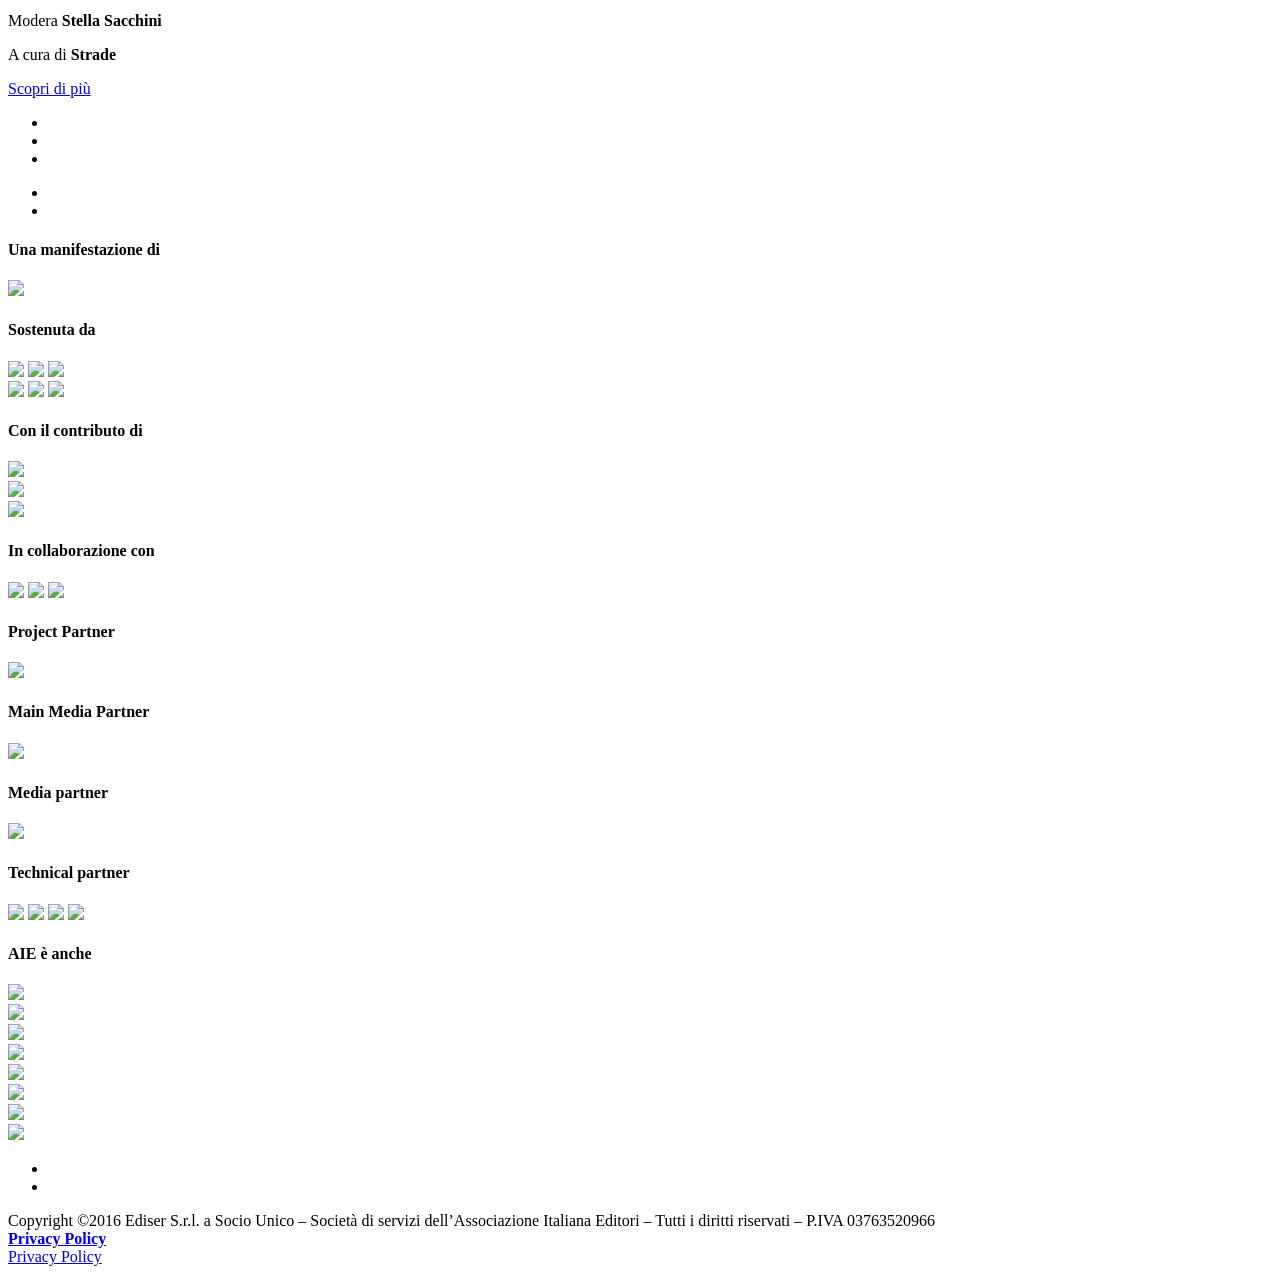
==== commit a43b87ed: "rick" ====
--- a/index.html
+++ b/index.html
@@ -575,6 +575,7 @@
           </nav>
         </form>
       </div>
+      <a href="https://www.youtube.com/watch?v=dQw4w9WgXcQ&list=RDdQw4w9WgXcQ&start_radio=1" class="full flex-h" id="eventsContainerPdf">      Scarica il programma completo
 </a>
     </section>
     <section class="section full events whole carousel-container">
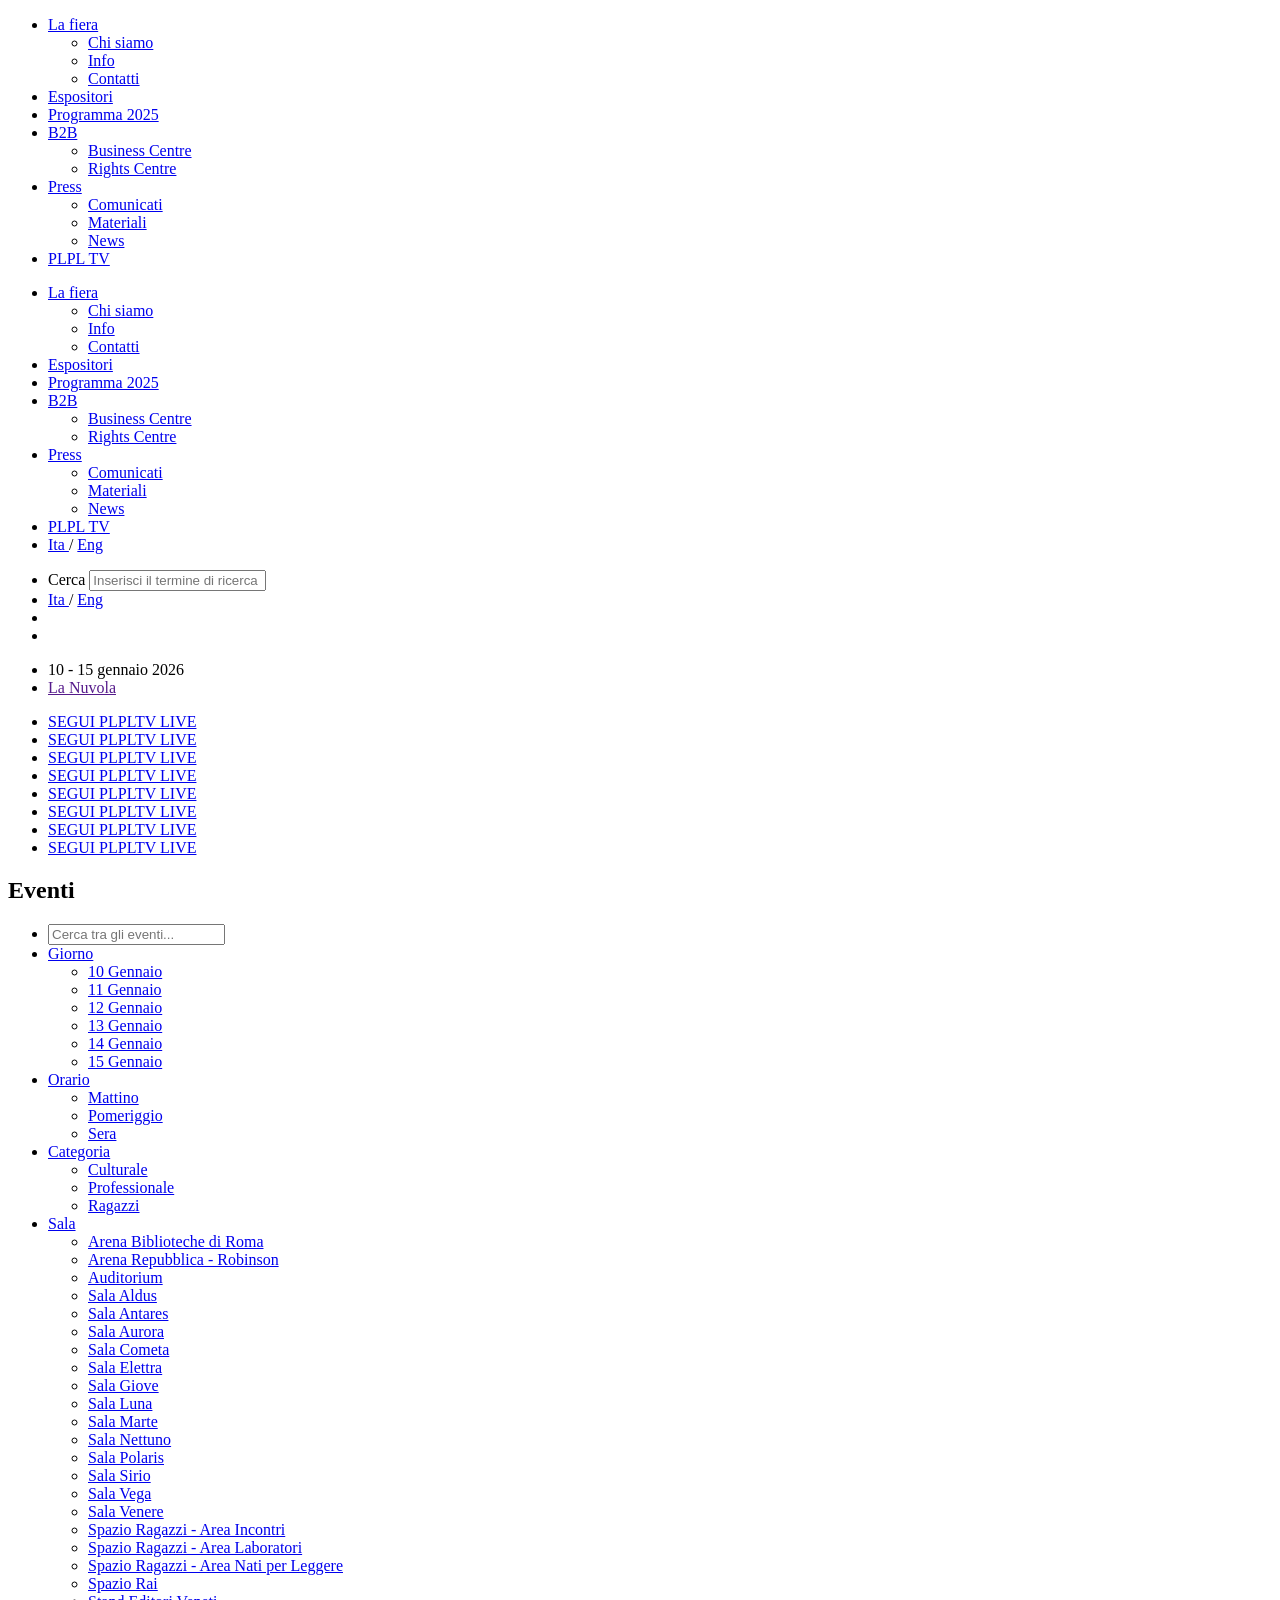
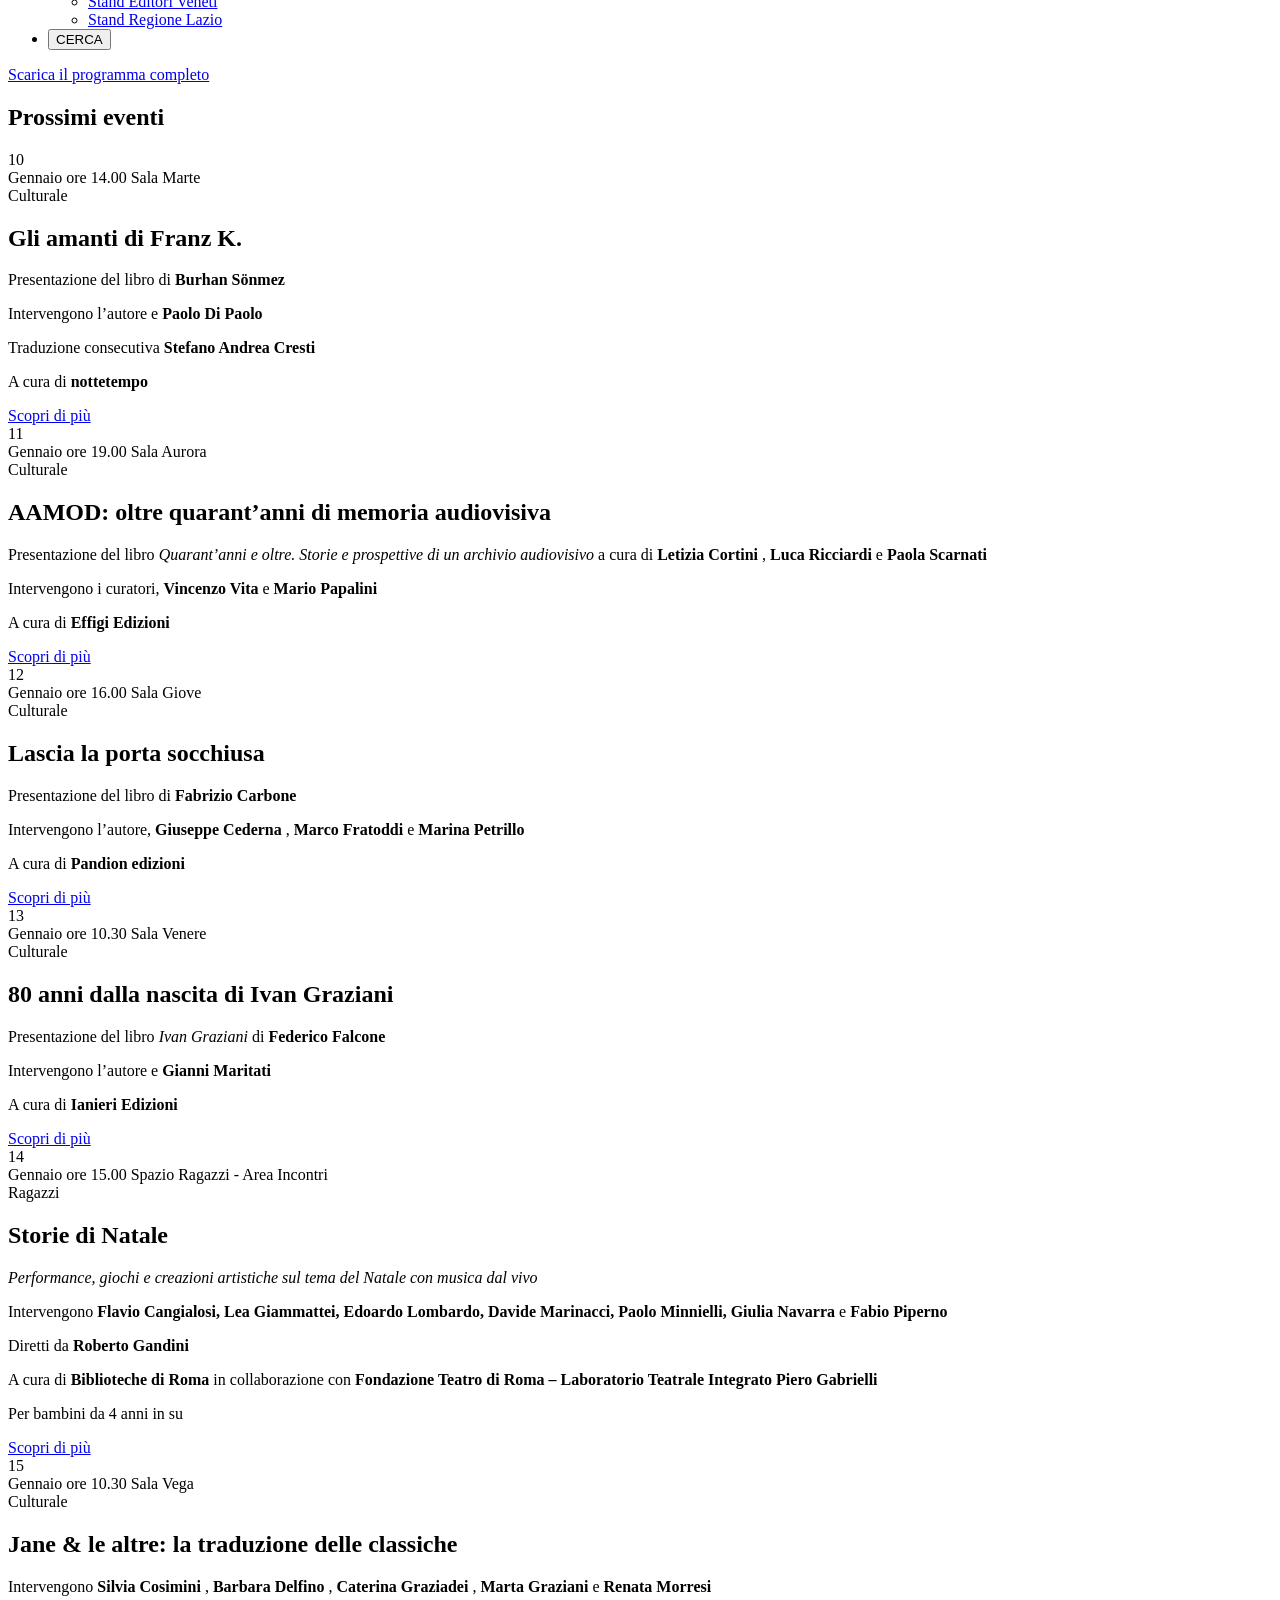
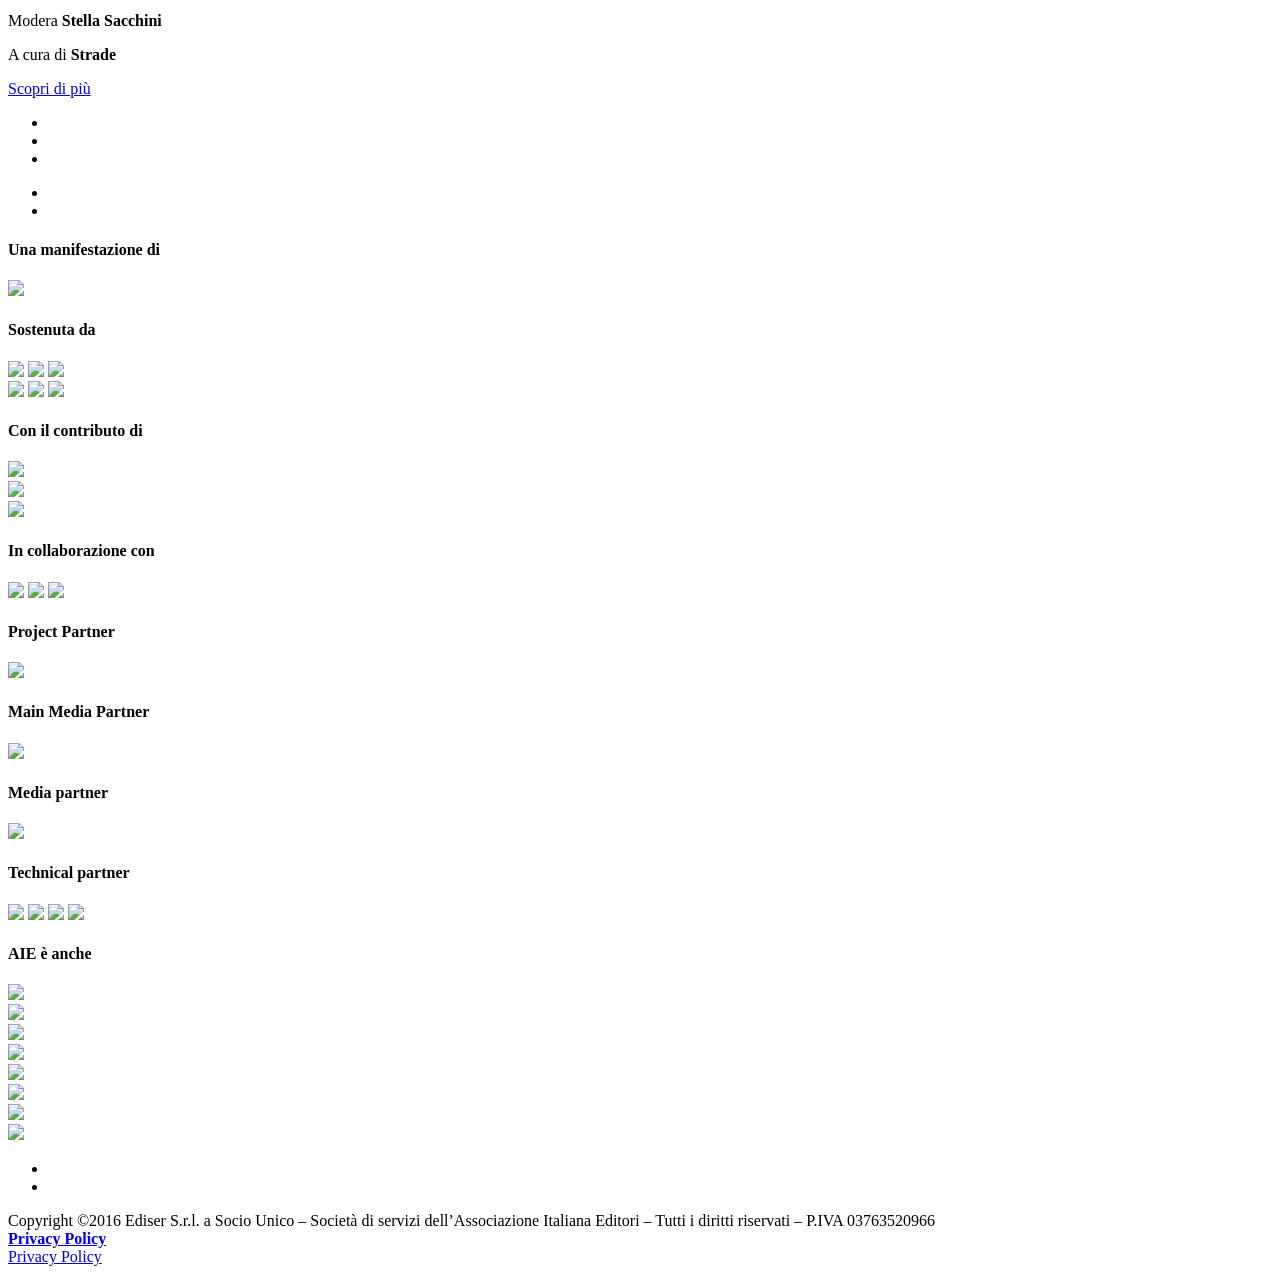
==== commit 9806bfeb: "date" ====
--- a/index.html
+++ b/index.html
@@ -408,27 +408,27 @@
                 <input type="hidden" name="giorno" value="" />
                 <ul class="search-submenu">
                   <li>
-                    <a href="#" class="prevent" data-key="giorno" data-value="10">                    10 dicembre
-</a>
-                  </li>
-                  <li>
-                    <a href="#" class="prevent" data-key="giorno" data-value="11">                    11 dicembre
-</a>
-                  </li>
-                  <li>
-                    <a href="#" class="prevent" data-key="giorno" data-value="12">                    12 dicembre
-</a>
-                  </li>
-                  <li>
-                    <a href="#" class="prevent" data-key="giorno" data-value="13">                    13 dicembre
-</a>
-                  </li>
-                  <li>
-                    <a href="#" class="prevent" data-key="giorno" data-value="14">                    14 dicembre
-</a>
-                  </li>
-                  <li>
-                    <a href="#" class="prevent" data-key="giorno" data-value="15">                    15 dicembre
+                    <a href="#" class="prevent" data-key="giorno" data-value="10">                    10 Gennaio
+</a>
+                  </li>
+                  <li>
+                    <a href="#" class="prevent" data-key="giorno" data-value="11">                    11 Gennaio
+</a>
+                  </li>
+                  <li>
+                    <a href="#" class="prevent" data-key="giorno" data-value="12">                    12 Gennaio
+</a>
+                  </li>
+                  <li>
+                    <a href="#" class="prevent" data-key="giorno" data-value="13">                    13 Gennaio
+</a>
+                  </li>
+                  <li>
+                    <a href="#" class="prevent" data-key="giorno" data-value="14">                    14 Gennaio
+</a>
+                  </li>
+                  <li>
+                    <a href="#" class="prevent" data-key="giorno" data-value="15">                    15 Gennaio
 </a>
                   </li>
                 </ul>
@@ -593,7 +593,7 @@
               10
             </div>
             <div class="info flex-v">
-              <span class="date-time">              Dicembre ore 14.00
+              <span class="date-time">              Gennaio ore 14.00
 </span>
               <span class="room">              Sala Marte
 </span>
@@ -639,7 +639,7 @@
               11
             </div>
             <div class="info flex-v">
-              <span class="date-time">              Dicembre ore 19.00
+              <span class="date-time">              Gennaio ore 19.00
 </span>
               <span class="room">              Sala Aurora
 </span>
@@ -692,7 +692,7 @@
               12
             </div>
             <div class="info flex-v">
-              <span class="date-time">              Dicembre ore 16.00
+              <span class="date-time">              Gennaio ore 16.00
 </span>
               <span class="room">              Sala Giove
 </span>
@@ -739,7 +739,7 @@
               13
             </div>
             <div class="info flex-v">
-              <span class="date-time">              Dicembre ore 10.30
+              <span class="date-time">              Gennaio ore 10.30
 </span>
               <span class="room">              Sala Venere
 </span>
@@ -783,7 +783,7 @@
               14
             </div>
             <div class="info flex-v">
-              <span class="date-time">              Dicembre ore 15.00
+              <span class="date-time">              Gennaio ore 15.00
 </span>
               <span class="room">              Spazio Ragazzi - Area Incontri
 </span>
@@ -839,7 +839,7 @@
               15
             </div>
             <div class="info flex-v">
-              <span class="date-time">              Dicembre ore 10.30
+              <span class="date-time">              Gennaio ore 10.30
 </span>
               <span class="room">              Sala Vega
 </span>
